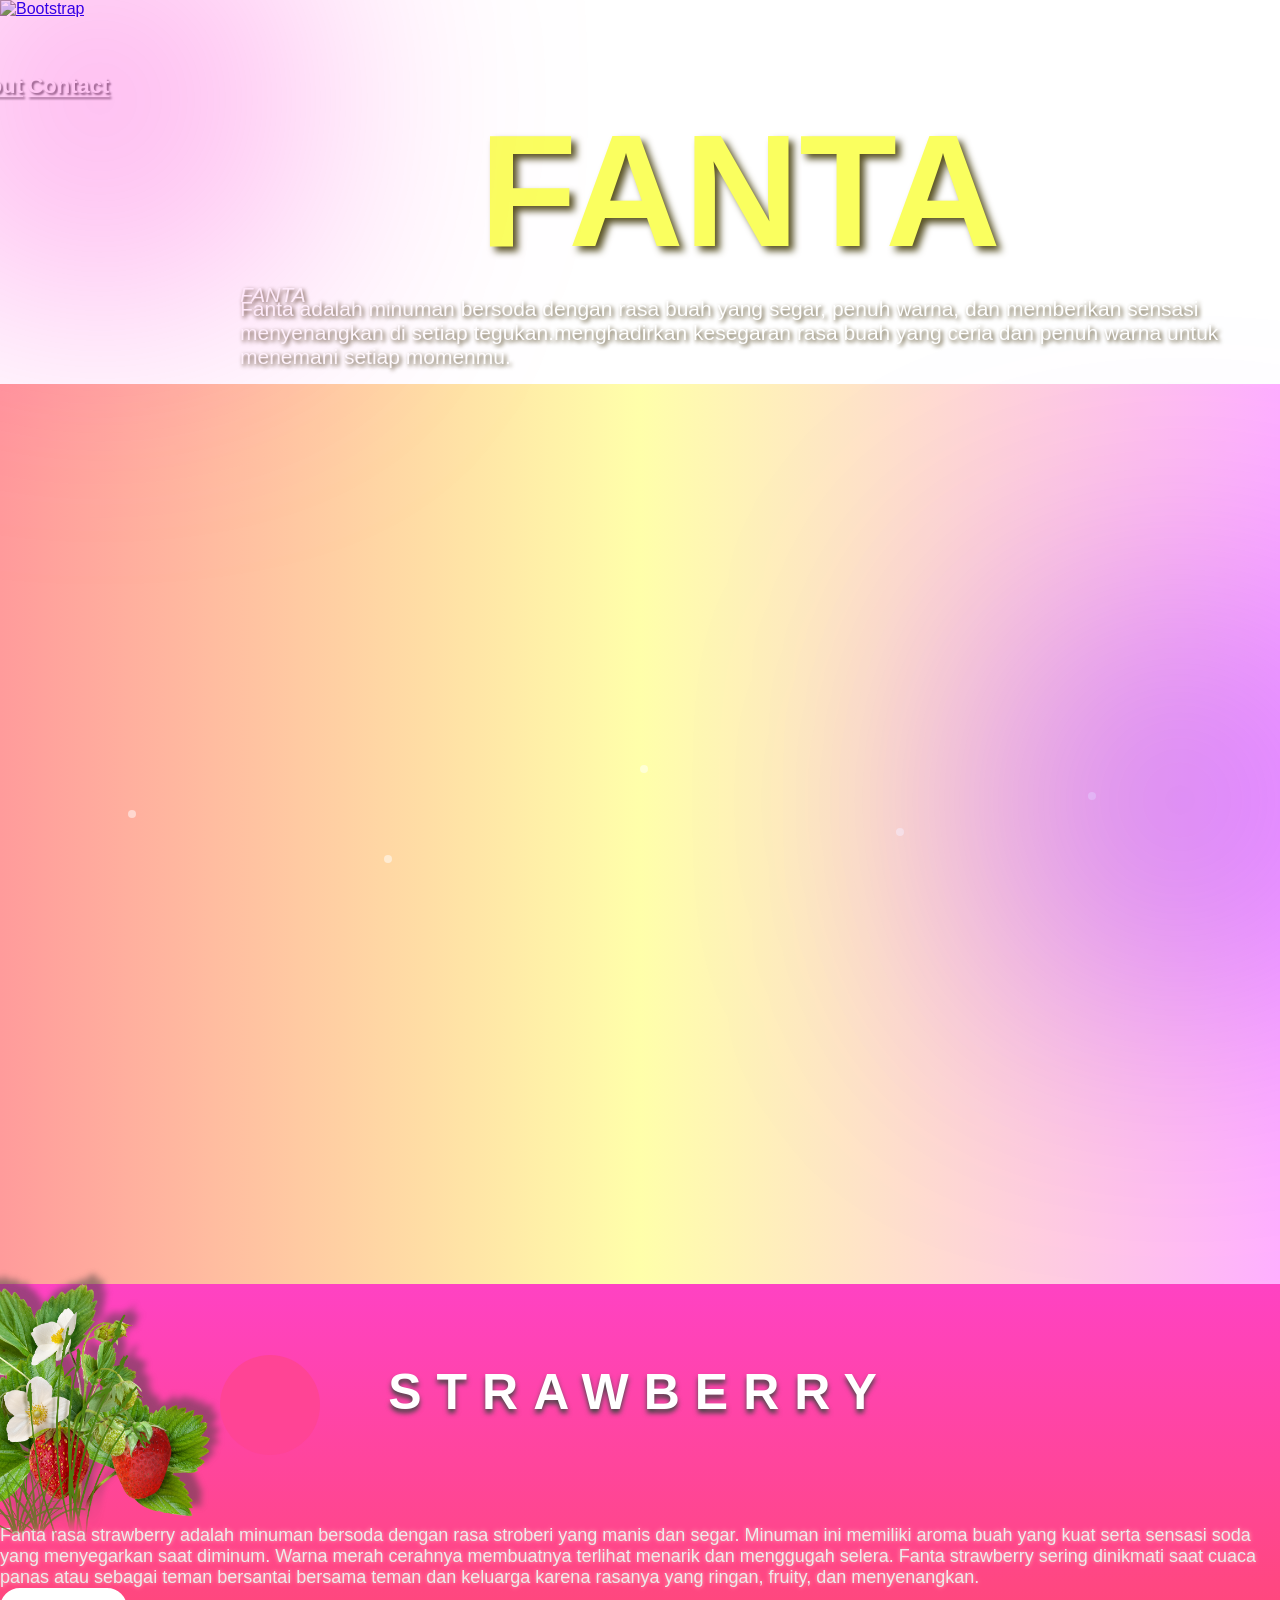
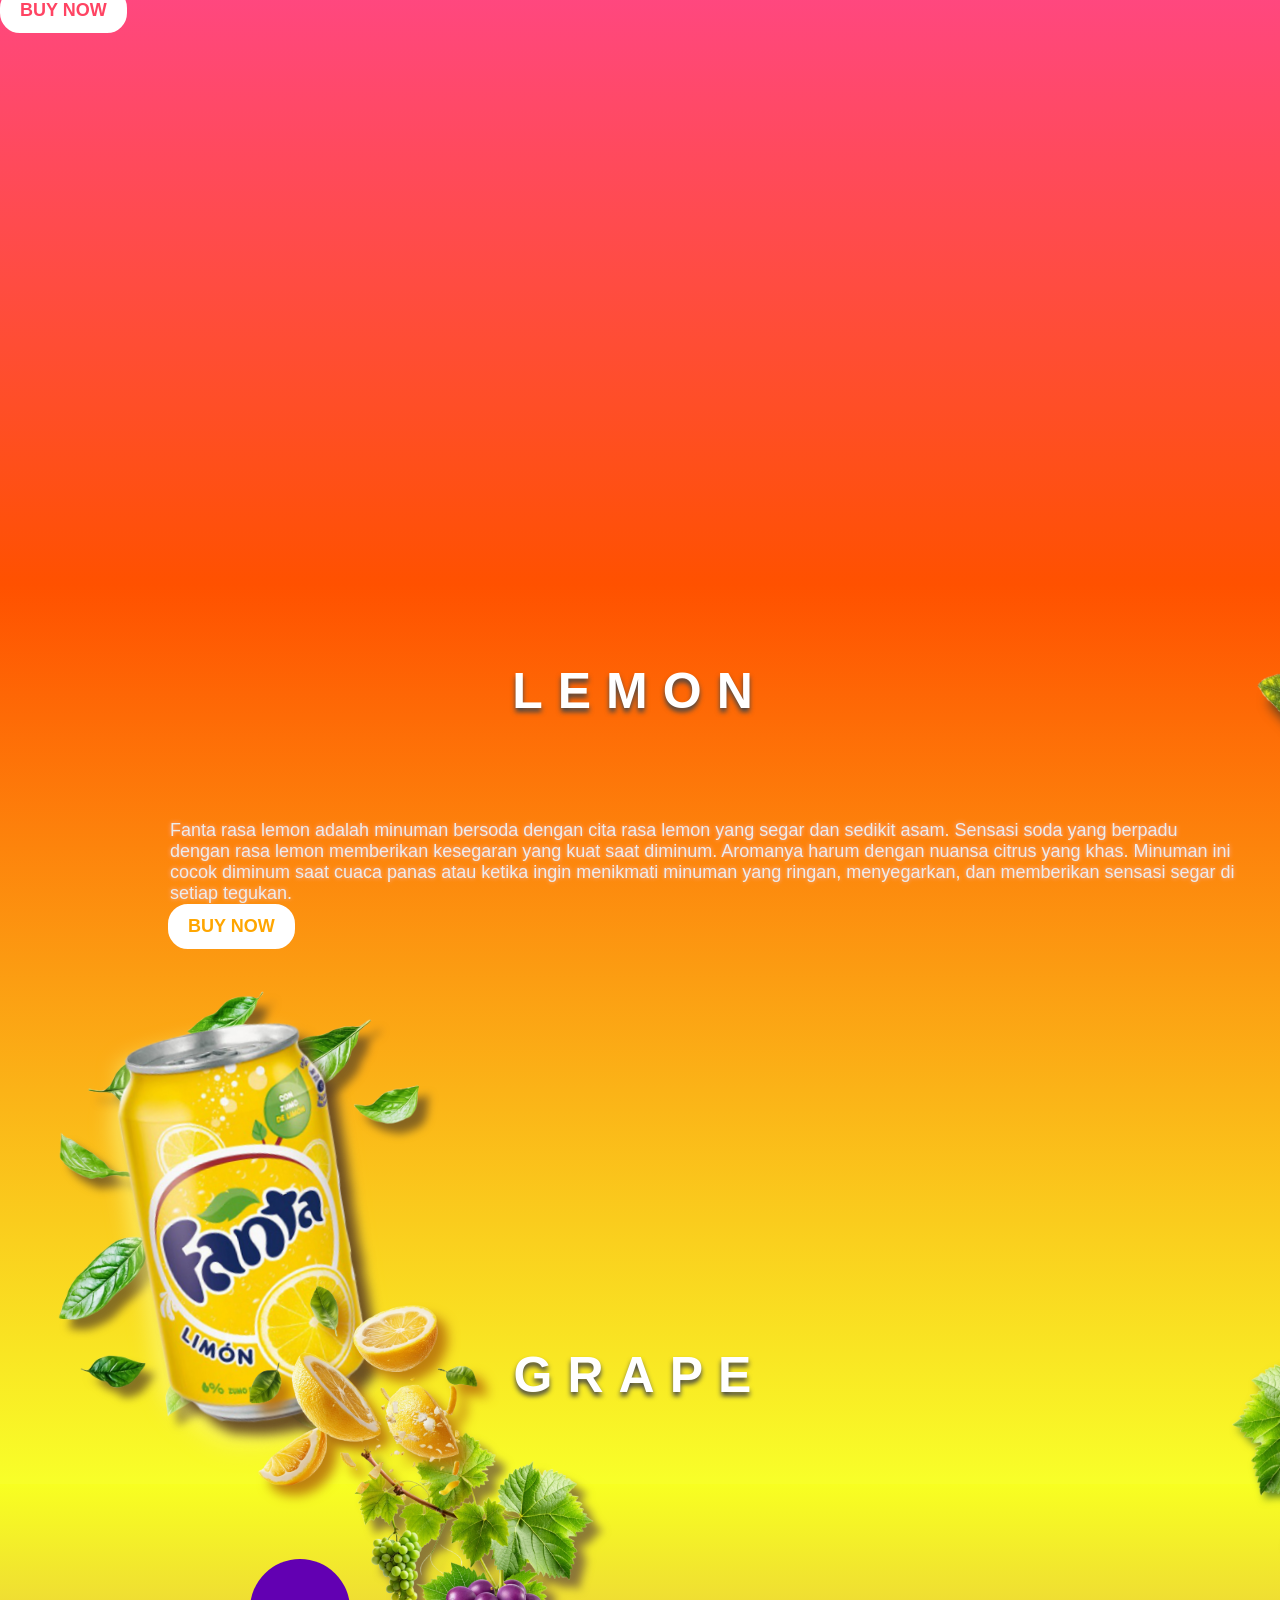
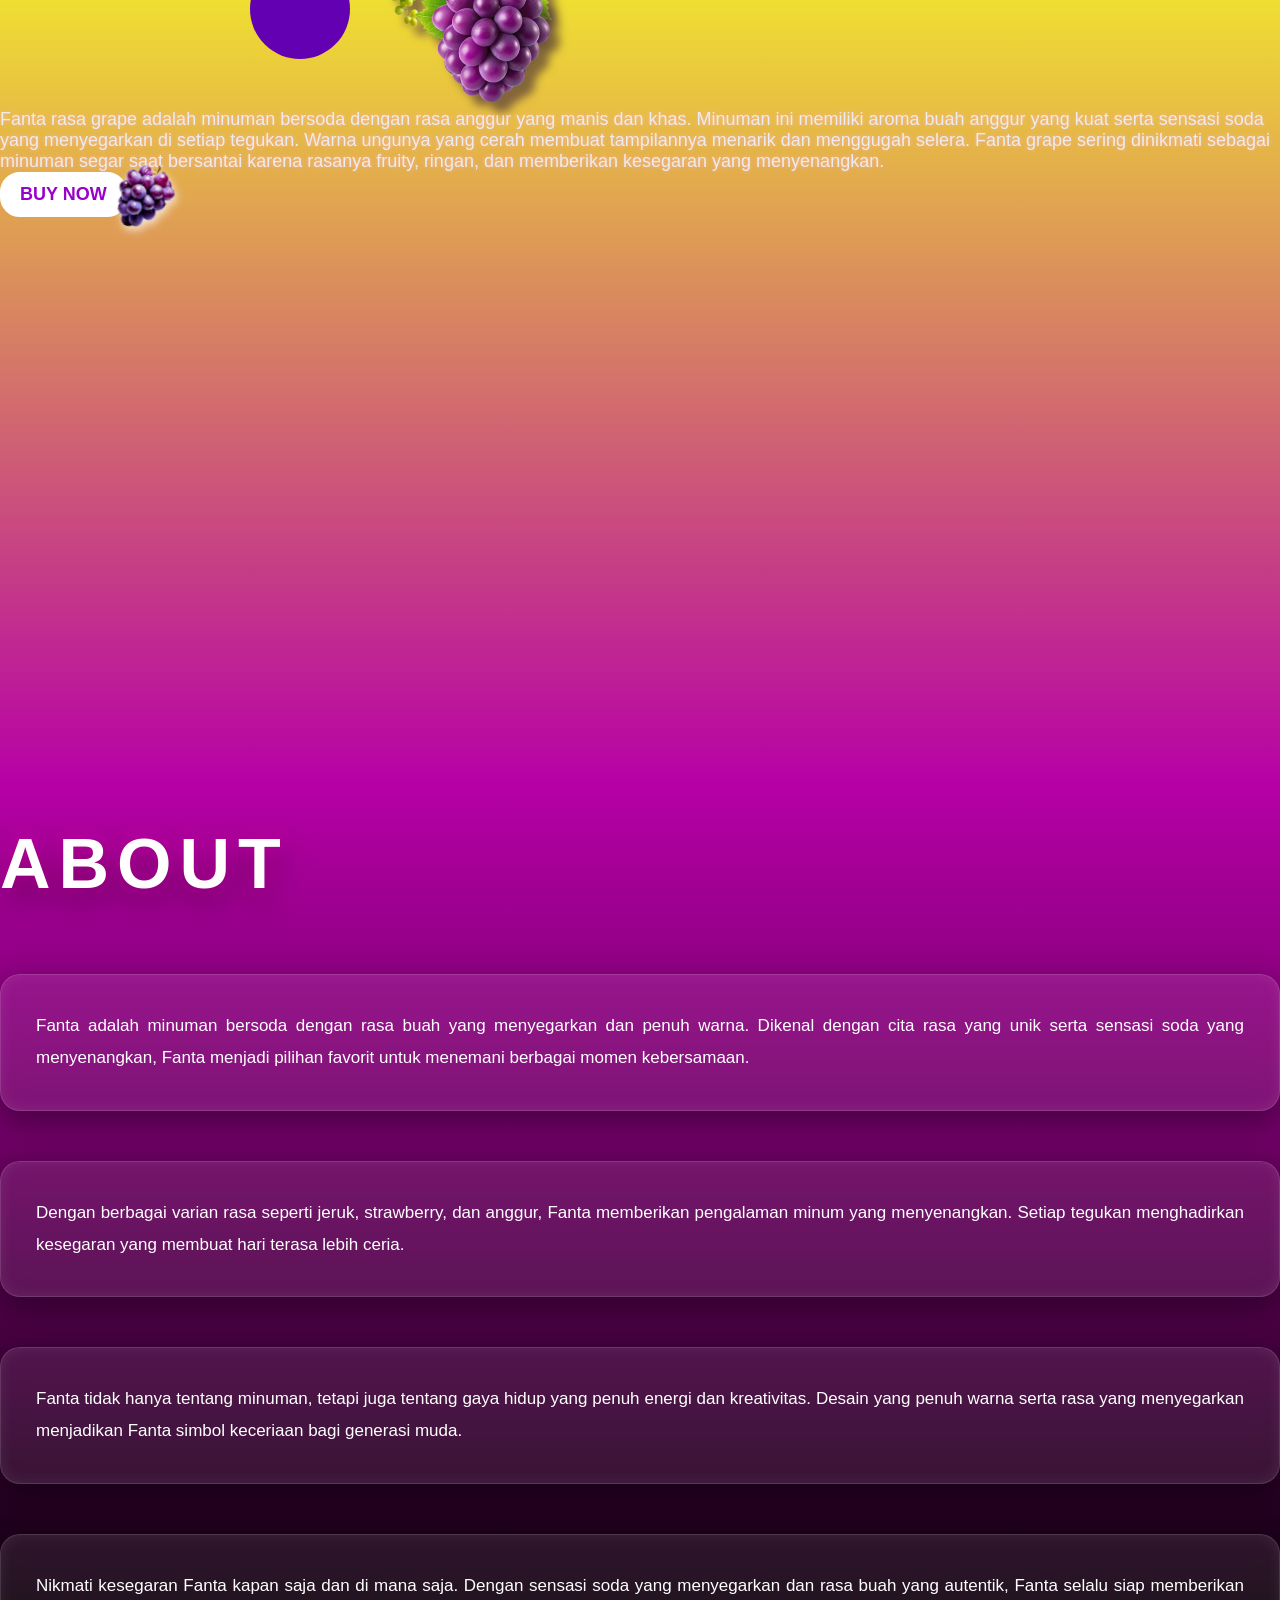
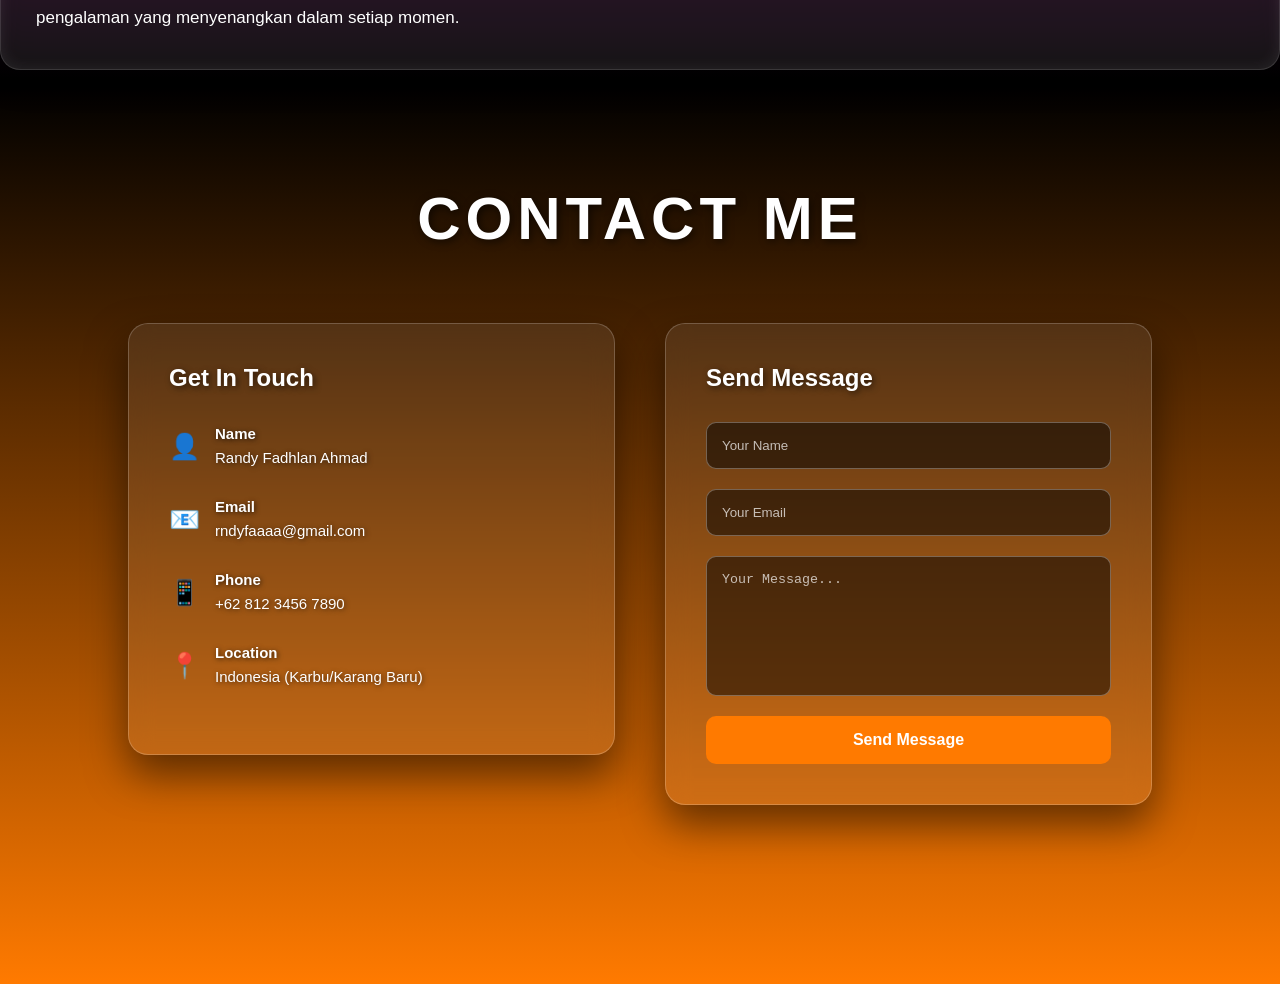
==== index.html @ 45013e1c "first commit" ====
<!doctype html>
<html lang="en">
  <head>
    <meta charset="UTF-8" />
    <meta name="viewport" content="width=device-width, initial-scale=1.0" />
    <title>Fanta</title>
    <link rel="stylesheet" href="css/bootstrap.min.css" />
    <link rel="stylesheet" href="style.css" />
    <link href="aos-master/dist/aos.css" rel="stylesheet" />
    <link rel="icon" type="image/png" href="img/fanta.png" />
  </head>
  <body>
    <div
      class="container-fluid"
      style="background-image: url(img/bg.jpg); height: 100vh"
    >
      <div class="row">
        <div class="col-3" style="background-color: rgba(240, 248, 255, 0)">
          <nav class="navbar">
            <div class="container">
              <a class="navbar-brand" href="#">
                <div data-aos="fade-down">
                  <img src="img/logo.png" alt="Bootstrap" class="logo" />
                </div>
              </a>
            </div>
          </nav>
        </div>
        <div class="col-9">
          <div data-aos="zoom-in">
            <nav class="navbar navbar-expand-lg">
              <div class="container-fluid">
                <div id="navbarNavAltMarkup">
                  <div class="navbar-nav">
                    <a class="nav-link" href="#">Home</a>
                    <a class="nav-link" href="#flavour">Flavour</a>
                    <a class="nav-link" href="#about">About</a>
                    <a class="nav-link" href="#contact">Contact</a>
                  </div>
                </div>
              </div>
            </nav>
          </div>
        </div>
      </div>
      <div class="container-fluid">
        <div class="row" id="herosec">
          <div class="col-6 kiri">
            <div data-aos="fade-up">
              <h1>FANTA</h1>
            </div>
            <p style="font-style: italic">FANTA</p>
            <p style="margin-top: -10px">
              Fanta adalah minuman bersoda dengan rasa buah yang segar, penuh
              warna, dan memberikan sensasi menyenangkan di setiap
              tegukan.menghadirkan kesegaran rasa buah yang ceria dan penuh
              warna untuk menemani setiap momenmu.
            </p>
          </div>
          <div class="col-6 kanan">
            <div data-aos="fade-up">
              <img src="img/jeruk1.png" alt="" class="hero-2" />
            </div>

            <img src="img/fanta.png" alt="" class="hero-3" />

            <img src="img/daunkelapa.png" alt="" class="hero-1" />
            <img src="img/daunjeruk.png" alt="" class="hero-4" />
            <img
              src="img/jeruk.png"
              alt=""
              style="
                width: 200px;
                margin-top: -300px;
                margin-left: -200px;
                filter: drop-shadow(10px 10px 17px rgba(255, 170, 0, 0.536));
              "
            />
          </div>
        </div>
      </div>
      <div
        class="row flavour"
        id="flavour"
        style="
          background: linear-gradient(
            to right,
            rgb(255, 155, 155),
            rgb(255, 255, 170),
            rgb(255, 176, 255)
          );
          margin-top: -21px;
          text-align: center;
          height: 100vh;
          padding-bottom: 600px;
        "
      >
        <div data-aos="fade-down" data-aos-duration="500">
          <img src="img/daunkelapa.png" alt="" class="flavour-1" />
        </div>
        <div data-aos="fade-left">
          <img src="img/daunkelapa2.png" alt="" class="flavour-2" />
        </div>
        <h1 class="flavour-3">
          <div data-aos="fade-up">Flavour</div>
        </h1>
        <div class="col-1"></div>
        <div class="col-3">
          <div data-aos="fade-right">
            <div class="stramberyh">
              <a href="#strawberry">
                <img src="img/fantamerah.png" alt="" />
              </a>
            </div>
            <div class="stramberyp">
              <a href="#strawberry">
                <img src="img/strawberry.png" alt="" />
              </a>
            </div>
          </div>
        </div>
        <div class="col-4">
          <div data-aos="fade-down">
            <div class="lemonh">
              <a href="#lemon">
                <img src="img/fantalemon.png" alt="" />
              </a>
            </div>
            <div class="lemonp">
              <a href="#lemon">
                <img src="img/limon.png" alt="" />
              </a>
            </div>
          </div>
        </div>
        <div class="col-3">
          <div data-aos="fade-left">
            <div class="berrih">
              <a href="#grape">
                <img src="img/fantaungu.png" alt="" />
              </a>
            </div>
            <div class="berrip">
              <img src="img/berries.png" alt="" />
            </div>
          </div>
        </div>
      </div>
      <div class="col-1"></div>
      <div class="row" id="strawberry">
        <div class="col-12">
          <div data-aos="fade-right">
            <img src="img/daunstraw.png" alt="" class="straw-bg1" />
          </div>
          <div data-aos="fade-up">
            <h1 class="straw-1p">STRAW<span>BERRY</span></h1>
          </div>
        </div>
        <div class="col-6">
          <div data-aos="fade-up">
            <img src="img/daunjatuh.png" alt="" class="straw-0" />
          </div>
          <div class="straw-1">
            <img src="img/fantamerah.png" alt="" />
          </div>
          <img src="img/strawberry.png" alt="" class="straw-2" />
          <div class="bulat"></div>
        </div>
        <div class="col-4">
          <div data-aos="fade-left">
            <p class="straw-p">
              Fanta rasa strawberry adalah minuman bersoda dengan rasa stroberi
              yang manis dan segar. Minuman ini memiliki aroma buah yang kuat
              serta sensasi soda yang menyegarkan saat diminum. Warna merah
              cerahnya membuatnya terlihat menarik dan menggugah selera. Fanta
              strawberry sering dinikmati saat cuaca panas atau sebagai teman
              bersantai bersama teman dan keluarga karena rasanya yang ringan,
              fruity, dan menyenangkan.
            </p>
          </div>
          <div class="bstraw">
            <div data-aos="fade-left">
              <a href="">
                <button>BUY NOW</button>
              </a>
            </div>
          </div>
          <div data-aos="fade-up">
            <img src="img/straw1.png" alt="" class="straw-bg2" />
          </div>
        </div>
      </div>
      <!-- Jeruk Start -->
      <div class="row" id="lemon">
        <div class="col-12">
          <div data-aos="fade-left">
            <img src="img/lemon3.png" alt="" class="daunlemon" />
          </div>
          <div data-aos="fade-up">
            <h1 class="lemon-h1">LEMON</h1>
          </div>
        </div>
        <div class="col-6">
          <div data-aos="fade-right">
            <p class="lemon-p">
              Fanta rasa lemon adalah minuman bersoda dengan cita rasa lemon
              yang segar dan sedikit asam. Sensasi soda yang berpadu dengan rasa
              lemon memberikan kesegaran yang kuat saat diminum. Aromanya harum
              dengan nuansa citrus yang khas. Minuman ini cocok diminum saat
              cuaca panas atau ketika ingin menikmati minuman yang ringan,
              menyegarkan, dan memberikan sensasi segar di setiap tegukan.
            </p>
          </div>
          <div class="blemon">
            <div data-aos="fade-right" data-aos-delay="250">
              <a href="">
                <button>BUY NOW</button>
              </a>
            </div>
          </div>
          <div data-aos="fade-up" data-aos-delay="400">
            <img src="img/limon.png" alt="" class="daunlemon2" />
          </div>
        </div>
        <div class="col-6">
          <div data-aos="fade-up" data-aos-delay="180">
            <img src="img/lemon5.png" alt="" class="lemon-2" />
          </div>
          <div class="lemon-1">
            <img src="img/fantalemon.png" alt="" />
          </div>
          <img src="img/lemon4.png" alt="" class="lemon-3" />
        </div>
      </div>
      <!-- Jeruk End -->

      <!-- Grape Start -->
      <div class="row" id="grape">
        <div class="col-12">
          <div data-aos="fade-right">
            <img src="img/daunanggur.PNG" alt="" class="grape-bg1" />

            <img src="img/daunanggur.png" alt="" class="grape-3" />
          </div>
          <div data-aos="fade-up">
            <img src="img/daunanggur4.png" alt="" class="grape-5" />
          </div>
          <div data-aos="fade-up">
            <h1 class="grapep">GRAPE</h1>
          </div>
        </div>
        <div class="col-6">
          <div data-aos="fade-up">
            <img src="img/daunanggur4.png" alt="" class="grape-4" />
          </div>
          <div data-aos="fade-up">
            <div class="grape-1">
              <img src="img/fantagrape.png" alt="" />
            </div>
          </div>
          <div data-aos="fade-up">
            <img src="img/anggur4.png" alt="" class="grape-2" />
          </div>
          <div class="bulatg"></div>
        </div>
        <div class="col-4">
          <div data-aos="fade-left">
            <p class="grapep2">
              Fanta rasa grape adalah minuman bersoda dengan rasa anggur yang
              manis dan khas. Minuman ini memiliki aroma buah anggur yang kuat
              serta sensasi soda yang menyegarkan di setiap tegukan. Warna
              ungunya yang cerah membuat tampilannya menarik dan menggugah
              selera. Fanta grape sering dinikmati sebagai minuman segar saat
              bersantai karena rasanya fruity, ringan, dan memberikan kesegaran
              yang menyenangkan.
            </p>
          </div>
          <div class="bgrape">
            <div data-aos="fade-left" data-aos-delay="150">
              <a href="">
                <button>BUY NOW</button>
              </a>
            </div>
          </div>
          <div data-aos="fade-up" data-aos-delay="250">
            <img src="img/anggur1.png" alt="" class="grape-bg2" />
          </div>
        </div>
      </div>
      <!-- Grape End -->
      <!-- About Start -->
      <section id="about">
        <!-- efek partikel -->
        <span></span>
        <span></span>
        <span></span>
        <span></span>
        <span></span>

        <div class="container">
          <div class="row">
            <!-- JUDUL -->
            <div class="col-12">
              <div data-aos="fade-up">
                <h1>ABOUT</h1>
              </div>
            </div>

            <!-- ROW 1 -->
            <div class="col-lg-6 col-md-6 col-12" data-aos="fade-down">
              <p>
                Fanta adalah minuman bersoda dengan rasa buah yang menyegarkan
                dan penuh warna. Dikenal dengan cita rasa yang unik serta
                sensasi soda yang menyenangkan, Fanta menjadi pilihan favorit
                untuk menemani berbagai momen kebersamaan.
              </p>
            </div>

            <div class="col-lg-6 col-md-6 col-12" data-aos="fade-left">
              <p>
                Dengan berbagai varian rasa seperti jeruk, strawberry, dan
                anggur, Fanta memberikan pengalaman minum yang menyenangkan.
                Setiap tegukan menghadirkan kesegaran yang membuat hari terasa
                lebih ceria.
              </p>
            </div>

            <!-- ROW 2 -->

            <div class="col-lg-6 col-md-6 col-12" data-aos="fade-right">
              <p>
                Fanta tidak hanya tentang minuman, tetapi juga tentang gaya
                hidup yang penuh energi dan kreativitas. Desain yang penuh warna
                serta rasa yang menyegarkan menjadikan Fanta simbol keceriaan
                bagi generasi muda.
              </p>
            </div>

            <div class="col-lg-6 col-md-6 col-12" data-aos="fade-up">
              <p>
                Nikmati kesegaran Fanta kapan saja dan di mana saja. Dengan
                sensasi soda yang menyegarkan dan rasa buah yang autentik, Fanta
                selalu siap memberikan pengalaman yang menyenangkan dalam setiap
                momen.
              </p>
            </div>
          </div>
        </div>
      </section>
      <!-- About End -->
      <section id="contact">
        <div data-aos="fade-up">
          <h1 class="contact-title">CONTACT ME</h1>
        </div>

        <div class="contact-container">
          <div data-aos="fade-down">
            <!-- KOLOM 1 : INFORMASI -->
            <div class="contact-info">
              <div data-aos="fade-up">
                <h2>Get In Touch</h2>
              </div>
              <div data-aos="fade-up">
                <div class="info-item">
                  <span>👤</span>
                  <p>
                    <strong>Name</strong><br />
                    Randy Fadhlan Ahmad
                  </p>
                </div>
              </div>
              <div data-aos="fade-up">
                <div class="info-item">
                  <span>📧</span>
                  <p>
                    <strong>Email</strong><br />
                    rndyfaaaa@gmail.com
                  </p>
                </div>
              </div>
              <div data-aos="fade-up">
                <div class="info-item">
                  <span>📱</span>
                  <p>
                    <strong>Phone</strong><br />
                    +62 812 3456 7890
                  </p>
                </div>
              </div>
              <div data-aos="fade-up">
                <div class="info-item">
                  <span>📍</span>
                  <p>
                    <strong>Location</strong><br />
                    Indonesia (Karbu/Karang Baru)
                  </p>
                </div>
              </div>
            </div>
          </div>

          <!-- KOLOM 2 : FORM -->
          <div data-aos="fade-up">
            <div class="contact-form">
              <div data-aos="fade-up">
                <h2>Send Message</h2>
              </div>

              <form>
                <input
                  type="text"
                  placeholder="Your Name"
                  required
                  data-aos="fade-up"
                />

                <input
                  type="email"
                  placeholder="Your Email"
                  required
                  data-aos="fade-up"
                />

                <textarea
                  placeholder="Your Message..."
                  required
                  data-aos="fade-up"
                ></textarea>

                <button type="submit" data-aos="fade-right">
                  Send Message
                </button>
              </form>
            </div>
          </div>
        </div>
      </section>
    </div>
    <script src="js/bootstrap.bundle.js"></script>
    <script src="aos-master/dist/aos.js"></script>
    <script>
      AOS.init();
    </script>
  </body>
</html>
---- style.css ----
/* =========================
   GLOBAL
========================= */
* {
  margin: 0;
  padding: 0;
  box-sizing: border-box;
}

html {
  scroll-behavior: smooth;
}

body {
  background-repeat: no-repeat;
  font-family: "Segoe UI", sans-serif;
  overflow-x: hidden;
}

/* =========================
   PARALLAX BACKGROUND
========================= */
.container-fluid {
  background-attachment: fixed;
  background-size: cover;
  background-position: center;
}

/* =========================
   NAVBAR
========================= */
.navbar-nav {
  margin-left: -190px;
  margin-top: 55px;
}

.navbar-nav a {
  font-size: 22px;
  font-weight: 700;
  color: white;
  text-shadow: 2px 2px 2px grey;
  border-bottom: 2px solid transparent;
  transition: all 0.4s ease;
}

.navbar-nav a:hover {
  color: rgb(248, 255, 48);
  border-bottom: 2px solid rgb(248, 255, 48);
  transform: translateY(-3px);
}

/* =========================
   HERO SECTION
========================= */
.kiri {
  padding-left: 200px;
  animation: fadeSlideLeft 1.5s ease forwards;
}

.kiri h1 {
  color: rgb(250, 255, 95);
  text-align: center;
  font-size: 160px;
  font-weight: 800;
  text-shadow: 5px 5px 7px rgb(90, 83, 38);
  animation: fadeZoom 1.5s ease forwards;
  transition: 0.4s ease;
}

.kiri p {
  padding-left: 40px;
  color: white;
  font-weight: 500;
  font-size: 21px;
  text-shadow: 2px 2px 4px rgb(81, 69, 33);
  animation: fadeZoom 2s ease forwards;
}

/* =========================
   HERO IMAGE FLOATING
========================= */
.kanan img {
  animation: floating 3s ease-in-out infinite;
}

.kanan img:nth-child(2) {
  animation-delay: 0.5s;
}

.kanan img:nth-child(3) {
  animation-delay: 1s;
}

.kanan img:nth-child(4) {
  animation-delay: 1.5s;
}

/* =========================
   FLAVOUR SECTION
========================= */
.flavour {
  position: relative;
  overflow: hidden;
}

.flavour h2 {
  font-size: 40px;
  margin-top: 70px;
  font-weight: 800;
  color: white;
  text-shadow: 1px 1px 1px black;
  margin-bottom: 50px;
}

/* .flavour img {
  transition:
    transform 0.5s ease,
    filter 0.5s ease;
}

.flavour img:hover {
  transform: scale(1.1) rotate(-5deg);
  filter: drop-shadow(0px 10px 15px rgba(0, 0, 0, 0.4));
} */
.stramberyh {
  width: 150px;
  margin-top: -220px;
  margin-left: 180px;
  animation: floating 3s ease infinite;
  filter: drop-shadow(10px 10px 4px rgba(0, 0, 0, 0.536));
  transition: all 0.5s;
}
.stramberyh img {
  transition: all 0.5s;
  width: 150px;
  filter: drop-shadow(0px 0px 40px rgba(255, 53, 53, 0.834));
  transform: scale(1.1) rotate(-5deg);
}
.stramberyp {
  animation: floating 4s ease infinite;
  filter: drop-shadow(10px 10px 4px rgba(0, 0, 0, 0.536));
}
.stramberyh img:hover {
  transform: scale(1.3) rotate(0deg);
  width: 155px;
  filter: drop-shadow(0px 0px 60px rgb(255, 53, 53));
}

.lemonh {
  margin-top: -250px;
  animation: floating 4s ease infinite;
  filter: drop-shadow(10px 10px 3px rgba(0, 0, 0, 0.536));
  transition: all 0.5s;
}
.lemonh img {
  transition: all 0.5s;
  width: 450px;
  filter: drop-shadow(0px 0px 40px rgba(255, 251, 21, 0.808));
  transform: scale(1) rotate(0deg);
}
.lemonh img:hover {
  transform: scale(1.1) rotate(0deg);
  width: 470px;
  filter: drop-shadow(0px 0px 60px rgb(255, 251, 21));
}
.lemonp {
  margin-left: 160px;
  margin-top: -160px;
  animation: floating 4.5s ease infinite;
  filter: drop-shadow(10px 10px 4px rgba(0, 0, 0, 0.536));
}
.lemonp img {
  width: 200px;
}

.berrih {
  margin-top: -250px;
  margin-left: -150px;
  animation: floating 5s ease infinite;
  filter: drop-shadow(10px 10px 4px rgba(0, 0, 0, 0.536));
  transition: all 0.5s;
}
.berrih img {
  width: 370px;
  transition: all 0.5s;
  filter: drop-shadow(0px 0px 40px rgba(177, 16, 201, 0.734));
  transform: scale(1.1) rotate(5deg);
}
.berrih img:hover {
  transform: scale(1.3) rotate(0deg);
  filter: drop-shadow(0px 0px 60px rgb(176, 16, 201));
}
.berrip img {
  width: 180px;
  margin-top: -150px;
  margin-left: -50px;
  animation: floating 5.5s ease infinite;
  filter: drop-shadow(10px 10px 4px rgba(0, 0, 0, 0.536));
}

/* =========================
   STRAWBERRY SECTION
========================= */
.straw-bg1 {
  margin-left: -90px;
  width: 300px;
  filter: drop-shadow(10px -10px 3px rgba(60, 62, 60, 0.49));
  animation: daun3 5s ease infinite;
}

.straw-0 {
  margin-left: 100px;
  filter: drop-shadow(8px 10px 4px rgba(65, 63, 63, 0.748));
  animation: putarstraw 3s ease infinite;
}
.straw-1 {
  filter: drop-shadow(0px 10px 27px rgba(255, 0, 132, 0.941));
  animation: floating 3s ease infinite;
}
.straw-1 img {
  width: 180px;
  margin-top: -380px;
  margin-left: 170px;
  transform: scale(1.1) rotate(8deg);
  margin-left: 300px;
  filter: drop-shadow(15px 15px 5px rgba(63, 63, 63, 0.621));
}
.straw-2 {
  width: 200px;
  margin-left: 350px;
  margin-top: -130px;
  transform: scale(1.3) rotate(-5deg);
  filter: drop-shadow(7px 7px 10px rgba(59, 59, 59, 0.656));
  animation: floating 5s ease infinite;
}
.bulat {
  width: 100px;
  height: 100px;
  background-color: rgb(255, 68, 149);
  border-radius: 50%;
  position: absolute;
  margin-left: 220px;
  margin-top: -120px;
  animation: pulse 3s infinite;
}
.bstraw a button {
  padding: 10px;
  padding-left: 18px;
  padding-right: 18px;
  border: 2px solid white;
  border-radius: 20px;
  color: rgb(255, 68, 99);
  background-color: white;
  font-weight: 700;
  font-size: 18px;
  transition: all 0.4s;
}
.bstraw a button:hover {
  padding: 12px;
  padding-left: 23px;
  padding-right: 23px;
}
.straw-bg2 {
  transform: rotate(25deg);
  margin-left: 109px;
  width: 70px;
  margin-top: -81px;
  filter: drop-shadow(4px 4px 2px rgba(255, 255, 255, 0.889));
}
#strawberry {
  background: linear-gradient(rgb(255, 66, 195), rgb(255, 81, 0));
  height: 100vh;
}
#lemon {
  background: linear-gradient(rgb(255, 81, 0), rgb(248, 255, 41));
  height: 100vh;
}
.blemon a button {
  margin-left: 168px;
  padding: 10px;
  padding-left: 18px;
  padding-right: 18px;
  border: 2px solid white;
  border-radius: 20px;
  color: rgb(255, 166, 0);
  background-color: white;
  font-weight: 700;
  font-size: 18px;
  transition: all 0.4s;
}
.blemon a button:hover {
  padding: 12px;
  padding-left: 23px;
  padding-right: 23px;
}
.lemon-0 {
  width: 300px;
}
.daunlemon {
  width: 280px;
  margin-left: 1250px;
  filter: drop-shadow(10px 15px 6px rgba(73, 55, 31, 0.863));
  animation: floating 4s infinite;
}
.lemon-h1 {
  margin-top: -150px;
  font-size: 50px;
  font-weight: 800;
  color: rgb(255, 255, 255);
  text-align: center;
  letter-spacing: 15px;
  text-shadow: 0px 4px 5px rgb(70, 70, 70);
}
.lemon-p {
  color: rgb(236, 236, 236);
  font-size: 18px;
  font-weight: 500;
  margin-top: 100px;
  text-shadow: 0px 0px 4px rgb(255, 179, 179);
  padding-left: 170px;
  padding-right: 40px;
}
.daunlemon2 {
  position: relative;
  width: 80px;
  margin-left: 280px;
  margin-top: -80px;
  filter: drop-shadow(0px 5px 4px rgba(255, 255, 255, 0.889));
}
.lemon-1 {
  filter: drop-shadow(-8px 10px 10px rgba(255, 251, 132, 0.589));
  animation: floating 3s ease infinite;
}
.lemon-1 img {
  transform: rotate(-10deg);
  margin-left: -40px;
  width: 550px;
  margin-top: -520px;
  filter: drop-shadow(10px 15px 6px rgba(83, 55, 29, 0.863));
}
.lemon-2 {
  width: 500px;
  margin-left: -30px;
  filter: drop-shadow(10px 10px 4px rgba(87, 66, 34, 0.71));
  animation: putarlemon 3s ease infinite;
}
.lemon-3 {
  position: relative;
  width: 250px;
  margin-top: -300px;
  margin-left: 240px;
  z-index: 999 !important;
  filter: drop-shadow(10px 10px 6px rgba(181, 110, 10, 0.863));
  animation: floating 4.5s infinite;
}

#grape {
  background: linear-gradient(rgb(248, 255, 33), rgb(182, 0, 166));
  height: 100vh;
}
.grape-bg1 {
  margin-left: -90px;
  width: 300px;
  filter: drop-shadow(10px 10px 3px rgba(60, 62, 60, 0.49));
  margin-top: -80px;
  animation: floating 5.5s infinite;
}
.grape-1 img {
  width: 500px;
  margin-left: 160px;
  filter: drop-shadow(10px 10px 4px rgba(87, 34, 75, 0.71));
  margin-top: -250px;
  animation: grape1 3s ease infinite;
}
.grape-2 {
  position: relative;
  width: 150px;
  margin-top: -200px;
  margin-left: 410px;
  filter: drop-shadow(10px 10px 4px rgba(48, 25, 52, 0.555));
  animation: grape1 4s ease infinite;
}
.grape-3 {
  width: 250px;
  margin-top: 100px;
  margin-left: -230px;
  filter: drop-shadow(10px 10px 4px rgba(65, 26, 71, 0.71));
  animation: floating 4.5s infinite;
}
.grape-4 {
  width: 250px;
  margin-top: -60px;
  margin-left: 350px;
  filter: drop-shadow(10px 10px 4px rgba(58, 29, 63, 0.555));
  animation: grape4 3s ease infinite;
}
.grapep {
  margin-top: -260px;
  font-size: 50px;
  font-weight: 800;
  color: rgb(255, 255, 255);
  text-align: center;
  letter-spacing: 15px;
  text-shadow: 0px 4px 5px rgb(70, 70, 70);
}
.grape-5 {
  width: 300px;
  margin-left: 1224px;
  margin-top: -440px;
  transform: scaleX(-1);
  filter: drop-shadow(-5px 5px 4px rgba(17, 70, 31, 0.71));
}
.bgrape a button {
  padding: 10px;
  padding-left: 18px;
  padding-right: 18px;
  border: 2px solid white;
  border-radius: 20px;
  color: rgb(152, 0, 203);
  background-color: white;
  font-weight: 700;
  font-size: 18px;
  transition: all 0.4s;
}
.bulatg {
  width: 100px;
  height: 100px;
  background-color: rgb(98, 0, 178);
  border-radius: 50%;
  margin-left: 250px;
  margin-top: -150px;
  animation: pulse 3s infinite;
}
.bgrape a button:hover {
  padding: 12px;
  padding-left: 23px;
  padding-right: 23px;
}
.grapep2 {
  color: rgb(236, 236, 236);
  font-size: 18px;
  font-weight: 500;
  margin-top: 50px;
  text-shadow: 0px 0px 4px rgb(255, 179, 179);
}
.grape-bg2 {
  width: 70px;
  transform: rotate(19deg);
  margin-left: 110px;
  margin-top: -75px;
  filter: drop-shadow(3px 3px 4px rgba(255, 255, 255, 0.71));
}
/* =========================
   ABOUT SECTION
========================= */

#about {
  background: linear-gradient(rgb(182, 0, 166), black);
  height: 100vh;
}

/* =========================
   BACKGROUND GLOW
========================= */

#about::before {
  content: "";
  position: absolute;
  width: 500px;
  height: 500px;
  background: radial-gradient(circle, rgba(255, 0, 200, 0.4), transparent);
  top: -150px;
  left: -150px;
  filter: blur(120px);
}

#about::after {
  content: "";
  position: absolute;
  width: 500px;
  height: 500px;
  background: radial-gradient(circle, rgba(120, 0, 255, 0.4), transparent);
  bottom: -150px;
  right: -150px;
  filter: blur(120px);
}

/* =========================
   ROW FLEX FIX
========================= */

#about .row {
  display: flex;
  flex-wrap: wrap;
  align-items: stretch;
}

/* kolom flex */
#about .col-lg-4,
#about .col-md-6,
#about .col-4 {
  display: flex;
  margin-bottom: 50px;
}

/* =========================
   TITLE
========================= */

#about h1 {
  color: white;
  font-size: 70px;
  font-weight: 900;
  letter-spacing: 8px;
  text-align: center;
  margin-bottom: 70px;
  margin-top: 40px;

  text-shadow:
    0 10px 30px rgba(0, 0, 0, 0.5),
    0 0 20px rgba(255, 0, 200, 0.6);

  animation: fadeDown 1s ease;
  transform: translateZ(60px);
}

/* garis dekorasi */

/* =========================
   CARD ABOUT
========================= */

#about p {
  flex: 1;

  background: rgba(255, 255, 255, 0.08);
  backdrop-filter: blur(12px);

  color: white;
  padding: 35px;
  border-radius: 20px;

  font-size: 17px;
  line-height: 1.9;

  border: 1px solid rgba(255, 255, 255, 0.15);

  box-shadow:
    0 10px 30px rgba(0, 0, 0, 0.4),
    inset 0 0 15px rgba(255, 255, 255, 0.08);

  transform-style: preserve-3d;

  transition: all 0.5s ease;

  animation: fadeUp 1s ease;

  display: flex;
  align-items: center;

  text-align: justify;
}

/* =========================
   3D HOVER EFFECT
========================= */

#about p:hover {
  transform: rotateX(8deg) rotateY(-8deg) translateY(-15px) scale(1.05);

  background: rgba(255, 255, 255, 0.15);

  box-shadow:
    0 30px 80px rgba(0, 0, 0, 0.6),
    0 0 25px rgba(255, 0, 255, 0.5);
}

/* =========================
   FLOATING PARTICLES
========================= */

#about span {
  position: absolute;
  width: 8px;
  height: 8px;
  background: white;
  border-radius: 50%;
  opacity: 0.5;
  animation: float 10s linear infinite;
}

#about span:nth-child(1) {
  left: 10%;
  top: 90%;
  animation-duration: 8s;
}
#about span:nth-child(2) {
  left: 30%;
  top: 95%;
  animation-duration: 10s;
}
#about span:nth-child(3) {
  left: 50%;
  top: 85%;
  animation-duration: 7s;
}
#about span:nth-child(4) {
  left: 70%;
  top: 92%;
  animation-duration: 9s;
}
#about span:nth-child(5) {
  left: 85%;
  top: 88%;
  animation-duration: 11s;
}
.logo {
  width: 160px;
  height: 160px;
}
/* =========================
   ANIMATION
========================= */

@keyframes fadeUp {
  from {
    opacity: 0;
    transform: translateY(80px);
  }
  to {
    opacity: 1;
    transform: translateY(0);
  }
}

@keyframes fadeDown {
  from {
    opacity: 0;
    transform: translateY(-80px);
  }
  to {
    opacity: 1;
    transform: translateY(0);
  }
}

@keyframes float {
  0% {
    transform: translateY(0);
    opacity: 0;
  }

  20% {
    opacity: 1;
  }

  100% {
    transform: translateY(-900px);
    opacity: 0;
  }
}
/* =========================
   CONTACT SECTION
========================= */

#contact {
  min-height: 100vh;

  padding: 100px 10%;

  background: linear-gradient(to bottom, black, #ff7a00);
}

/* =========================
   TITLE
========================= */

.contact-title {
  text-align: center;

  font-size: 60px;

  color: white;

  letter-spacing: 5px;

  margin-bottom: 70px;

  font-weight: 800;

  text-shadow: 2px 2px 8px rgba(0, 0, 0, 0.6);
}

/* =========================
   CONTAINER
========================= */
.container-fluid,
.container {
  padding-left: 0;
  padding-right: 0;
}
.contact-container {
  display: grid;

  grid-template-columns: 1fr 1fr;

  gap: 50px;
}

/* =========================
   CARD STYLE
========================= */

.contact-info,
.contact-form {
  background: rgba(255, 255, 255, 0.08);

  backdrop-filter: blur(12px);

  border-radius: 20px;

  padding: 40px;

  border: 1px solid rgba(255, 255, 255, 0.2);

  box-shadow: 0 20px 40px rgba(0, 0, 0, 0.5);

  transition: 0.3s;
}

/* Hover */

.contact-info:hover,
.contact-form:hover {
  transform: translateY(-6px);
}

/* =========================
   INFO
========================= */

.contact-info h2 {
  color: white;

  margin-bottom: 30px;

  text-shadow: 2px 2px 6px rgba(0, 0, 0, 0.6);
}

.info-item {
  display: flex;

  gap: 15px;

  margin-bottom: 25px;

  align-items: center;
}

.info-item span {
  font-size: 25px;
}

.info-item p {
  color: white;

  font-size: 15px;

  line-height: 1.6;

  text-shadow: 1px 1px 5px rgba(0, 0, 0, 0.6);
}

.info-item strong {
  color: white;

  text-shadow: 1px 1px 5px rgba(0, 0, 0, 0.7);
}

/* =========================
   FORM
========================= */

.contact-form h2 {
  color: white;

  margin-bottom: 30px;

  text-shadow: 2px 2px 6px rgba(0, 0, 0, 0.6);
}

.contact-form form {
  display: flex;

  flex-direction: column;

  gap: 20px;
}

/* INPUT */

.contact-form input,
.contact-form textarea {
  padding: 15px;

  border-radius: 10px;

  border: 1px solid rgba(255, 255, 255, 0.3);

  background: rgba(0, 0, 0, 0.5);

  color: white;

  outline: none;

  transition: 0.3s;
}

/* Placeholder */

.contact-form input::placeholder,
.contact-form textarea::placeholder {
  color: rgba(255, 255, 255, 0.7);
}

/* Focus */

.contact-form input:focus,
.contact-form textarea:focus {
  border-color: #ff7a00;
}

/* TEXTAREA */

.contact-form textarea {
  min-height: 140px;

  resize: none;
}

/* BUTTON */

.contact-form button {
  padding: 15px;

  border-radius: 10px;

  border: none;

  background: #ff7a00;

  color: white;

  font-weight: bold;

  font-size: 16px;

  cursor: pointer;

  transition: 0.3s;
}

/* Hover */

.contact-form button:hover {
  background: #ff8c1a;

  transform: translateY(-3px);
}

@keyframes daun {
  0% {
    transform: scaleX(-1) translateY(0px) translateX(5px);
  }
  50% {
    transform: scaleX(-1) translateY(-7px) translateX(0px);
  }
  100% {
    transform: scaleX(-1) translateY(0px) translateX(5px);
  }
}
@keyframes daun2 {
  0% {
    transform: scaleX(1) translateY(0px) translateX(6px);
  }
  50% {
    transform: scaleX(1) translateY(-10px) translateX(0px);
  }
  100% {
    transform: scaleX(1) translateY(0px) translateX(6px);
  }
}
@keyframes daun3 {
  0% {
    transform: rotate(120deg) translateX(0px);
  }
  50% {
    transform: rotate(120deg) translateX(-12px);
  }
  100% {
    transform: rotate(120deg) translateX(0px);
  }
}

@keyframes fadeSlideLeft {
  0% {
    opacity: 0;
    transform: translateX(-100px);
  }
  100% {
    opacity: 1;
    transform: translateX(0);
  }
}

@keyframes putarstraw {
  0% {
    transform: scale(0.8) rotate(-30deg);
  }
  50% {
    transform: scale(0.83) rotate(-25deg);
  }
  100% {
    transform: scale(0.8) rotate(-30deg);
  }
}
@keyframes putarlemon {
  0% {
    transform: scale(1) rotate(0deg);
  }
  50% {
    transform: scale(1.03) rotate(10deg);
  }
  100% {
    transform: scale(1) rotate(0deg);
  }
}
@keyframes grape1 {
  0% {
    transform: rotate(5deg) translateY(10px);
  }
  50% {
    transform: rotate(5deg) translateY(20px);
  }
  100% {
    transform: rotate(5deg) translateY(10px);
  }
}
@keyframes grape4 {
  0% {
    transform: scale(1) rotate(0deg);
  }
  50% {
    transform: scale(1.06) rotate(5deg);
  }
  100% {
    transform: scale(1) rotate(0deg);
  }
}
@keyframes fadeZoom {
  0% {
    opacity: 0;
    transform: scale(0.8) translateY(40px);
  }
  100% {
    opacity: 1;
    transform: scale(1) translateY(0);
  }
}

@keyframes floating {
  0% {
    transform: translateY(0px);
  }
  50% {
    transform: translateY(-12px);
  }
  100% {
    transform: translateY(0px);
  }
}

@keyframes pulse {
  0% {
    transform: scale(1);
    opacity: 0.8;
  }
  50% {
    transform: scale(1.3);
    opacity: 0.4;
  }
  100% {
    transform: scale(1);
    opacity: 0.8;
  }
}

/* =========================
   EXTRA EFFECT (Glow Text)
========================= */

.kiri h1:hover {
  text-shadow:
    0 0 15px yellow,
    0 0 30px orange,
    0 0 40px red;
  transition: 0.4s ease;
}
.hero-1 {
  width: 350px;
  margin-left: 398px;
  margin-top: -955px;
  filter: drop-shadow(20px 10px 3px rgba(15, 49, 19, 0.656));
}
.hero-2 {
  width: 400px;
  margin-left: 20px;
  margin-top: -100px;
  filter: drop-shadow(17px 14px 10px rgba(255, 248, 33, 0.745));
}
.hero-3 {
  width: 600px;
  margin-top: -520px;
  filter: drop-shadow(0px 20px 25px rgba(255, 255, 0, 0.756));
}
.hero-4 {
  width: 150px;
  margin-top: -900px;
  margin-left: 340px;
  filter: drop-shadow(15px 7px 12px rgba(43, 255, 24, 0.837));
}
.flavour-1 {
  transform: scaleX(-1);
  width: 320px;
  margin-left: -1220px;
  filter: drop-shadow(-10px -10px 2px rgba(0, 0, 0, 0.734));
  animation: daun 5s infinite;
}
.flavour-2 {
  transform: scaleX(1);
  width: 400px;
  margin-left: 1109px;
  margin-top: -600px;
  filter: drop-shadow(13px 12px 3px rgba(0, 0, 0, 0.734));
  animation: daun2 4s infinite;
}
.flavour-3 {
  margin-top: -390px;
  font-size: 80px;
  font-weight: 800;
  color: rgb(255, 251, 247);
  text-shadow:
    0 0 20px rgb(255, 119, 0),
    0 0 40px rgb(255, 251, 0);
}
.stramberyp img {
  width: 200px;
  margin-top: -120px;
  margin-left: 190px;
}
.straw-1p {
  margin-top: -200px;
  font-size: 50px;
  font-weight: 800;
  color: rgb(255, 255, 255);
  text-align: center;
  letter-spacing: 15px;
  text-shadow: 0px 4px 5px rgb(70, 70, 70);
}
.straw-p {
  color: rgb(236, 236, 236);
  font-size: 18px;
  font-weight: 500;
  margin-top: 50px;
  text-shadow: 0px 0px 4px rgb(255, 179, 179);
}
/* Responsive */
@media (max-width: 768px) {
  .logo {
    margin-top: -25px;
    width: 110px;
    height: 110px;
  }
  .navbar-nav {
    display: flex;
    flex-direction: row;
    margin-left: -100px;
    margin-bottom: 45px;
    margin-top: 77px;
  }
  .navbar-nav a {
    margin-bottom: 8px;
    border-radius: 35px;

    text-align: center;
    padding: 5px;
    width: 80px;
    font-size: 18px;
    font-weight: 700;
    color: white;
    text-shadow: 0px 0px 2px grey;
    border-bottom: 2px solid rgba(255, 231, 144, 0.679);
    border-top: 2px solid rgba(255, 231, 144, 0.679);
    transition: all 0.4s ease;
  }
  .kiri {
    margin-top: -40px;
    padding-left: 30px;
  }
  .kiri h1 {
    color: rgb(250, 255, 95);
    font-size: 80px;
    padding-left: 80px;
  }
  .kiri p {
    margin-top: 50px;
    padding-left: 50px;

    font-size: 15px;
  }
  .hero-1 {
    width: 170px;
    margin-left: 60px;
    margin-top: -1190px;
  }
  .hero-2 {
    width: 300px;
    margin-left: -70px;
    margin-top: 50px;
  }
  .hero-3 {
    width: 350px;
    margin-top: -450px;
    margin-left: -100px;
  }
  .hero-4 {
    width: 100px;
    margin-top: -780px;
    margin-left: 80px;
  }
  .flavour-1 {
    transform: scaleX(-1);
    width: 180px;
    margin-left: -310px;
  }
  .flavour-2 {
    transform: scaleX(1);
    width: 250px;
    margin-left: 236px;
    margin-top: -280px;
  }
  .flavour-3 {
    margin-top: -190px;
    font-size: 60px;
    font-weight: 800;
  }
  .stramberyh {
    margin-top: 20px;
    margin-left: -30px;
  }
  .stramberyh img {
    width: 80px;
  }
  .stramberyh img:hover {
    transform: rotate(0deg);
    width: 95px;
  }
  .stramberyp img {
    width: 100px;
    margin-top: -70px;
    margin-left: 20px;
  }
  .lemonh {
    margin-top: -10px;
  }
  .lemonh img {
    margin-left: -83px;
    width: 320px;
  }
  .lemonh img:hover {
    width: 330px;
  }
  .lemonp {
    margin-left: 30px;
    margin-top: -130px;
  }
  .lemonp img {
    width: 150px;
  }
  .berrih {
    margin-top: 0px;
    margin-left: -40px;
  }
  .berrih img {
    width: 200px;
  }
  .berrip img {
    width: 100px;
    margin-top: -90px;
    margin-left: 30px;
  }
  .straw-bg1 {
    margin-top: 10px;
    margin-left: -50px;
    width: 180px;
  }
  .straw-1p {
    display: grid;
    margin-top: -100px;
    font-size: 50px;
    letter-spacing: 3px;
  }
  .straw-0 {
    margin-left: -220px;
    filter: drop-shadow(8px 10px 4px rgba(65, 63, 63, 0.748));
    animation: putarstraw 3s ease infinite;
  }
  .straw-1 img {
    width: 100px;
    margin-top: -510px;
    margin-left: 70px !important;
  }
  .straw-2 {
    width: 120px;
    margin-left: 90px;
    margin-top: -390px;
    transform: scale(1.3) rotate(-5deg);
    filter: drop-shadow(7px 7px 10px rgba(59, 59, 59, 0.656));
    animation: floating 5s ease infinite;
  }
  .bulat {
    position: absolute;
    margin-left: 30px;
    margin-top: -260px;
    animation: pulse 3s infinite;
  }
  .straw-p {
    width: 180px;
    color: rgb(255, 255, 255);
    font-size: 11px;
    font-weight: 500;
    margin-top: 20px;
  }
  .bstraw a button {
    margin-left: -3px;
    padding: 10px;
    padding-left: 18px;
    padding-right: 18px;
    border: 2px solid white;
    border-radius: 20px;
    color: rgb(255, 68, 99);
    background-color: white;
    font-weight: 700;
    font-size: 15px;
    transition: all 0.4s;
  }
  .bstraw a button:hover {
    padding: 10px;
    padding-left: 23px;
    padding-right: 23px;
  }
  .straw-bg2 {
    transform: rotate(25deg);
    margin-left: 89px;
    width: 60px;
    margin-top: -75px;
    filter: drop-shadow(4px 4px 2px rgba(255, 255, 255, 0.889));
  }
  @keyframes putarstraw {
    0% {
      transform: scale(0.55) rotate(-35deg);
    }
    50% {
      transform: scale(0.6) rotate(-30deg);
    }
    100% {
      transform: scale(0.55) rotate(-35deg);
    }
  }
  .daunlemon {
    width: 180px;
    margin-left: 340px;
    margin-top: 0px;
    filter: drop-shadow(10px 15px 6px rgba(73, 55, 31, 0.863));
    animation: floating 4s infinite;
  }
  .lemon-h1 {
    margin-top: -40px;
    font-size: 50px;
    font-weight: 800;
    color: rgb(255, 255, 255);
    text-align: center;
    letter-spacing: 15px;
    text-shadow: 0px 4px 5px rgb(70, 70, 70);
  }
  .lemon-p {
    width: 360px;
    color: rgb(236, 236, 236);
    font-size: 12px;
    font-weight: 500;
    margin-top: -55px;
    text-shadow: 0px 0px 4px rgb(255, 179, 179);
    margin-left: -100px;
  }
  .blemon a button {
    margin-left: 68px;
    padding: 10px;
    padding-left: 18px;
    padding-right: 18px;
    border: 2px solid white;
    border-radius: 20px;
    color: rgb(255, 166, 0);
    background-color: white;
    font-weight: 700;
    font-size: 15px;
    transition: all 0.4s;
  }
  .blemon a button:hover {
    padding: 10px;
    padding-left: 23px;
    padding-right: 23px;
  }
  .daunlemon2 {
    position: relative;
    width: 70px;
    margin-left: 163px;
    margin-top: -70px;
    filter: drop-shadow(0px 5px 4px rgba(255, 255, 255, 0.889));
  }
  .lemon-2 {
    margin-top: -70px;
    width: 280px;
    margin-left: -70px;
    filter: drop-shadow(10px 10px 4px rgba(87, 66, 34, 0.71));
    animation: putarlemon 3s ease infinite;
  }
  .lemon-1 img {
    transform: rotate(-10deg);
    margin-left: -75px;
    width: 320px;
    margin-top: -270px;
    filter: drop-shadow(10px 15px 6px rgba(83, 55, 29, 0.863));
  }
  .lemon-3 {
    position: relative;
    width: 160px;
    margin-top: -170px;
    margin-left: 45px;
    z-index: 999 !important;
    filter: drop-shadow(10px 10px 6px rgba(181, 110, 10, 0.863));
    animation: floating 4.5s infinite;
  }
  .grape-bg1 {
    margin-left: -12px;
    width: 170px;
    filter: drop-shadow(10px 10px 3px rgba(60, 62, 60, 0.49));
    margin-top: -70px;
  }
  .grape-3 {
    width: 200px;
    margin-top: 50px;
    margin-left: -190px;
    filter: drop-shadow(10px 10px 4px rgba(65, 26, 71, 0.71));
    animation: floating 4.5s infinite;
  }
  .grape-5 {
    width: 250px;
    margin-left: 280px;
    margin-top: -300px;
    transform: scaleX(-1);
    filter: drop-shadow(-5px 5px 4px rgba(17, 70, 31, 0.71));
  }
  .grapep {
    margin-top: -190px;
    font-size: 50px;
    font-weight: 800;
    color: rgb(255, 255, 255);
    text-align: center;
    letter-spacing: 15px;
    text-shadow: 0px 4px 5px rgb(70, 70, 70);
  }
  .grape-1 img {
    width: 300px;
    margin-left: -30px;
    filter: drop-shadow(10px 10px 4px rgba(87, 34, 75, 0.71));
    margin-top: -167px;
    animation: grape1 3s ease infinite;
  }
  .grape-4 {
    width: 166px;
    margin-top: -30px;
    margin-left: 70px;
    filter: drop-shadow(10px 10px 4px rgba(58, 29, 63, 0.555));
    animation: grape4 3s ease infinite;
  }
  .grape-2 {
    position: relative;
    width: 110px;
    margin-top: -160px;
    margin-left: 110px;
    filter: drop-shadow(10px 10px 4px rgba(48, 25, 52, 0.555));
    animation: grape1 4s ease infinite;
  }
  .bulatg {
    width: 100px;
    height: 100px;
    background-color: rgb(98, 0, 178);
    border-radius: 50%;
    margin-left: -20px;
    margin-top: -150px;
    animation: pulse 3s infinite;
  }
  .grapep2 {
    width: 175px;
    margin-left: 15px;
    color: rgb(236, 236, 236);
    font-size: 12px;
    font-weight: 500;
    margin-top: 10px;
    text-shadow: 0px 0px 4px rgb(255, 179, 179);
  }
  .bgrape a button {
    margin-left: 13px;
    padding: 10px;
    padding-left: 18px;
    padding-right: 18px;
    border: 2px solid white;
    border-radius: 20px;
    color: rgb(152, 0, 203);
    background-color: white;
    font-weight: 700;
    font-size: 15px;
    transition: all 0.4s;
  }
  .bgrape a button:hover {
    padding: 10px;
    padding-left: 22px;
    padding-right: 22px;
  }
  #about {
    height: auto;
    padding: 60px 80px;
  }

  /* Judul */
  #about h1 {
    font-size: 40px;
    letter-spacing: 4px;
    margin-bottom: 40px;
  }

  /* paragraf card */
  #about p {
    font-size: 12px;
    padding: 25px;
    line-height: 1.7;
    background: rgba(255, 255, 255, 0.15);

    box-shadow:
      0 30px 80px rgba(0, 0, 0, 0.6),
      0 0 25px rgba(255, 0, 255, 0.5);
  }

  /* jarak antar card */
  #about .col-lg-6,
  #about .col-md-6,
  #about .col-12 {
    margin-bottom: 5px;
  }

  /* matikan efek hover 3D di HP (biar tidak berat) */

  /* glow background diperkecil */
  #about::before,
  #about::after {
    width: 300px;
    height: 300px;
    filter: blur(80px);
  }
  #contact {
    padding: 70px 55px;
  }

  /* TITLE */
  .contact-title {
    font-size: 36px;
    letter-spacing: 3px;
    margin-bottom: 40px;
  }

  /* CONTAINER JADI 1 KOLOM */
  .contact-container {
    grid-template-columns: 1fr;
    gap: 20px;
  }

  /* CARD */
  .contact-info,
  .contact-form {
    padding: 55px;
    border-radius: 26px;
  }

  /* H2 */
  .contact-info h2,
  .contact-form h2 {
    font-size: 22px;
    margin-bottom: 20px;
  }

  /* INFO ITEM */
  .info-item {
    gap: 12px;
    margin-bottom: 8px;
  }

  .info-item span {
    font-size: 20px;
  }

  .info-item p {
    font-size: 13px;
  }

  /* FORM INPUT */
  .contact-form input,
  .contact-form textarea {
    padding: 10px;
    font-size: 14px;
  }

  /* TEXTAREA */
  .contact-form textarea {
    min-height: 100px;
  }

  /* BUTTON */
  .contact-form button {
    padding: 13px;
    font-size: 14px;
  }
}

/* Responsive */
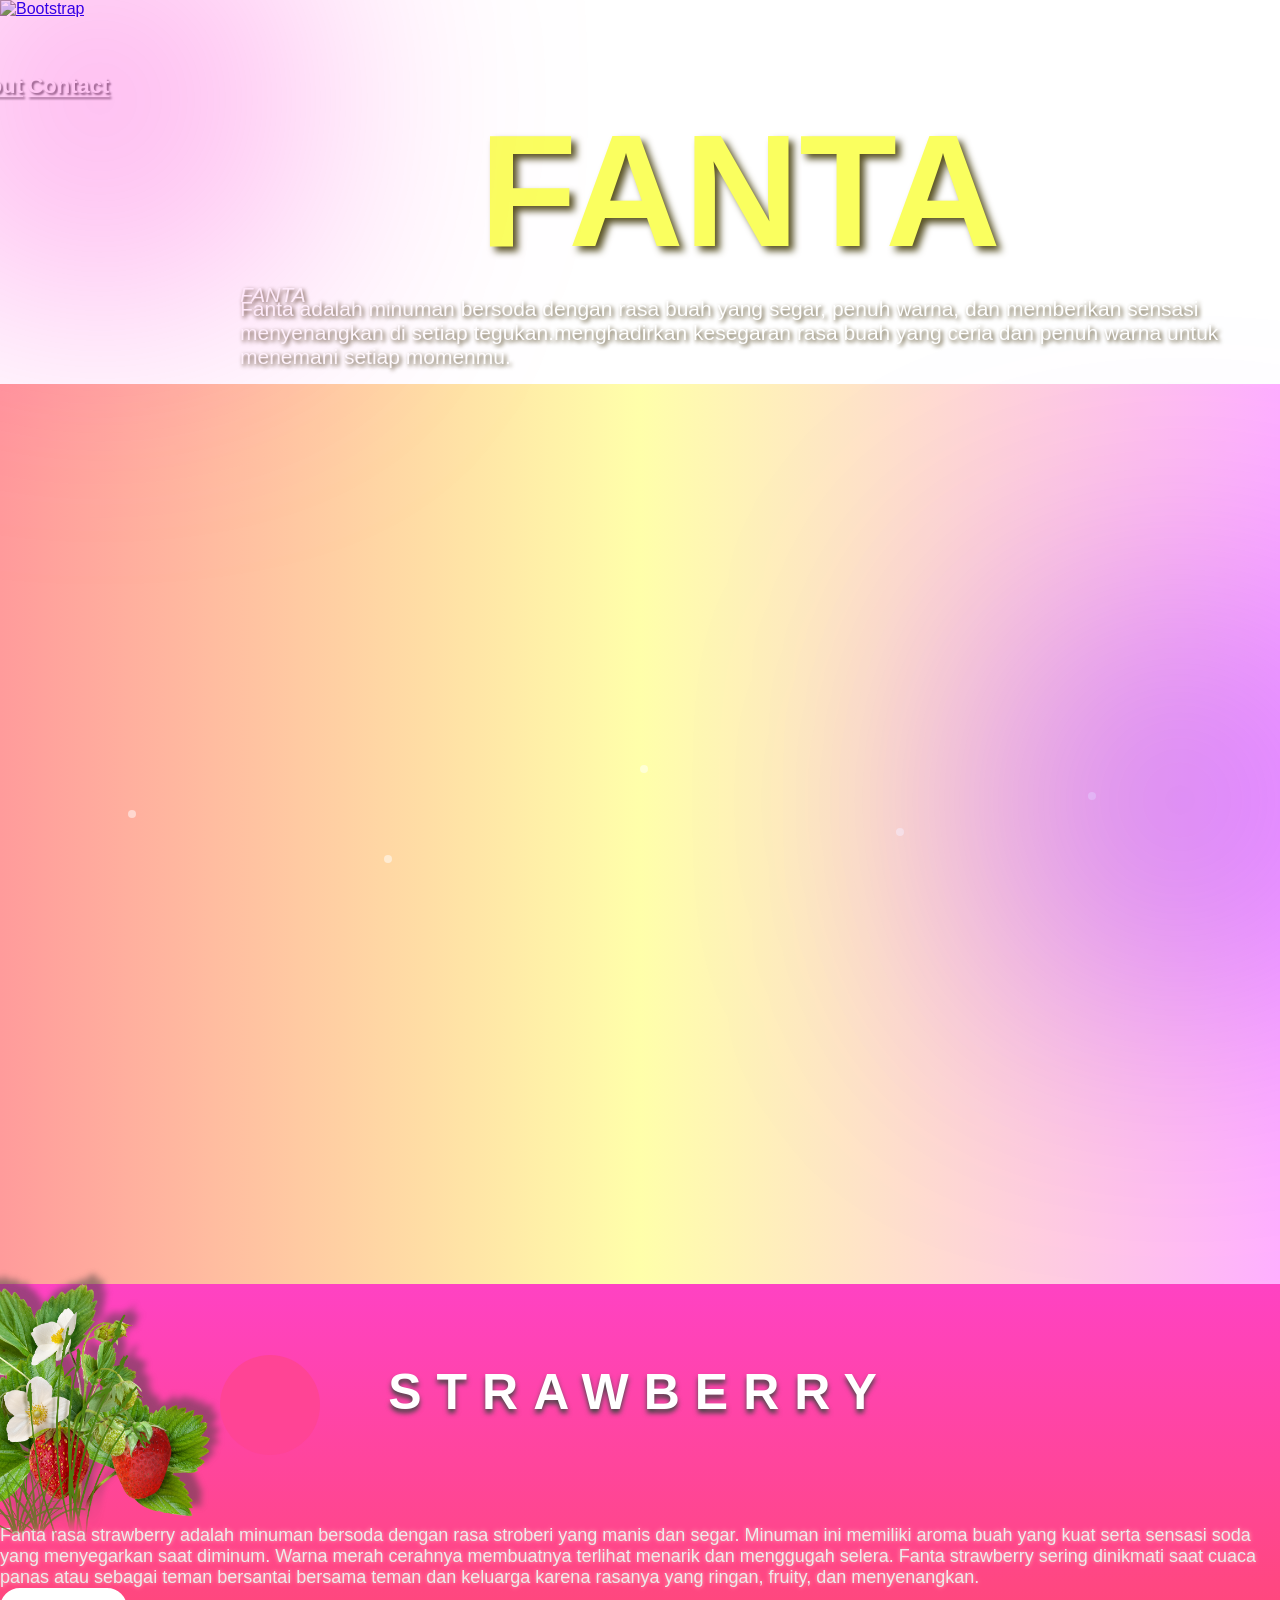
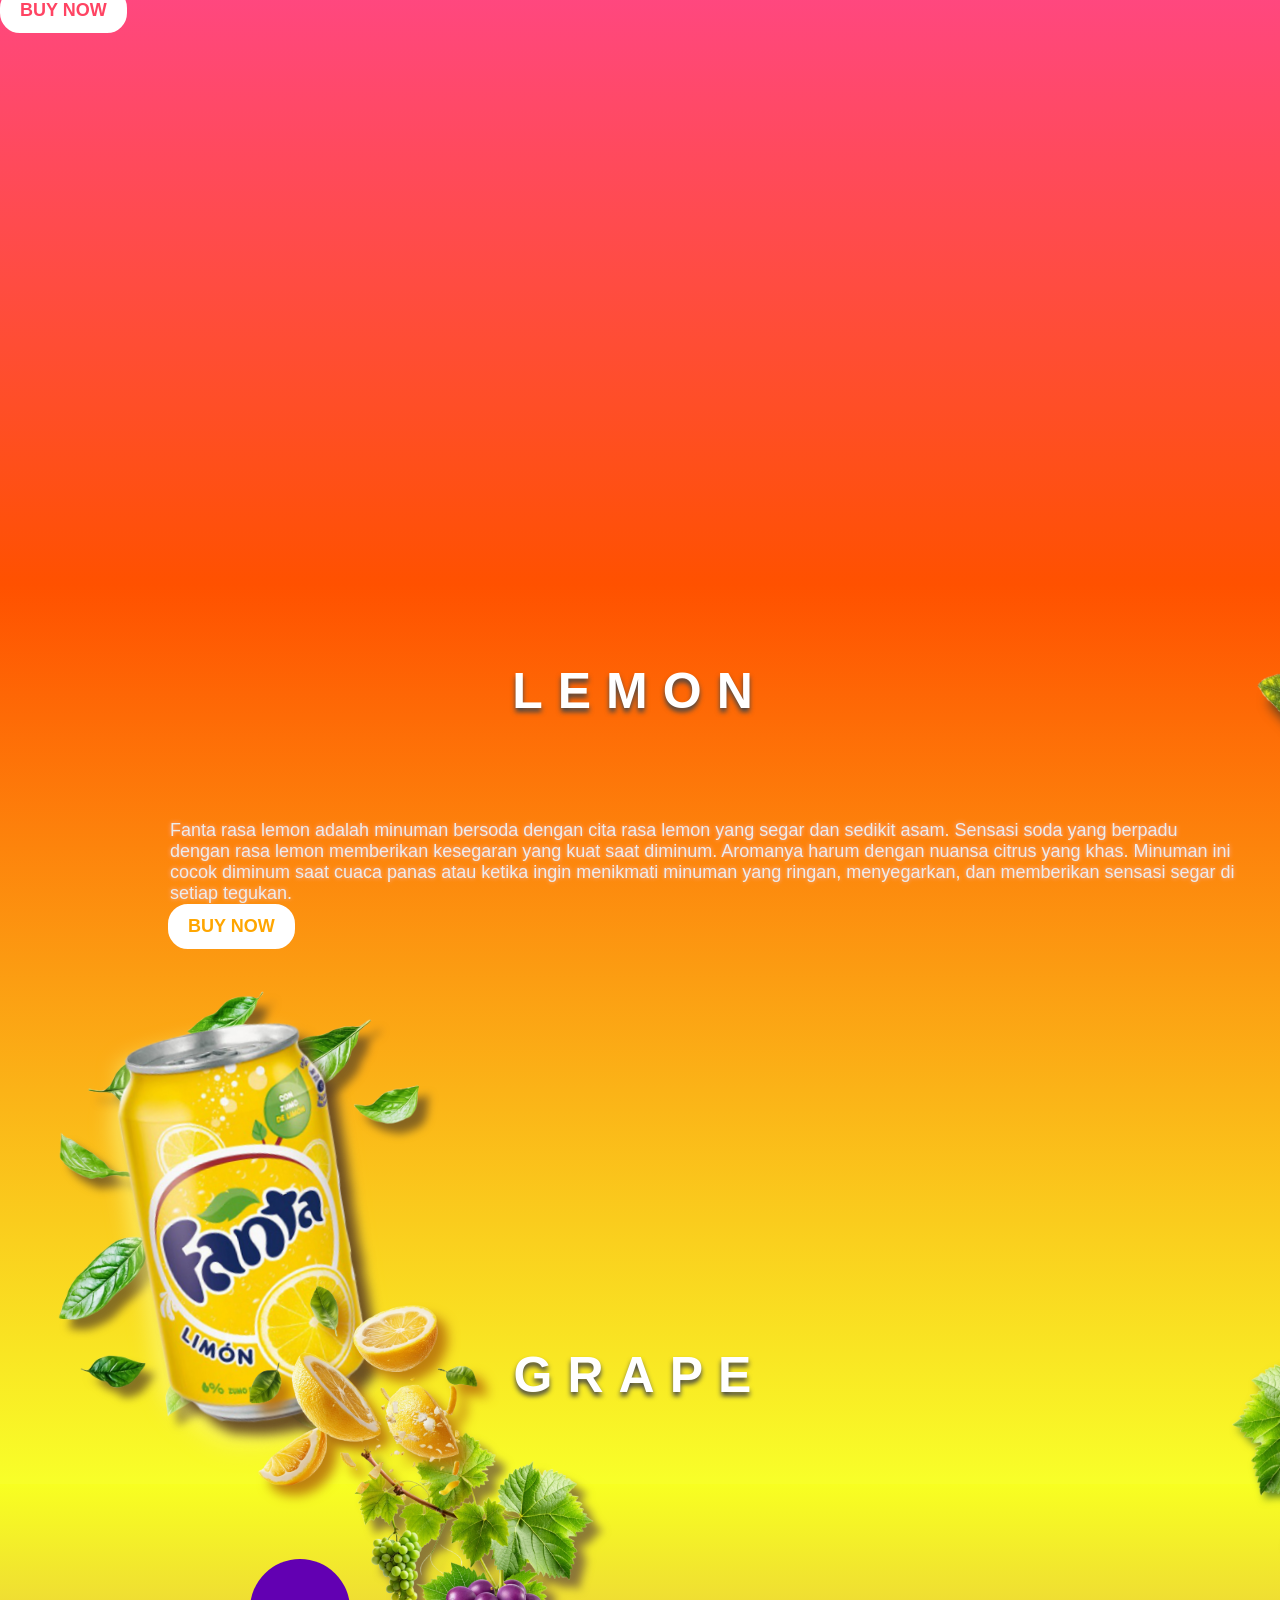
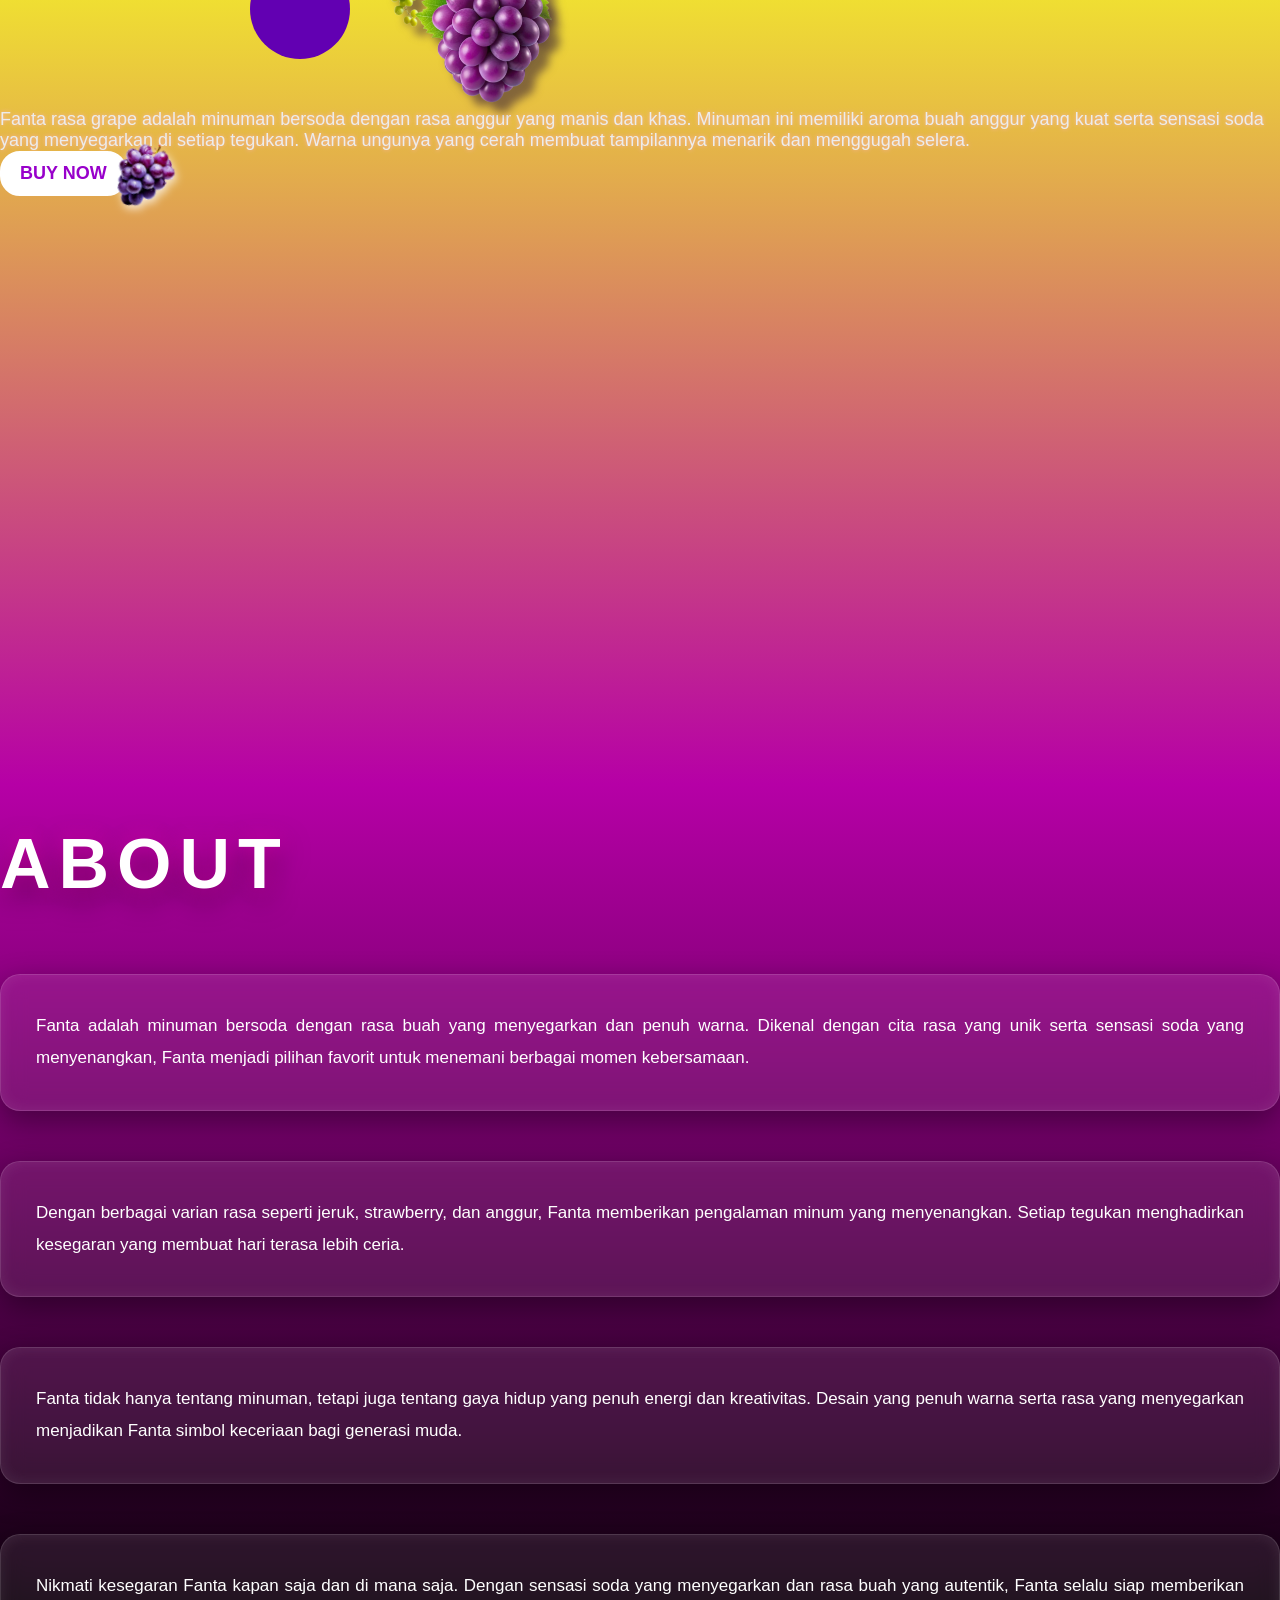
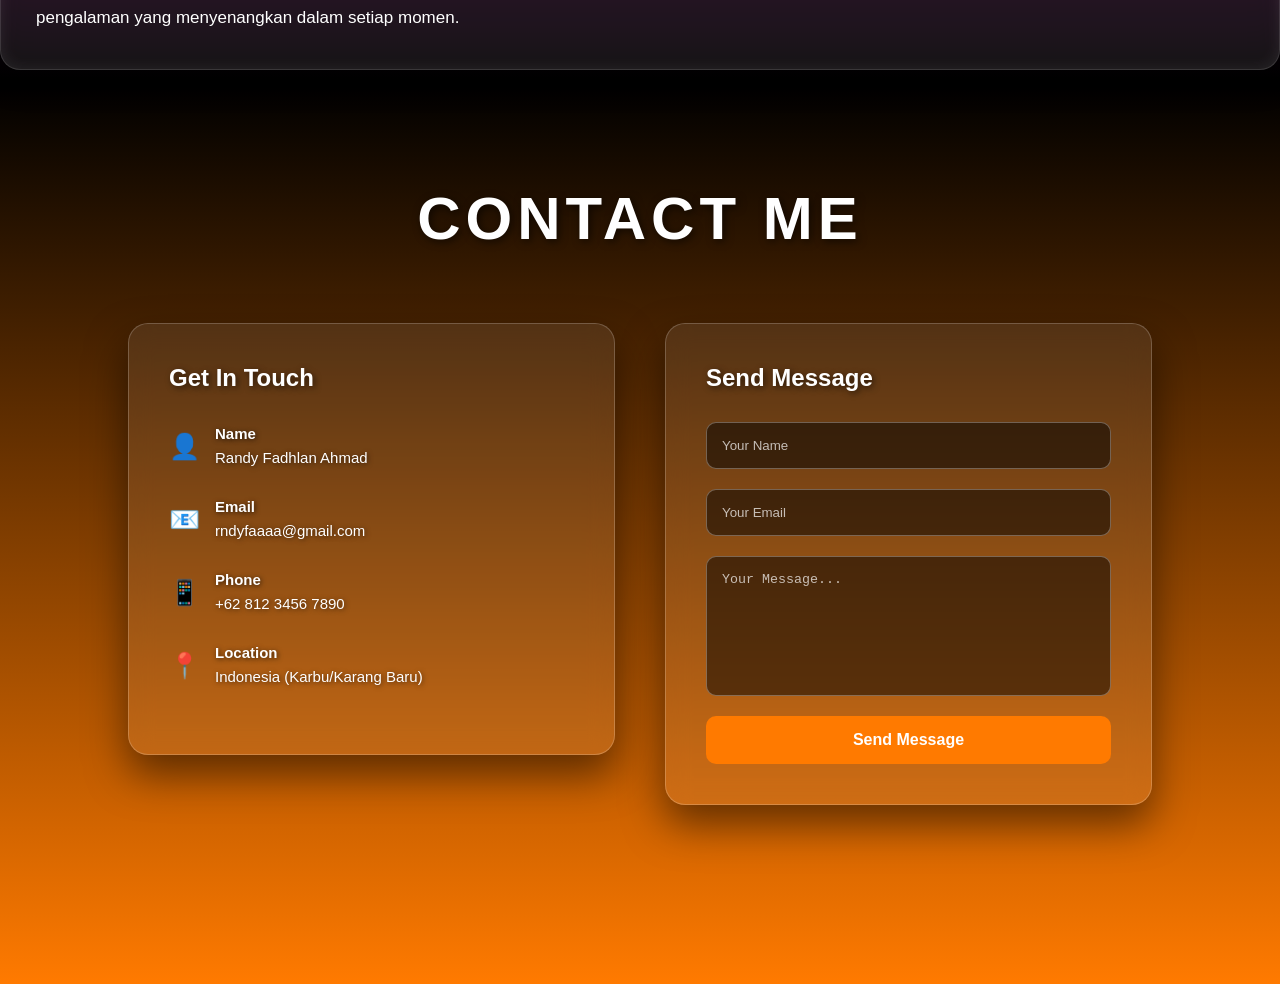
==== commit 22d552af: "first commit" ====
--- a/index.html
+++ b/index.html
@@ -12,7 +12,12 @@
   <body>
     <div
       class="container-fluid"
-      style="background-image: url(img/bg.jpg); height: 100vh"
+      style="
+        background-image: url(img/bg.jpg);
+        height: 100vh;
+        width: 100%;
+        box-sizing: border-box;
+      "
     >
       <div class="row">
         <div class="col-3" style="background-color: rgba(240, 248, 255, 0)">
@@ -66,16 +71,7 @@
 
             <img src="img/daunkelapa.png" alt="" class="hero-1" />
             <img src="img/daunjeruk.png" alt="" class="hero-4" />
-            <img
-              src="img/jeruk.png"
-              alt=""
-              style="
-                width: 200px;
-                margin-top: -300px;
-                margin-left: -200px;
-                filter: drop-shadow(10px 10px 17px rgba(255, 170, 0, 0.536));
-              "
-            />
+            <img src="img/jeruk.png" alt="" class="hero-6" />
           </div>
         </div>
       </div>
@@ -120,7 +116,7 @@
           </div>
         </div>
         <div class="col-4">
-          <div data-aos="fade-down">
+          <div data-aos="fade-down" data-aos-delay="100">
             <div class="lemonh">
               <a href="#lemon">
                 <img src="img/fantalemon.png" alt="" />
@@ -134,7 +130,7 @@
           </div>
         </div>
         <div class="col-3">
-          <div data-aos="fade-left">
+          <div data-aos="fade-left" data-aos-delay="200">
             <div class="berrih">
               <a href="#grape">
                 <img src="img/fantaungu.png" alt="" />
@@ -153,7 +149,7 @@
             <img src="img/daunstraw.png" alt="" class="straw-bg1" />
           </div>
           <div data-aos="fade-up">
-            <h1 class="straw-1p">STRAW<span>BERRY</span></h1>
+            <h1 class="straw-1p">STRAWBERRY</h1>
           </div>
         </div>
         <div class="col-6">
@@ -253,12 +249,12 @@
           <div data-aos="fade-up">
             <img src="img/daunanggur4.png" alt="" class="grape-4" />
           </div>
-          <div data-aos="fade-up">
+          <div data-aos="fade-up" data-aos-delay="200">
             <div class="grape-1">
               <img src="img/fantagrape.png" alt="" />
             </div>
           </div>
-          <div data-aos="fade-up">
+          <div data-aos="fade-up" data-aos-delay="300">
             <img src="img/anggur4.png" alt="" class="grape-2" />
           </div>
           <div class="bulatg"></div>
@@ -270,9 +266,7 @@
               manis dan khas. Minuman ini memiliki aroma buah anggur yang kuat
               serta sensasi soda yang menyegarkan di setiap tegukan. Warna
               ungunya yang cerah membuat tampilannya menarik dan menggugah
-              selera. Fanta grape sering dinikmati sebagai minuman segar saat
-              bersantai karena rasanya fruity, ringan, dan memberikan kesegaran
-              yang menyenangkan.
+              selera.
             </p>
           </div>
           <div class="bgrape">
@@ -301,13 +295,13 @@
           <div class="row">
             <!-- JUDUL -->
             <div class="col-12">
-              <div data-aos="fade-up">
+              <div data-aos="fade-down">
                 <h1>ABOUT</h1>
               </div>
             </div>
 
             <!-- ROW 1 -->
-            <div class="col-lg-6 col-md-6 col-12" data-aos="fade-down">
+            <div class="col-lg-6 col-md-6 col-12" data-aos="fade-up">
               <p>
                 Fanta adalah minuman bersoda dengan rasa buah yang menyegarkan
                 dan penuh warna. Dikenal dengan cita rasa yang unik serta
@@ -316,7 +310,7 @@
               </p>
             </div>
 
-            <div class="col-lg-6 col-md-6 col-12" data-aos="fade-left">
+            <div class="col-lg-6 col-md-6 col-12" data-aos="fade-up">
               <p>
                 Dengan berbagai varian rasa seperti jeruk, strawberry, dan
                 anggur, Fanta memberikan pengalaman minum yang menyenangkan.
@@ -327,7 +321,7 @@
 
             <!-- ROW 2 -->
 
-            <div class="col-lg-6 col-md-6 col-12" data-aos="fade-right">
+            <div class="col-lg-6 col-md-6 col-12" data-aos="fade-up">
               <p>
                 Fanta tidak hanya tentang minuman, tetapi juga tentang gaya
                 hidup yang penuh energi dan kreativitas. Desain yang penuh warna
--- a/style.css
+++ b/style.css
@@ -1029,6 +1029,12 @@
   margin-left: 340px;
   filter: drop-shadow(15px 7px 12px rgba(43, 255, 24, 0.837));
 }
+.hero-6 {
+  width: 200px;
+  margin-top: -300px;
+  margin-left: -200px;
+  filter: drop-shadow(10px 10px 17px rgba(255, 170, 0, 0.536));
+}
 .flavour-1 {
   transform: scaleX(-1);
   width: 320px;
@@ -1075,129 +1081,140 @@
   text-shadow: 0px 0px 4px rgb(255, 179, 179);
 }
 /* Responsive */
-@media (max-width: 768px) {
+@media (max-width: 376px) {
+  .container-fluid {
+    width: 100%;
+  }
   .logo {
-    margin-top: -25px;
-    width: 110px;
-    height: 110px;
+    margin-top: -15px;
+    width: 120px;
+    height: 120px;
   }
   .navbar-nav {
     display: flex;
     flex-direction: row;
-    margin-left: -100px;
+    margin-left: -50px;
     margin-bottom: 45px;
-    margin-top: 77px;
+    margin-top: 167px;
   }
   .navbar-nav a {
+    margin-left: 5px;
     margin-bottom: 8px;
     border-radius: 35px;
-
     text-align: center;
     padding: 5px;
-    width: 80px;
-    font-size: 18px;
+    width: 65px;
+    font-size: 11px;
     font-weight: 700;
     color: white;
     text-shadow: 0px 0px 2px grey;
-    border-bottom: 2px solid rgba(255, 231, 144, 0.679);
-    border-top: 2px solid rgba(255, 231, 144, 0.679);
+    border-bottom: 3px solid rgba(255, 231, 144, 0.679);
+    border-top: 2px solid rgba(255, 214, 66, 0.679);
     transition: all 0.4s ease;
   }
   .kiri {
     margin-top: -40px;
-    padding-left: 30px;
+    padding-left: 0px;
+    margin-left: -10px;
   }
   .kiri h1 {
     color: rgb(250, 255, 95);
-    font-size: 80px;
-    padding-left: 80px;
+    font-size: 45px;
+    padding-left: 70%;
+    margin-top: -130px;
   }
   .kiri p {
-    margin-top: 50px;
-    padding-left: 50px;
-
-    font-size: 15px;
+    width: 100%;
+    margin-top: 130px;
+    padding-left: 60px;
+    font-size: 13px;
   }
   .hero-1 {
-    width: 170px;
-    margin-left: 60px;
-    margin-top: -1190px;
+    width: 130px;
+    margin-left: 50px;
+    margin-top: -1260px;
   }
   .hero-2 {
+    width: 309px;
+    margin-left: -70px;
+    margin-top: -45px;
+  }
+  .hero-3 {
     width: 300px;
-    margin-left: -70px;
-    margin-top: 50px;
-  }
-  .hero-3 {
-    width: 350px;
-    margin-top: -450px;
-    margin-left: -100px;
+    margin-top: -480px;
+    margin-left: -80px;
   }
   .hero-4 {
-    width: 100px;
-    margin-top: -780px;
-    margin-left: 80px;
+    width: 90px;
+    margin-top: -730px;
+    margin-left: 90px;
+  }
+  .hero-6 {
+    width: 150px;
+    margin-top: -300px;
+    margin-left: -240px;
+    filter: drop-shadow(10px 10px 17px rgba(255, 170, 0, 0.536));
   }
   .flavour-1 {
     transform: scaleX(-1);
     width: 180px;
-    margin-left: -310px;
+    margin-left: -210px;
   }
   .flavour-2 {
     transform: scaleX(1);
     width: 250px;
-    margin-left: 236px;
+    margin-left: 116px;
     margin-top: -280px;
   }
   .flavour-3 {
-    margin-top: -190px;
-    font-size: 60px;
+    margin-top: -150px;
+    font-size: 50px;
     font-weight: 800;
   }
   .stramberyh {
-    margin-top: 20px;
-    margin-left: -30px;
+    margin-top: 10px;
+    margin-left: -40px;
   }
   .stramberyh img {
-    width: 80px;
+    width: 70px;
   }
   .stramberyh img:hover {
     transform: rotate(0deg);
     width: 95px;
   }
   .stramberyp img {
-    width: 100px;
-    margin-top: -70px;
-    margin-left: 20px;
+    width: 90px;
+    margin-top: -60px;
+    margin-left: 10px;
   }
   .lemonh {
-    margin-top: -10px;
+    margin-top: 60px;
   }
   .lemonh img {
     margin-left: -83px;
-    width: 320px;
+    width: 270px;
   }
   .lemonh img:hover {
     width: 330px;
   }
   .lemonp {
     margin-left: 30px;
-    margin-top: -130px;
+    margin-top: -100px;
   }
   .lemonp img {
-    width: 150px;
+    width: 120px;
   }
   .berrih {
     margin-top: 0px;
-    margin-left: -40px;
+    margin-left: -50px;
   }
   .berrih img {
-    width: 200px;
+    width: 180px;
   }
   .berrip img {
-    width: 100px;
+    width: 70px;
     margin-top: -90px;
-    margin-left: 30px;
+    margin-left: 20px;
   }
   .straw-bg1 {
     margin-top: 10px;
@@ -1206,23 +1223,23 @@
   }
   .straw-1p {
     display: grid;
-    margin-top: -100px;
-    font-size: 50px;
+    margin-top: -0px;
+    font-size: 35px;
     letter-spacing: 3px;
   }
   .straw-0 {
-    margin-left: -220px;
+    margin-left: -280px;
     filter: drop-shadow(8px 10px 4px rgba(65, 63, 63, 0.748));
     animation: putarstraw 3s ease infinite;
   }
   .straw-1 img {
     width: 100px;
     margin-top: -510px;
-    margin-left: 70px !important;
+    margin-left: 40px !important;
   }
   .straw-2 {
-    width: 120px;
-    margin-left: 90px;
+    width: 110px;
+    margin-left: 70px;
     margin-top: -390px;
     transform: scale(1.3) rotate(-5deg);
     filter: drop-shadow(7px 7px 10px rgba(59, 59, 59, 0.656));
@@ -1230,20 +1247,20 @@
   }
   .bulat {
     position: absolute;
-    margin-left: 30px;
+    margin-left: -40px;
     margin-top: -260px;
     animation: pulse 3s infinite;
   }
   .straw-p {
-    width: 180px;
+    width: 143px;
     color: rgb(255, 255, 255);
     font-size: 11px;
     font-weight: 500;
-    margin-top: 20px;
+    margin-top: 0px;
   }
   .bstraw a button {
     margin-left: -3px;
-    padding: 10px;
+    padding: 7px;
     padding-left: 18px;
     padding-right: 18px;
     border: 2px solid white;
@@ -1251,19 +1268,19 @@
     color: rgb(255, 68, 99);
     background-color: white;
     font-weight: 700;
-    font-size: 15px;
+    font-size: 12px;
     transition: all 0.4s;
   }
   .bstraw a button:hover {
-    padding: 10px;
-    padding-left: 23px;
-    padding-right: 23px;
+    padding: 8px;
+    padding-left: 20px;
+    padding-right: 20px;
   }
   .straw-bg2 {
     transform: rotate(25deg);
-    margin-left: 89px;
+    margin-left: 76px;
     width: 60px;
-    margin-top: -75px;
+    margin-top: -65px;
     filter: drop-shadow(4px 4px 2px rgba(255, 255, 255, 0.889));
   }
   @keyframes putarstraw {
@@ -1279,32 +1296,32 @@
   }
   .daunlemon {
     width: 180px;
-    margin-left: 340px;
+    margin-left: 200px;
     margin-top: 0px;
     filter: drop-shadow(10px 15px 6px rgba(73, 55, 31, 0.863));
     animation: floating 4s infinite;
   }
   .lemon-h1 {
-    margin-top: -40px;
-    font-size: 50px;
+    margin-top: 0px;
+    font-size: 40px;
     font-weight: 800;
+    margin-left: -40px;
     color: rgb(255, 255, 255);
-    text-align: center;
     letter-spacing: 15px;
     text-shadow: 0px 4px 5px rgb(70, 70, 70);
   }
   .lemon-p {
-    width: 360px;
+    width: 350px;
     color: rgb(236, 236, 236);
     font-size: 12px;
     font-weight: 500;
-    margin-top: -55px;
+    margin-top: -75px;
     text-shadow: 0px 0px 4px rgb(255, 179, 179);
-    margin-left: -100px;
+    margin-left: -120px;
   }
   .blemon a button {
-    margin-left: 68px;
-    padding: 10px;
+    margin-left: 48px;
+    padding: 7px;
     padding-left: 18px;
     padding-right: 18px;
     border: 2px solid white;
@@ -1312,23 +1329,23 @@
     color: rgb(255, 166, 0);
     background-color: white;
     font-weight: 700;
-    font-size: 15px;
+    font-size: 12px;
     transition: all 0.4s;
   }
   .blemon a button:hover {
-    padding: 10px;
-    padding-left: 23px;
-    padding-right: 23px;
+    padding: 8px;
+    padding-left: 20px;
+    padding-right: 20px;
   }
   .daunlemon2 {
     position: relative;
-    width: 70px;
-    margin-left: 163px;
-    margin-top: -70px;
+    width: 60px;
+    margin-left: 129px;
+    margin-top: -60px;
     filter: drop-shadow(0px 5px 4px rgba(255, 255, 255, 0.889));
   }
   .lemon-2 {
-    margin-top: -70px;
+    margin-top: -40px;
     width: 280px;
     margin-left: -70px;
     filter: drop-shadow(10px 10px 4px rgba(87, 66, 34, 0.71));
@@ -1336,43 +1353,42 @@
   }
   .lemon-1 img {
     transform: rotate(-10deg);
-    margin-left: -75px;
-    width: 320px;
+    margin-left: -85px;
+    width: 300px;
     margin-top: -270px;
     filter: drop-shadow(10px 15px 6px rgba(83, 55, 29, 0.863));
   }
   .lemon-3 {
     position: relative;
-    width: 160px;
-    margin-top: -170px;
-    margin-left: 45px;
-    z-index: 999 !important;
-    filter: drop-shadow(10px 10px 6px rgba(181, 110, 10, 0.863));
+    width: 130px;
+    margin-top: -140px;
+    margin-left: 35px;
+
     animation: floating 4.5s infinite;
   }
   .grape-bg1 {
     margin-left: -12px;
-    width: 170px;
+    width: 130px;
     filter: drop-shadow(10px 10px 3px rgba(60, 62, 60, 0.49));
-    margin-top: -70px;
+    margin-top: -120px;
   }
   .grape-3 {
+    width: 160px;
+    margin-top: 30px;
+    margin-left: -190px;
+    filter: drop-shadow(10px 10px 4px rgba(50, 24, 54, 0.386));
+    animation: floating 4.5s infinite;
+  }
+  .grape-5 {
     width: 200px;
-    margin-top: 50px;
-    margin-left: -190px;
-    filter: drop-shadow(10px 10px 4px rgba(65, 26, 71, 0.71));
-    animation: floating 4.5s infinite;
-  }
-  .grape-5 {
-    width: 250px;
-    margin-left: 280px;
-    margin-top: -300px;
+    margin-left: 230px;
+    margin-top: -270px;
     transform: scaleX(-1);
     filter: drop-shadow(-5px 5px 4px rgba(17, 70, 31, 0.71));
   }
   .grapep {
-    margin-top: -190px;
-    font-size: 50px;
+    margin-top: -130px;
+    font-size: 40px;
     font-weight: 800;
     color: rgb(255, 255, 255);
     text-align: center;
@@ -1380,24 +1396,24 @@
     text-shadow: 0px 4px 5px rgb(70, 70, 70);
   }
   .grape-1 img {
-    width: 300px;
-    margin-left: -30px;
+    width: 280px;
+    margin-left: -50px;
     filter: drop-shadow(10px 10px 4px rgba(87, 34, 75, 0.71));
     margin-top: -167px;
     animation: grape1 3s ease infinite;
   }
   .grape-4 {
     width: 166px;
-    margin-top: -30px;
-    margin-left: 70px;
+    margin-top: -90px;
+    margin-left: 30px;
     filter: drop-shadow(10px 10px 4px rgba(58, 29, 63, 0.555));
     animation: grape4 3s ease infinite;
   }
   .grape-2 {
     position: relative;
-    width: 110px;
-    margin-top: -160px;
-    margin-left: 110px;
+    width: 90px;
+    margin-top: -140px;
+    margin-left: 90px;
     filter: drop-shadow(10px 10px 4px rgba(48, 25, 52, 0.555));
     animation: grape1 4s ease infinite;
   }
@@ -1406,22 +1422,23 @@
     height: 100px;
     background-color: rgb(98, 0, 178);
     border-radius: 50%;
-    margin-left: -20px;
-    margin-top: -150px;
+    margin-left: -50px;
+    margin-top: -120px;
     animation: pulse 3s infinite;
   }
   .grapep2 {
-    width: 175px;
+    width: 125px;
     margin-left: 15px;
     color: rgb(236, 236, 236);
-    font-size: 12px;
+    font-size: 11px;
     font-weight: 500;
-    margin-top: 10px;
+    margin-top: -70px;
     text-shadow: 0px 0px 4px rgb(255, 179, 179);
   }
   .bgrape a button {
+    width: 100px;
     margin-left: 13px;
-    padding: 10px;
+    padding: 7px;
     padding-left: 18px;
     padding-right: 18px;
     border: 2px solid white;
@@ -1429,21 +1446,31 @@
     color: rgb(152, 0, 203);
     background-color: white;
     font-weight: 700;
-    font-size: 15px;
+    font-size: 12px;
     transition: all 0.4s;
   }
   .bgrape a button:hover {
-    padding: 10px;
-    padding-left: 22px;
-    padding-right: 22px;
+    width: 102px;
+
+    padding: 8px;
+    padding-left: 20px;
+    padding-right: 20px;
+  }
+  .grape-bg2 {
+    width: 40px;
+    transform: rotate(19deg);
+    margin-left: 95px;
+    margin-top: -60px;
+    filter: drop-shadow(3px 3px 4px rgba(255, 255, 255, 0.71));
   }
   #about {
     height: auto;
-    padding: 60px 80px;
+    padding: 60px 7%;
   }
 
   /* Judul */
   #about h1 {
+    margin-top: -20px;
     font-size: 40px;
     letter-spacing: 4px;
     margin-bottom: 40px;
@@ -1478,18 +1505,20 @@
     filter: blur(80px);
   }
   #contact {
-    padding: 70px 55px;
+    padding: 40px 8%;
   }
 
   /* TITLE */
   .contact-title {
-    font-size: 36px;
+    margin-top: 20px;
+    font-size: 30px;
     letter-spacing: 3px;
-    margin-bottom: 40px;
+    margin-bottom: 90px;
   }
 
   /* CONTAINER JADI 1 KOLOM */
   .contact-container {
+    margin-top: -30px;
     grid-template-columns: 1fr;
     gap: 20px;
   }
@@ -1497,7 +1526,7 @@
   /* CARD */
   .contact-info,
   .contact-form {
-    padding: 55px;
+    padding: 39px;
     border-radius: 26px;
   }
 
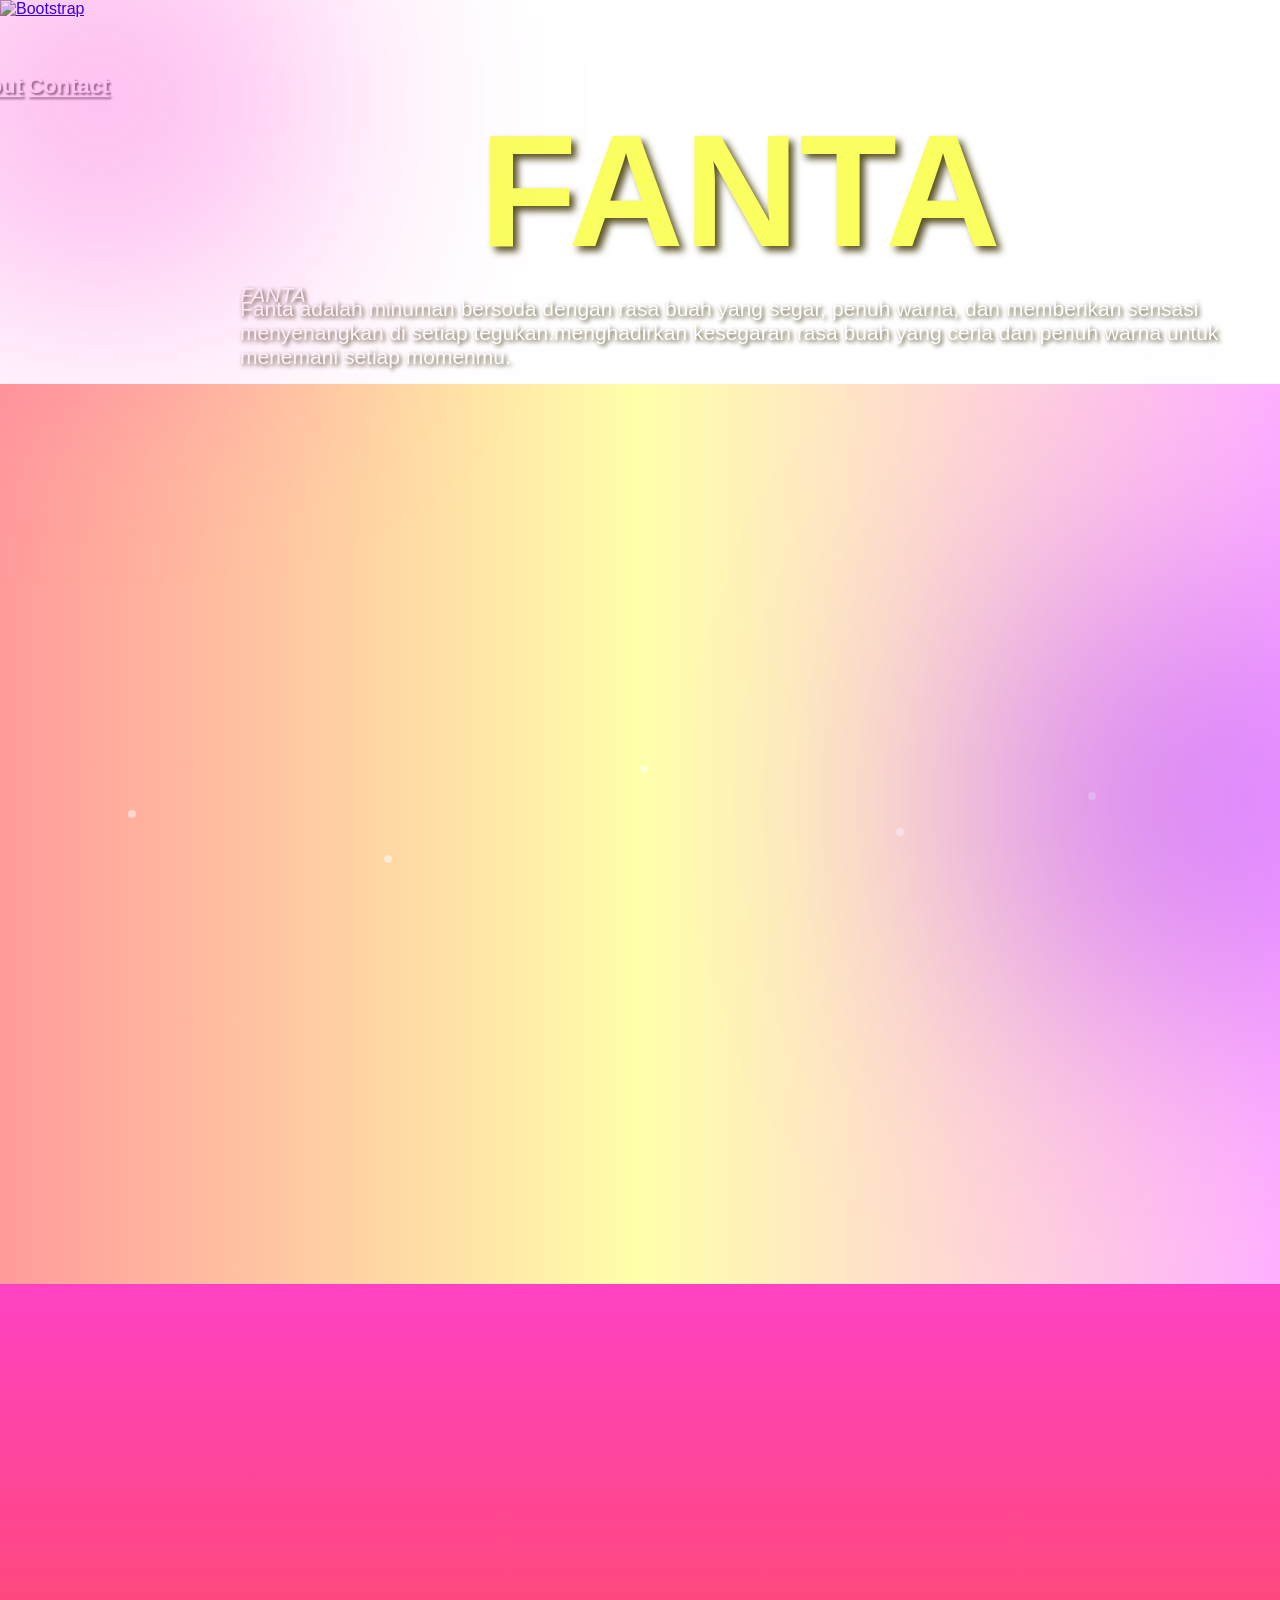
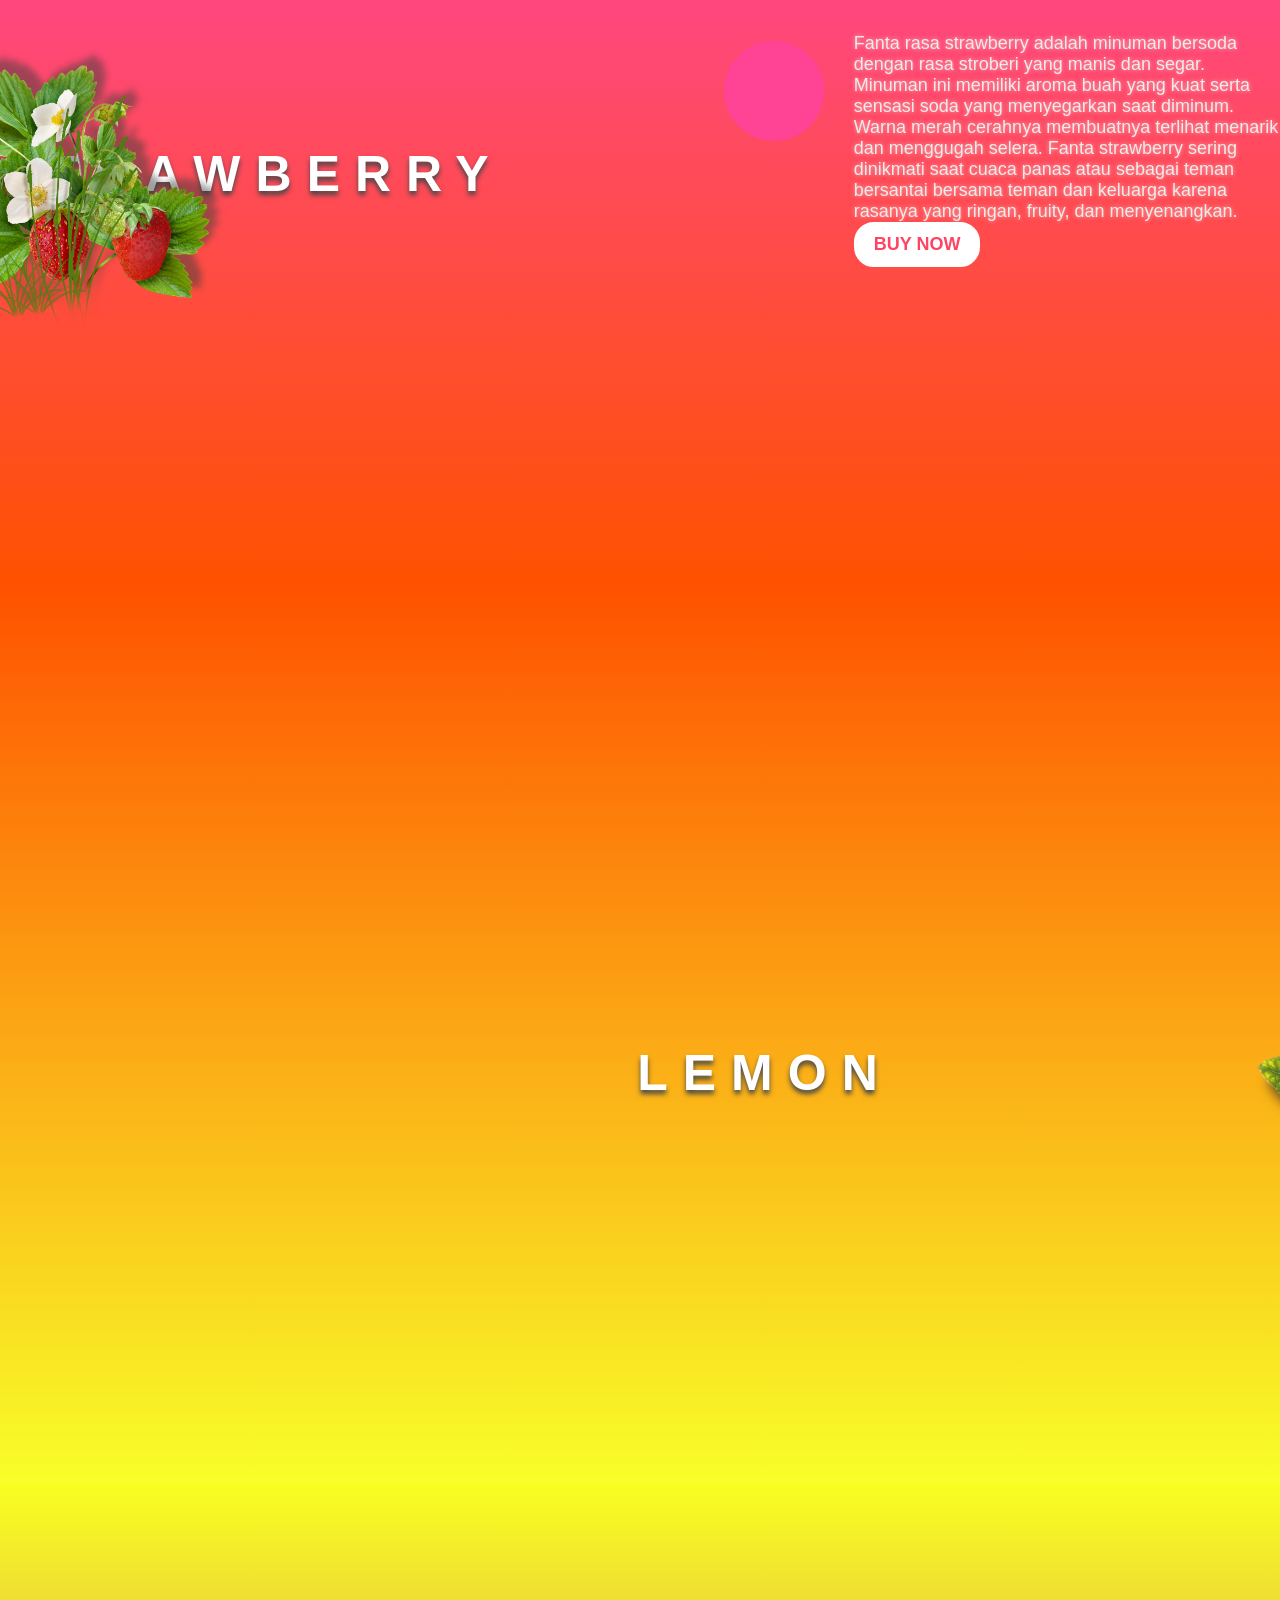
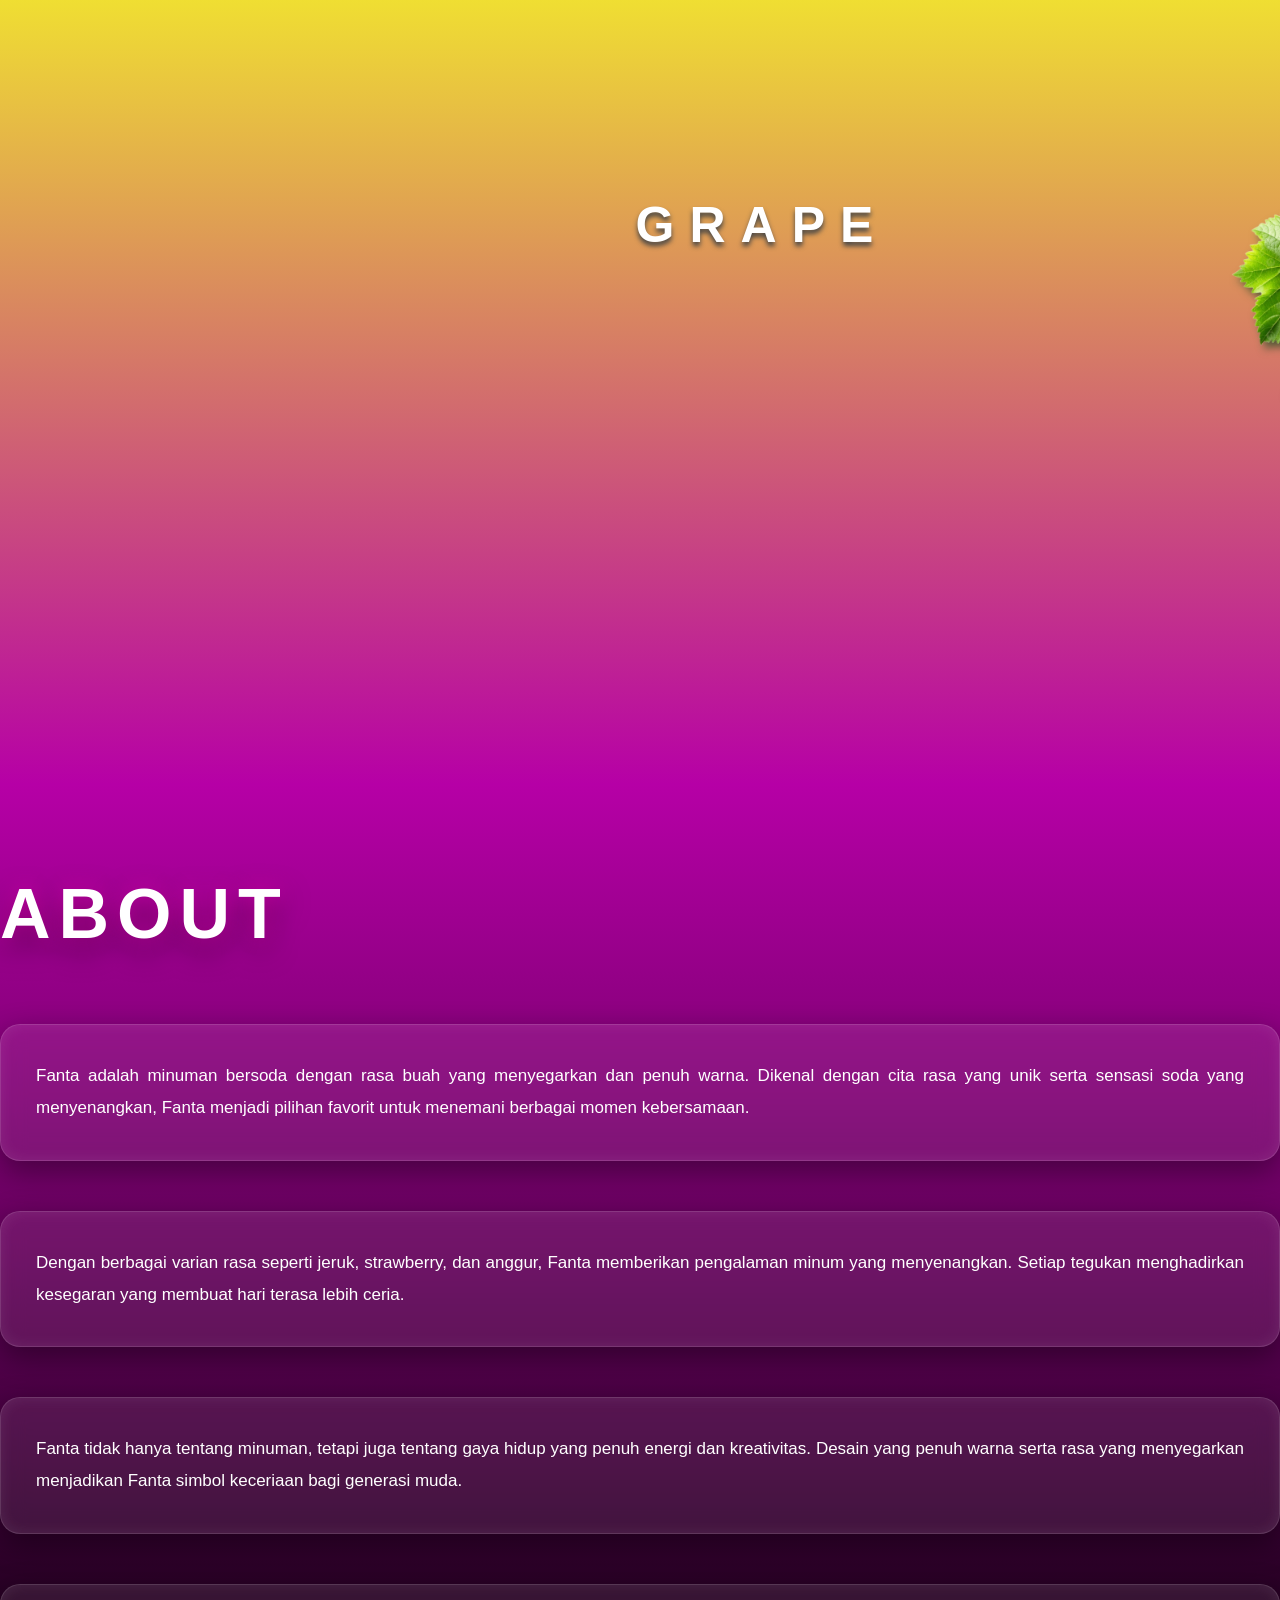
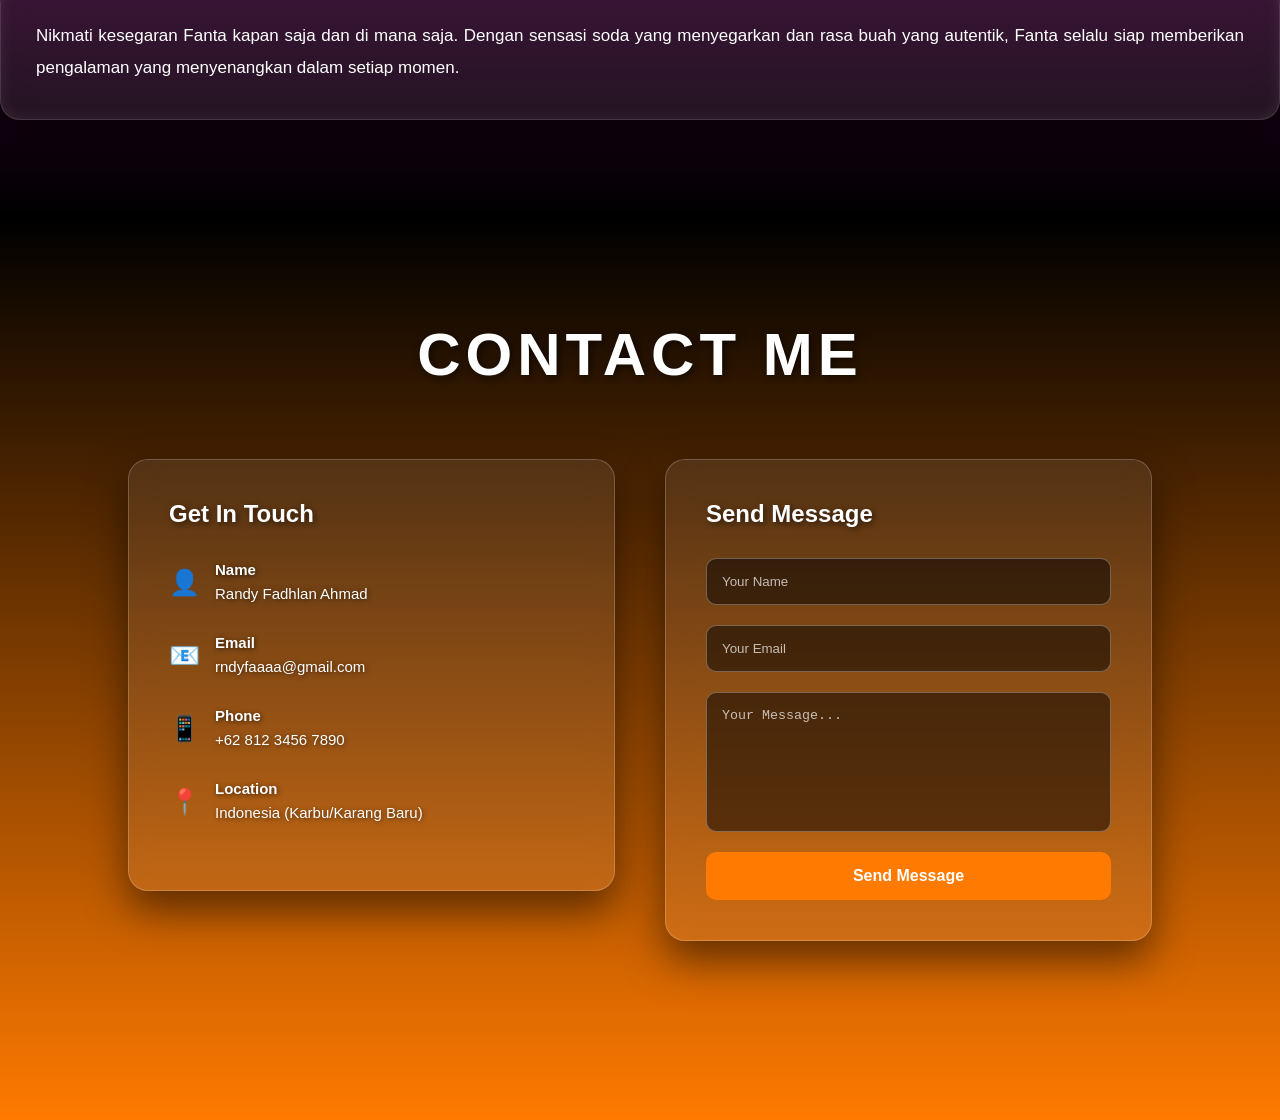
==== commit a3bfcc19: "first commit" ====
--- a/index.html
+++ b/index.html
@@ -143,7 +143,7 @@
         </div>
       </div>
       <div class="col-1"></div>
-      <div class="row" id="strawberry">
+      <div class="row" id="strawberry" style="height: 100vh">
         <div class="col-12">
           <div data-aos="fade-right">
             <img src="img/daunstraw.png" alt="" class="straw-bg1" />
@@ -202,9 +202,8 @@
               Fanta rasa lemon adalah minuman bersoda dengan cita rasa lemon
               yang segar dan sedikit asam. Sensasi soda yang berpadu dengan rasa
               lemon memberikan kesegaran yang kuat saat diminum. Aromanya harum
-              dengan nuansa citrus yang khas. Minuman ini cocok diminum saat
-              cuaca panas atau ketika ingin menikmati minuman yang ringan,
-              menyegarkan, dan memberikan sensasi segar di setiap tegukan.
+              dengan nuansa citrus yang khas.Minuman yang ringan, menyegarkan,
+              dan memberikan sensasi segar di setiap tegukan.
             </p>
           </div>
           <div class="blemon">
@@ -231,7 +230,7 @@
       <!-- Jeruk End -->
 
       <!-- Grape Start -->
-      <div class="row" id="grape">
+      <div class="row" id="grape" style="height: 100vh">
         <div class="col-12">
           <div data-aos="fade-right">
             <img src="img/daunanggur.PNG" alt="" class="grape-bg1" />
--- a/style.css
+++ b/style.css
@@ -269,11 +269,17 @@
 }
 #strawberry {
   background: linear-gradient(rgb(255, 66, 195), rgb(255, 81, 0));
-  height: 100vh;
+  min-height: 100vh;
+  display: flex;
+  align-items: center;
+  padding: 50px 0;
 }
 #lemon {
   background: linear-gradient(rgb(255, 81, 0), rgb(248, 255, 41));
-  height: 100vh;
+  min-height: 100vh;
+  display: flex;
+  align-items: center;
+  padding: 50px 0;
 }
 .blemon a button {
   margin-left: 168px;
@@ -356,7 +362,10 @@
 
 #grape {
   background: linear-gradient(rgb(248, 255, 33), rgb(182, 0, 166));
-  height: 100vh;
+  min-height: 100vh;
+  display: flex;
+  align-items: center;
+  padding: 50px 0;
 }
 .grape-bg1 {
   margin-left: -90px;
@@ -456,7 +465,10 @@
 
 #about {
   background: linear-gradient(rgb(182, 0, 166), black);
-  height: 100vh;
+  min-height: 100vh;
+  display: flex;
+  align-items: center;
+  padding: 50px 0;
 }
 
 /* =========================
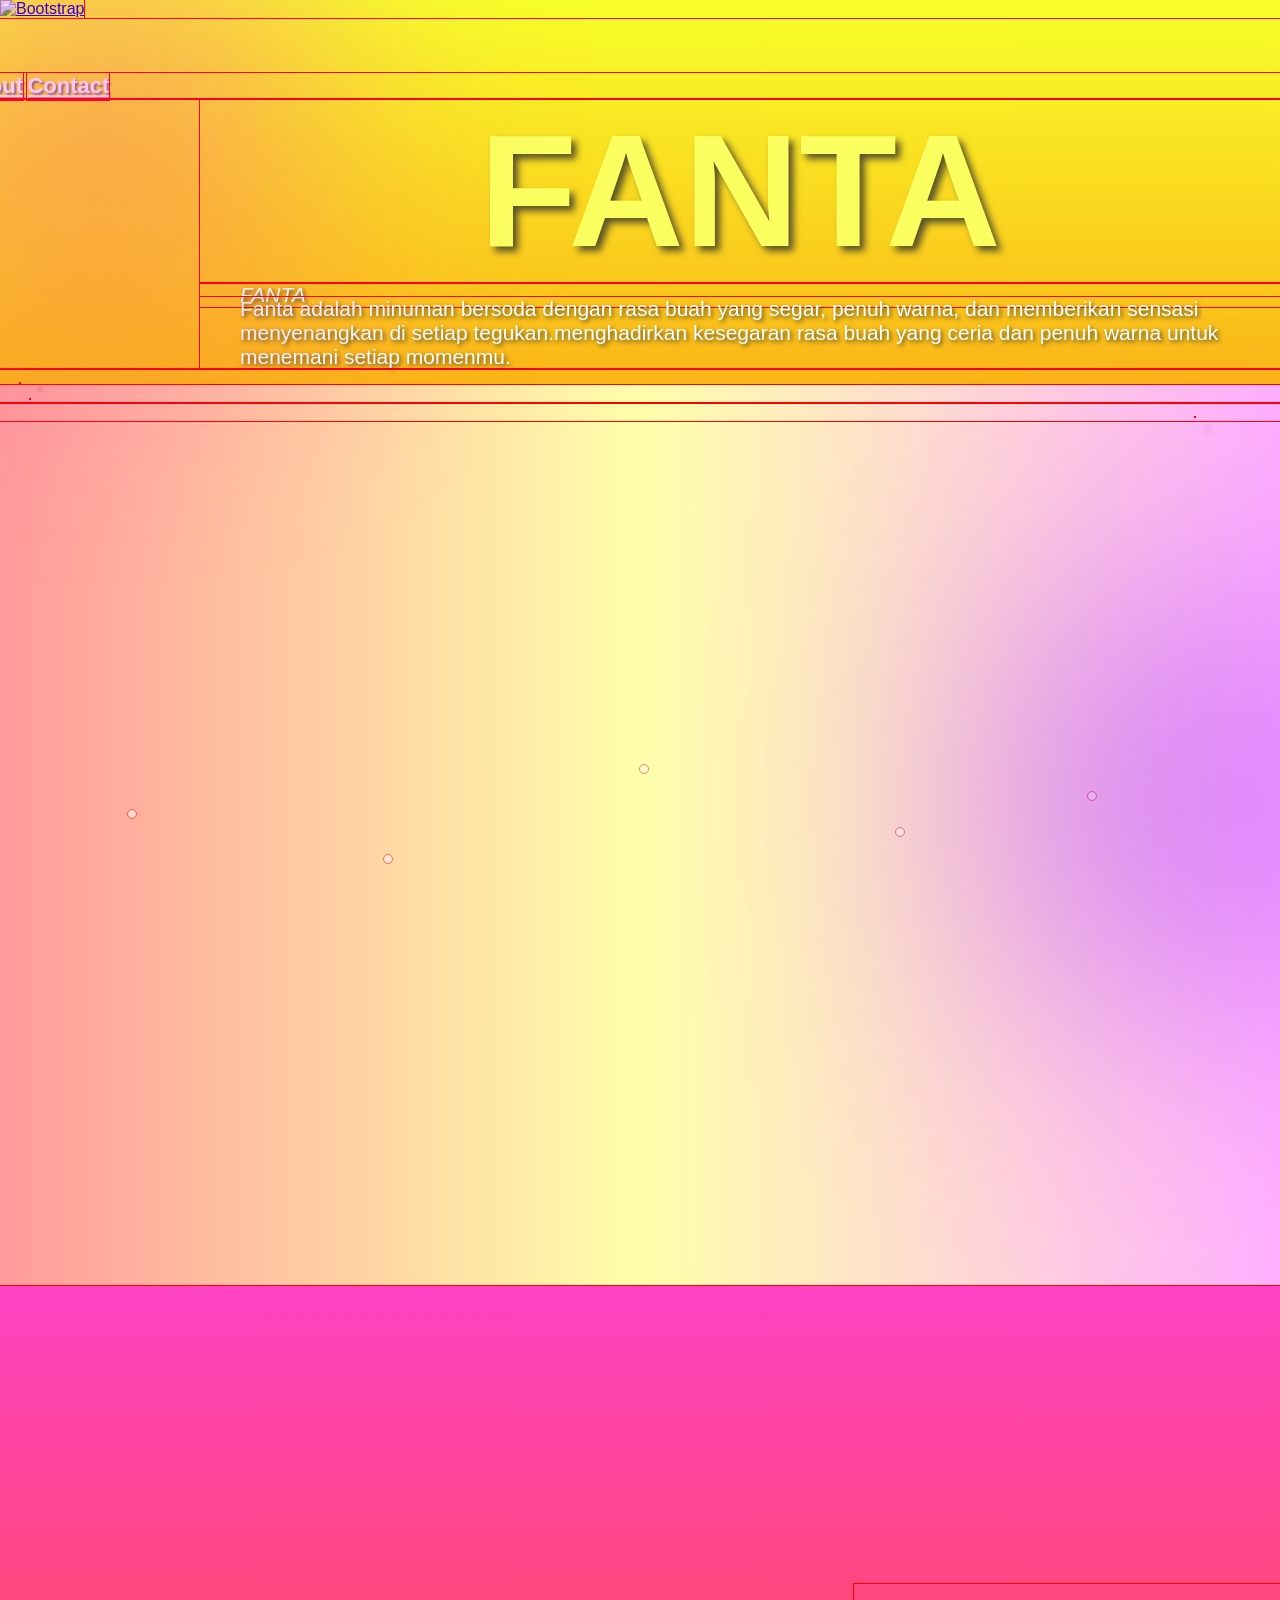
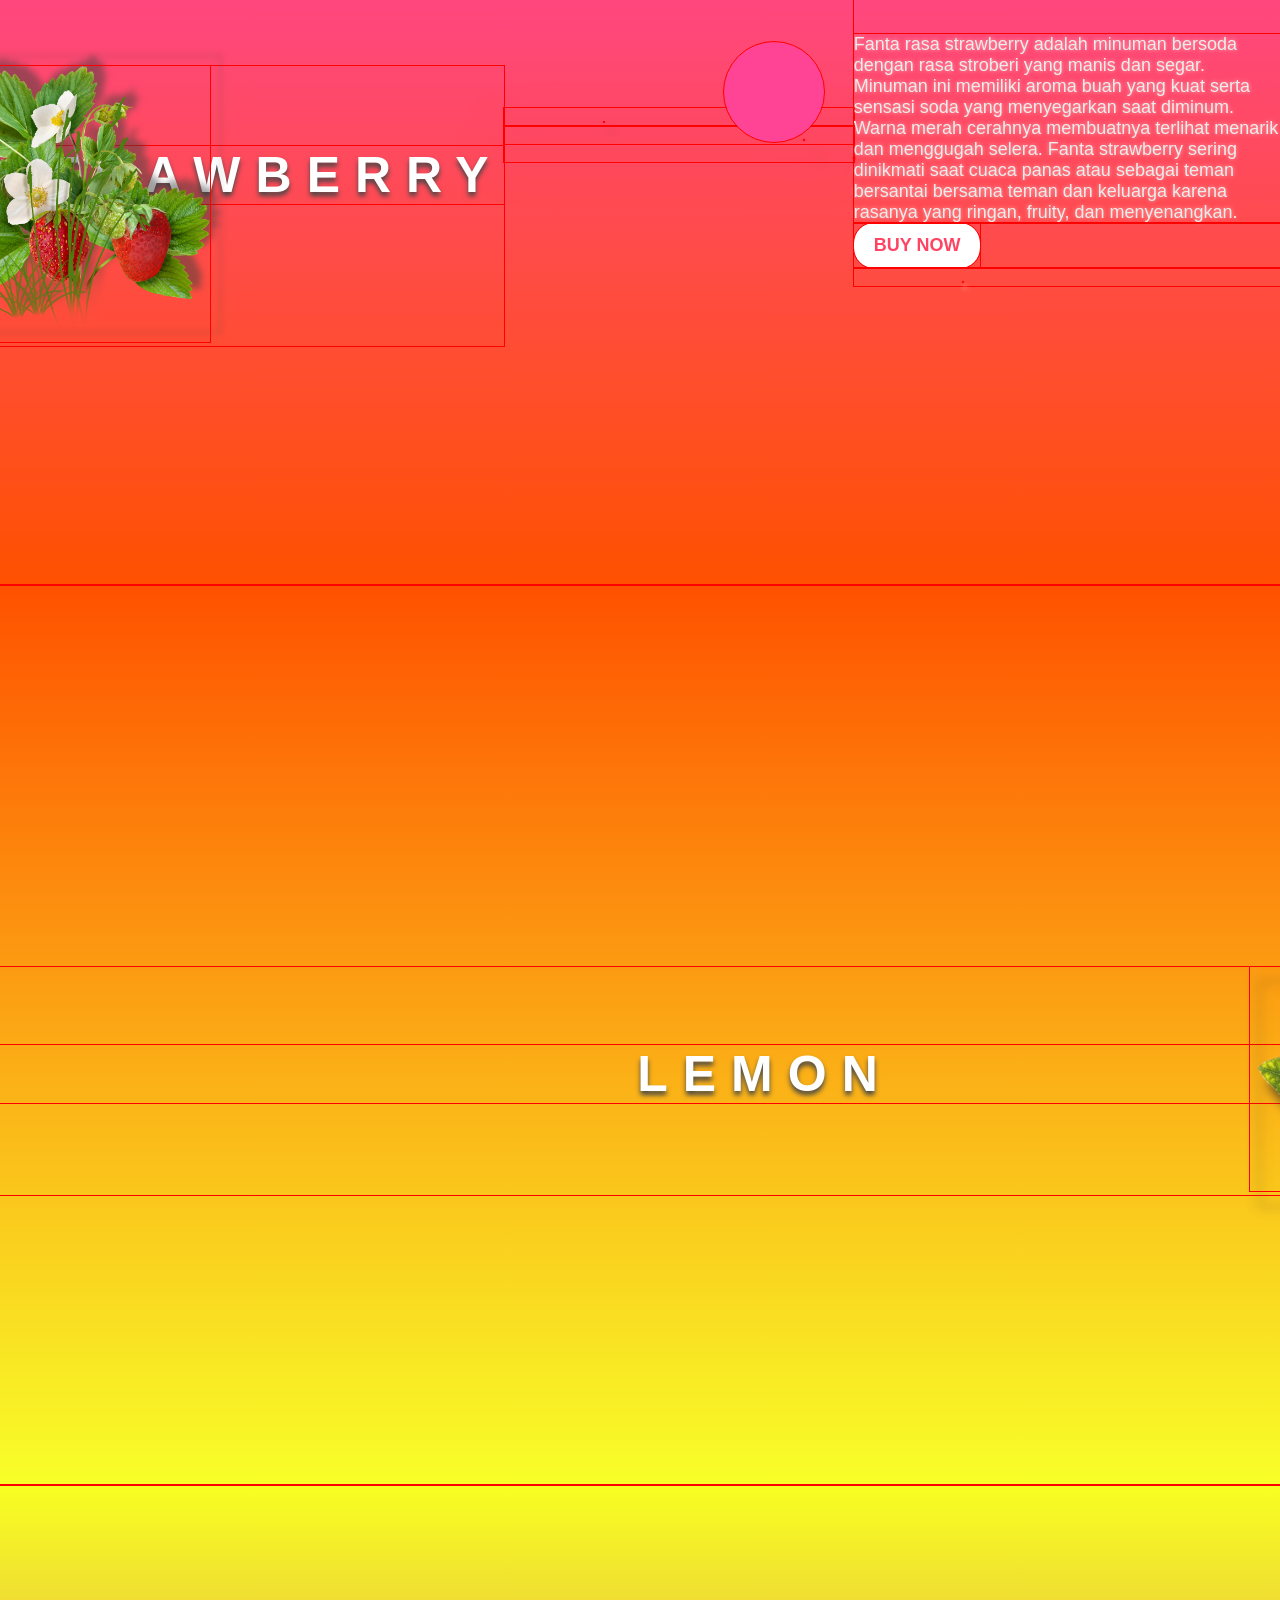
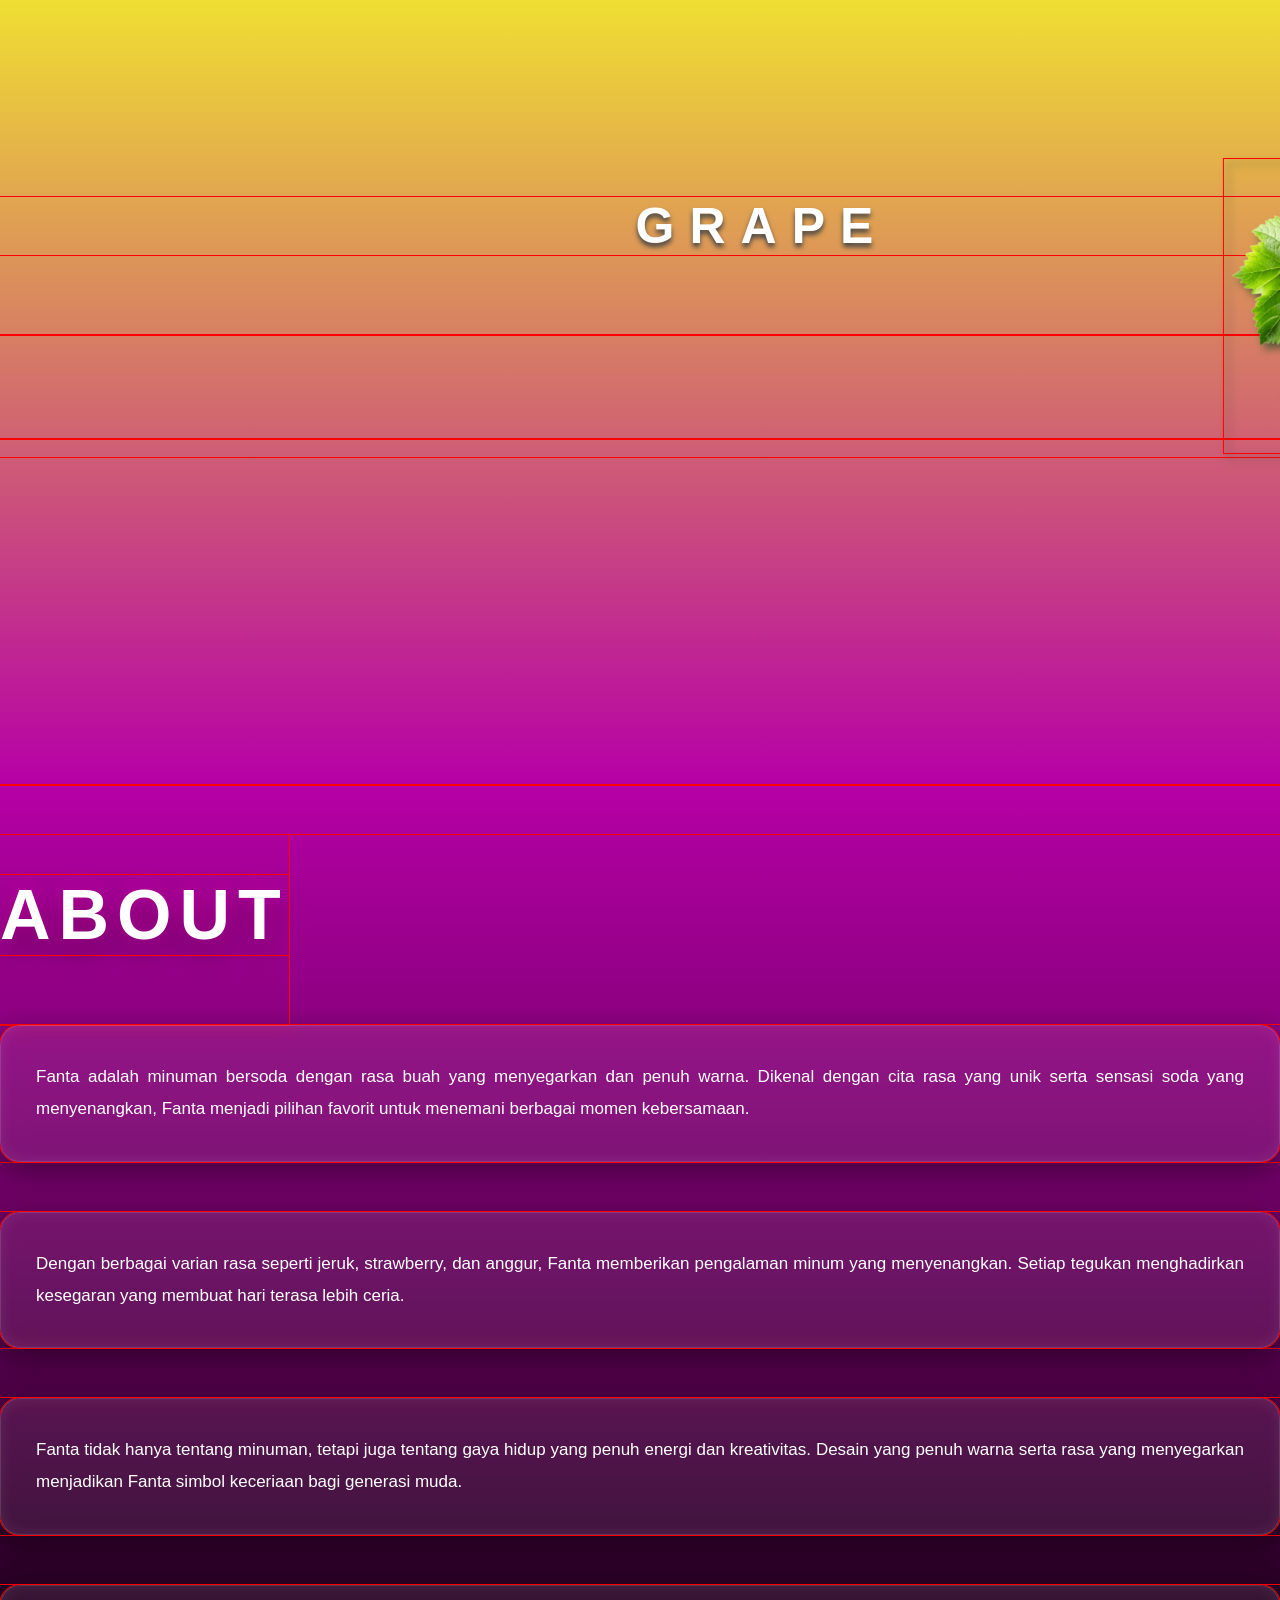
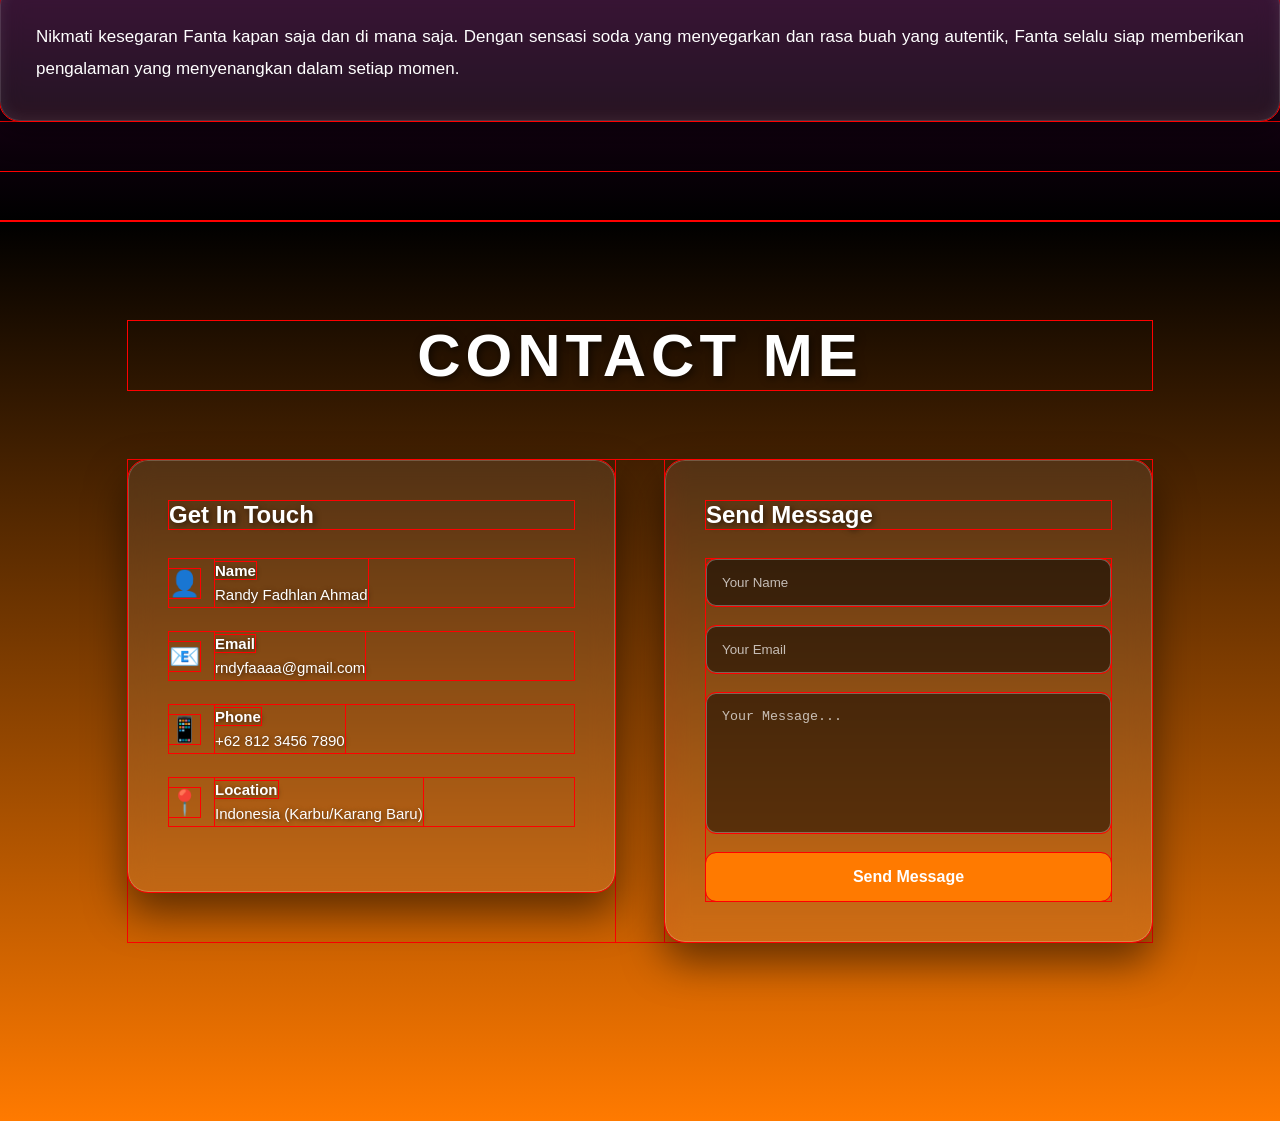
==== commit a22bd464: "first commit" ====
--- a/index.html
+++ b/index.html
@@ -13,9 +13,9 @@
     <div
       class="container-fluid"
       style="
-        background-image: url(img/bg.jpg);
+        width: 100%;
+        background: linear-gradient(rgb(248, 255, 41), rgb(255, 81, 0));
         height: 100vh;
-        width: 100%;
         box-sizing: border-box;
       "
     >
@@ -48,8 +48,8 @@
           </div>
         </div>
       </div>
-      <div class="container-fluid">
-        <div class="row" id="herosec">
+      <div class="container-fluid g-0">
+        <div class="row" id="herosec" style="width: 100%; position: relative">
           <div class="col-6 kiri">
             <div data-aos="fade-up">
               <h1>FANTA</h1>
@@ -76,16 +76,17 @@
         </div>
       </div>
       <div
-        class="row flavour"
+        class="row g-0 flavour"
         id="flavour"
         style="
+          width: 100%;
           background: linear-gradient(
             to right,
             rgb(255, 155, 155),
             rgb(255, 255, 170),
             rgb(255, 176, 255)
           );
-          margin-top: -21px;
+          margin-top: -20px;
           text-align: center;
           height: 100vh;
           padding-bottom: 600px;
@@ -143,7 +144,7 @@
         </div>
       </div>
       <div class="col-1"></div>
-      <div class="row" id="strawberry" style="height: 100vh">
+      <div class="row g-0" id="strawberry" style="height: 100vh">
         <div class="col-12">
           <div data-aos="fade-right">
             <img src="img/daunstraw.png" alt="" class="straw-bg1" />
@@ -187,7 +188,7 @@
         </div>
       </div>
       <!-- Jeruk Start -->
-      <div class="row" id="lemon">
+      <div class="row g-0" id="lemon">
         <div class="col-12">
           <div data-aos="fade-left">
             <img src="img/lemon3.png" alt="" class="daunlemon" />
@@ -230,7 +231,7 @@
       <!-- Jeruk End -->
 
       <!-- Grape Start -->
-      <div class="row" id="grape" style="height: 100vh">
+      <div class="row g-0" id="grape" style="height: 100vh">
         <div class="col-12">
           <div data-aos="fade-right">
             <img src="img/daunanggur.PNG" alt="" class="grape-bg1" />
--- a/style.css
+++ b/style.css
@@ -5,6 +5,7 @@
   margin: 0;
   padding: 0;
   box-sizing: border-box;
+  outline: 1px solid red !important;
 }
 
 html {
@@ -273,6 +274,7 @@
   display: flex;
   align-items: center;
   padding: 50px 0;
+  width: 100%;
 }
 #lemon {
   background: linear-gradient(rgb(255, 81, 0), rgb(248, 255, 41));
@@ -280,6 +282,7 @@
   display: flex;
   align-items: center;
   padding: 50px 0;
+  width: 100%;
 }
 .blemon a button {
   margin-left: 168px;
@@ -366,6 +369,7 @@
   display: flex;
   align-items: center;
   padding: 50px 0;
+  width: 100%;
 }
 .grape-bg1 {
   margin-left: -90px;
@@ -1030,6 +1034,7 @@
   margin-top: -100px;
   filter: drop-shadow(17px 14px 10px rgba(255, 248, 33, 0.745));
 }
+
 .hero-3 {
   width: 600px;
   margin-top: -520px;
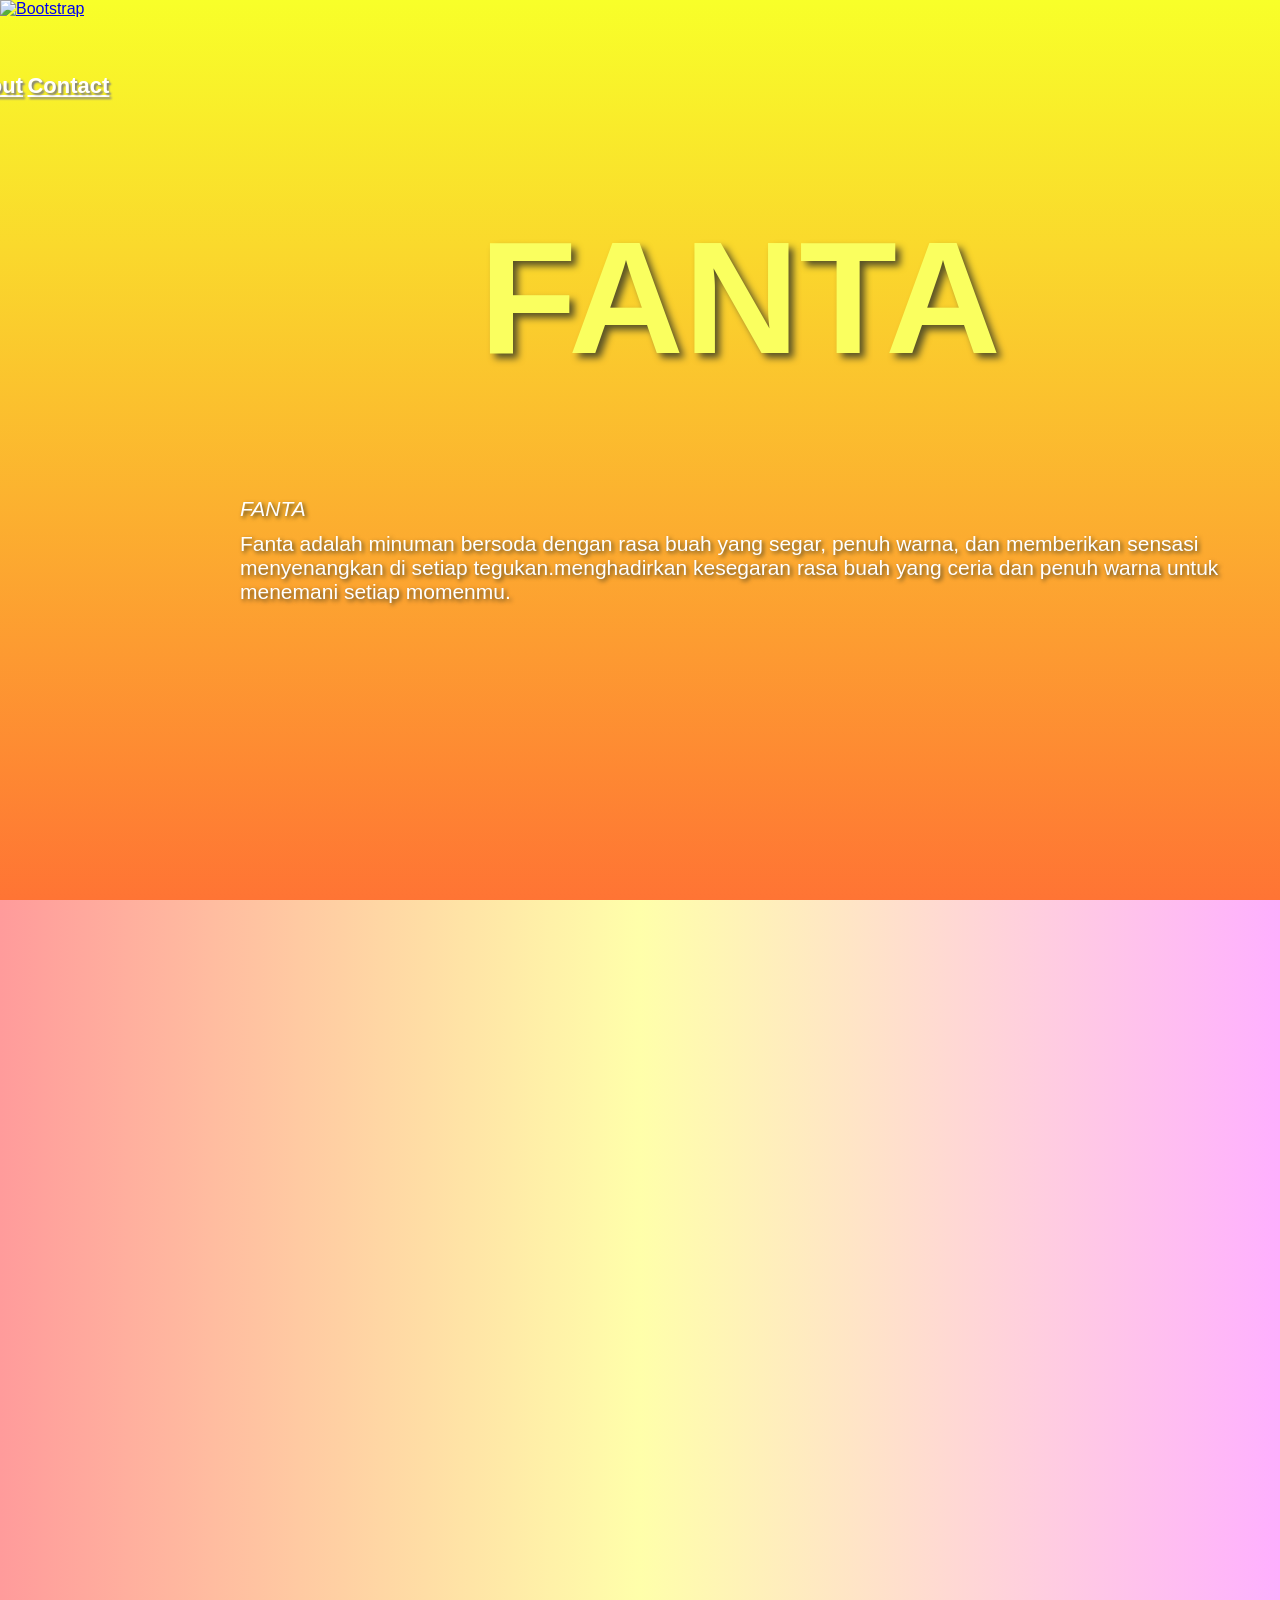
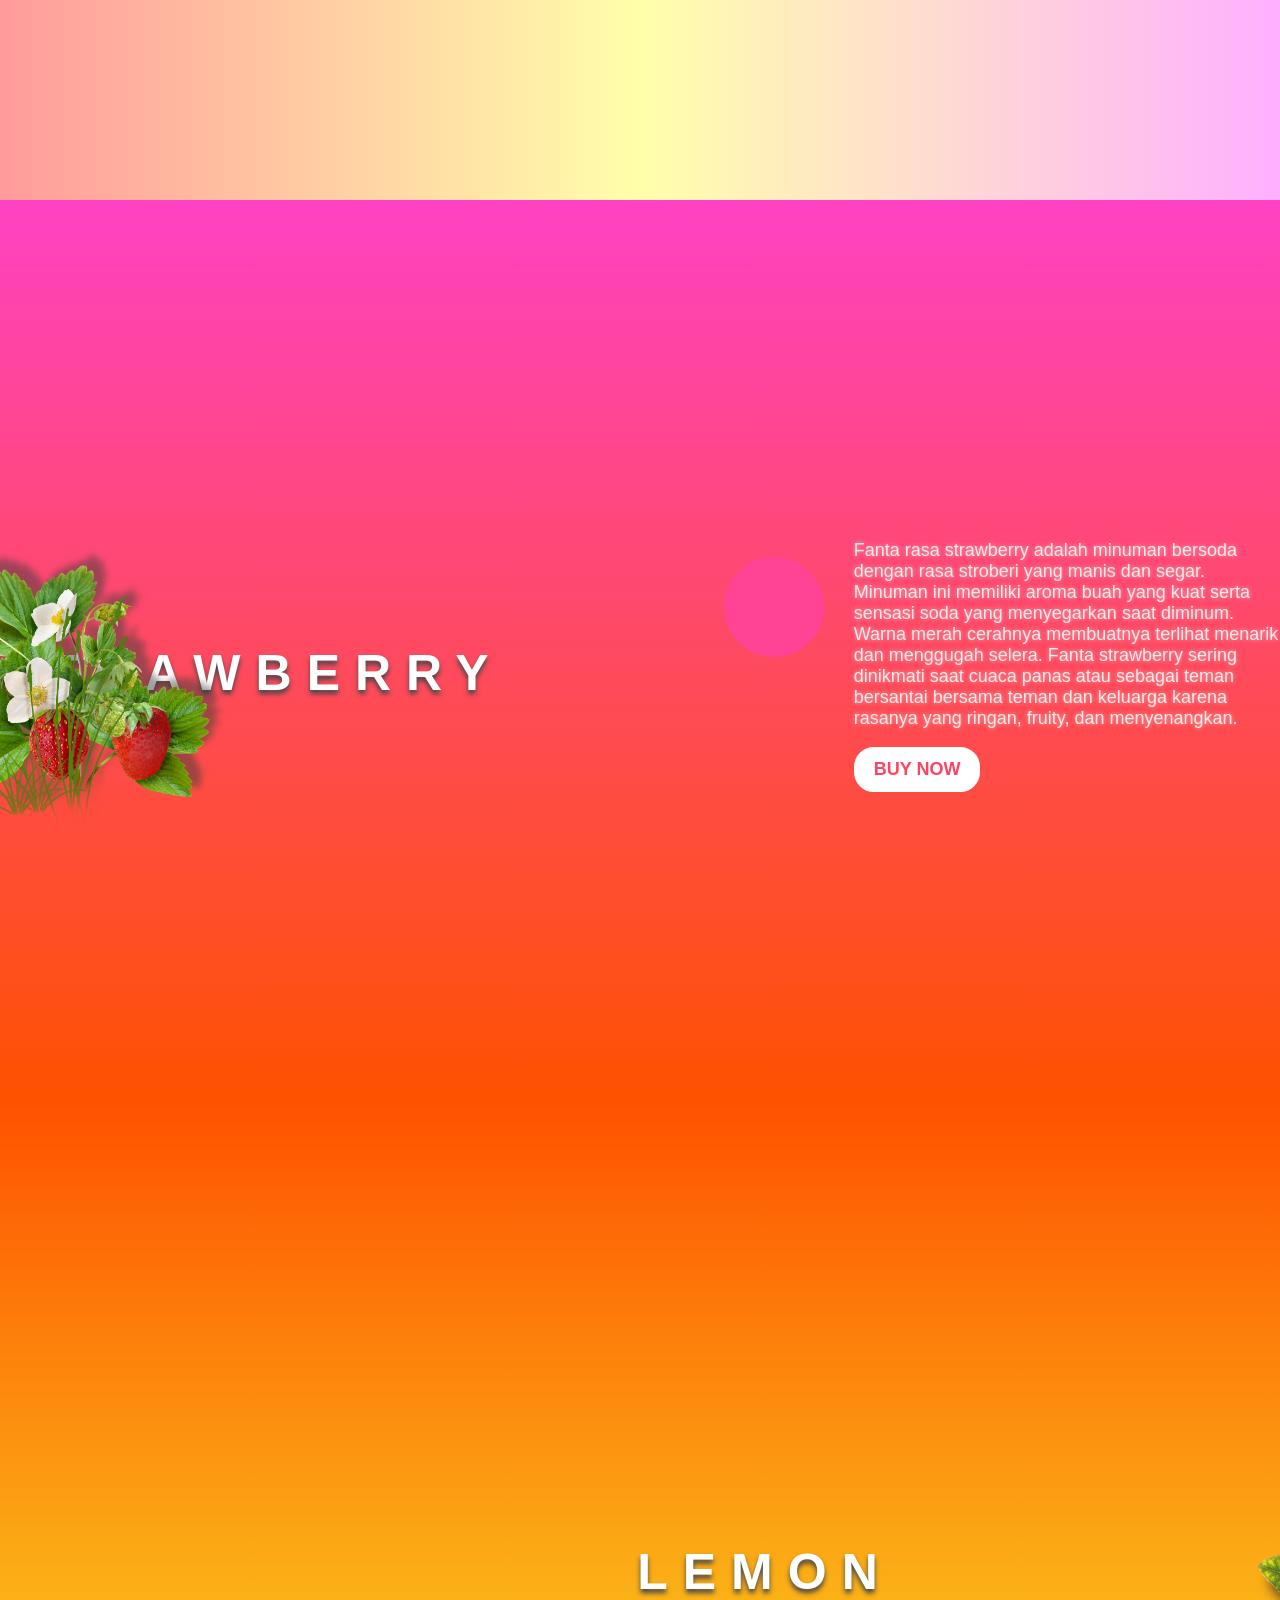
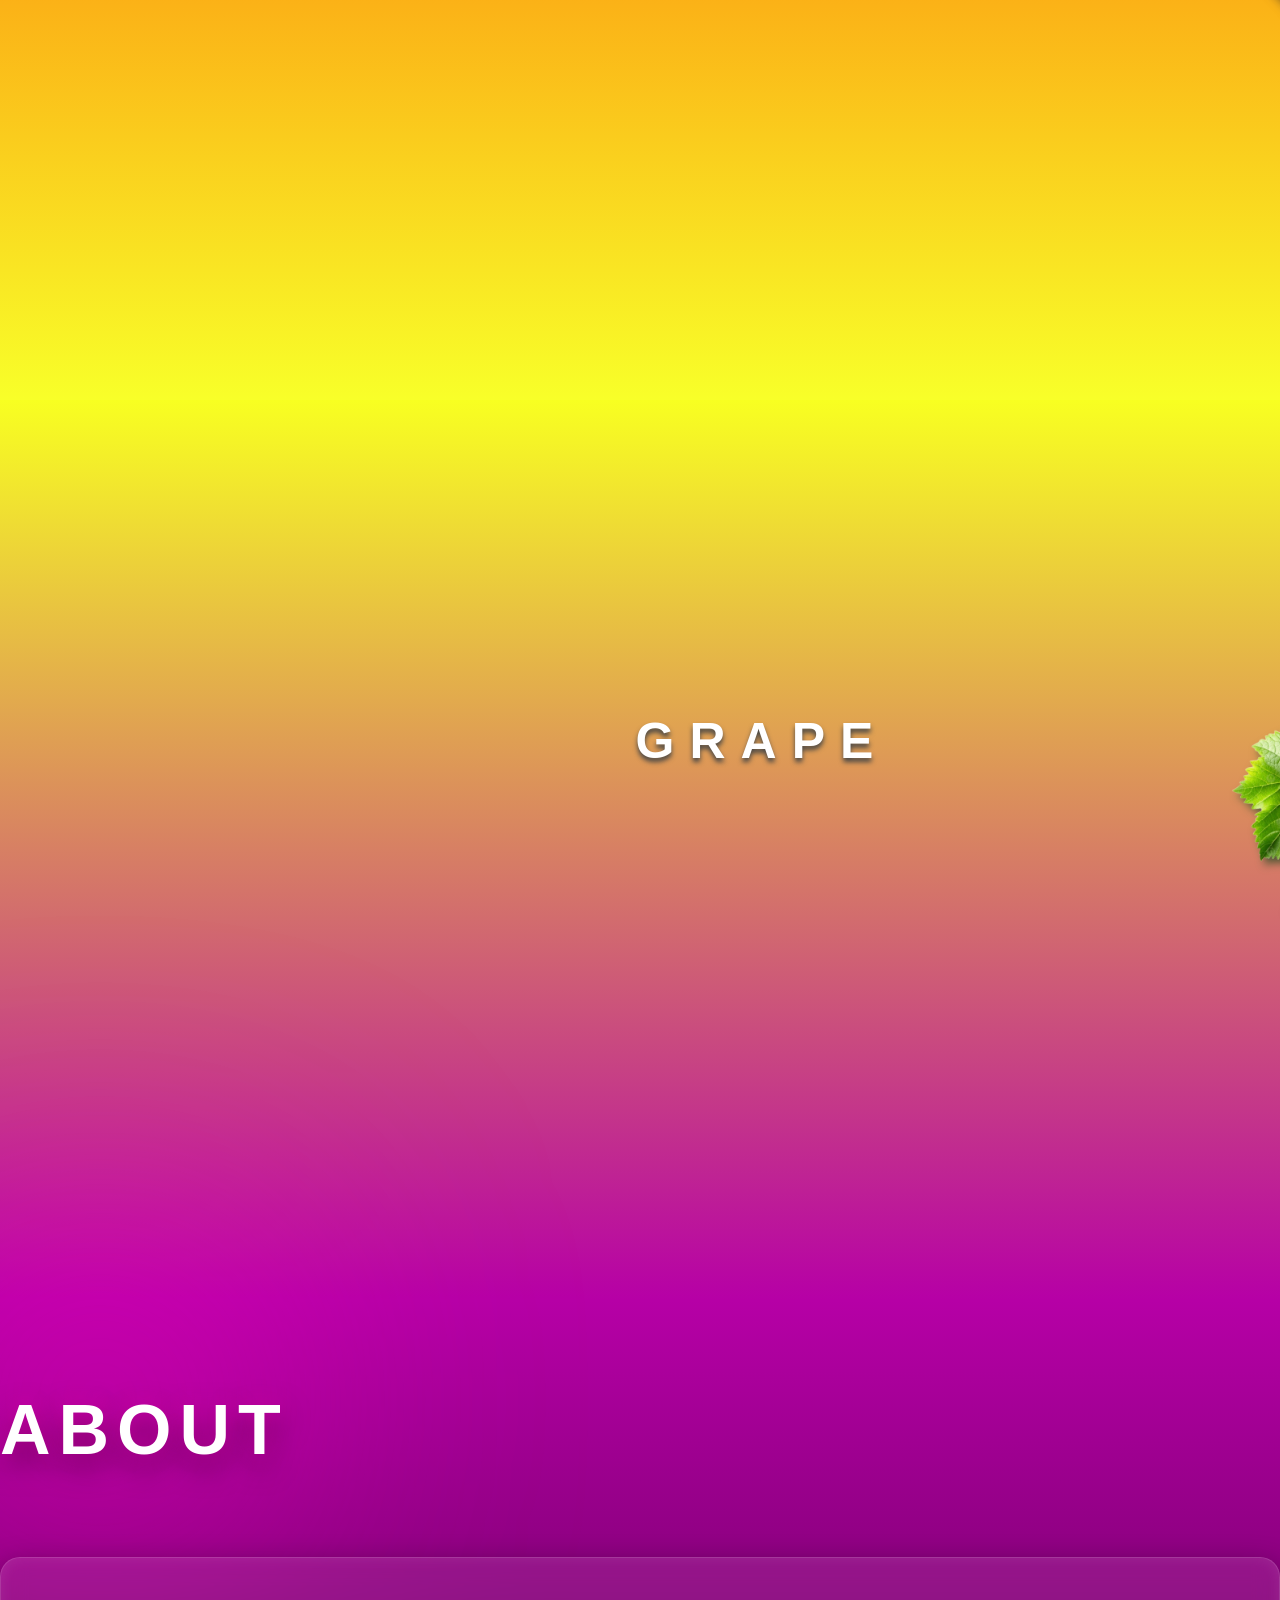
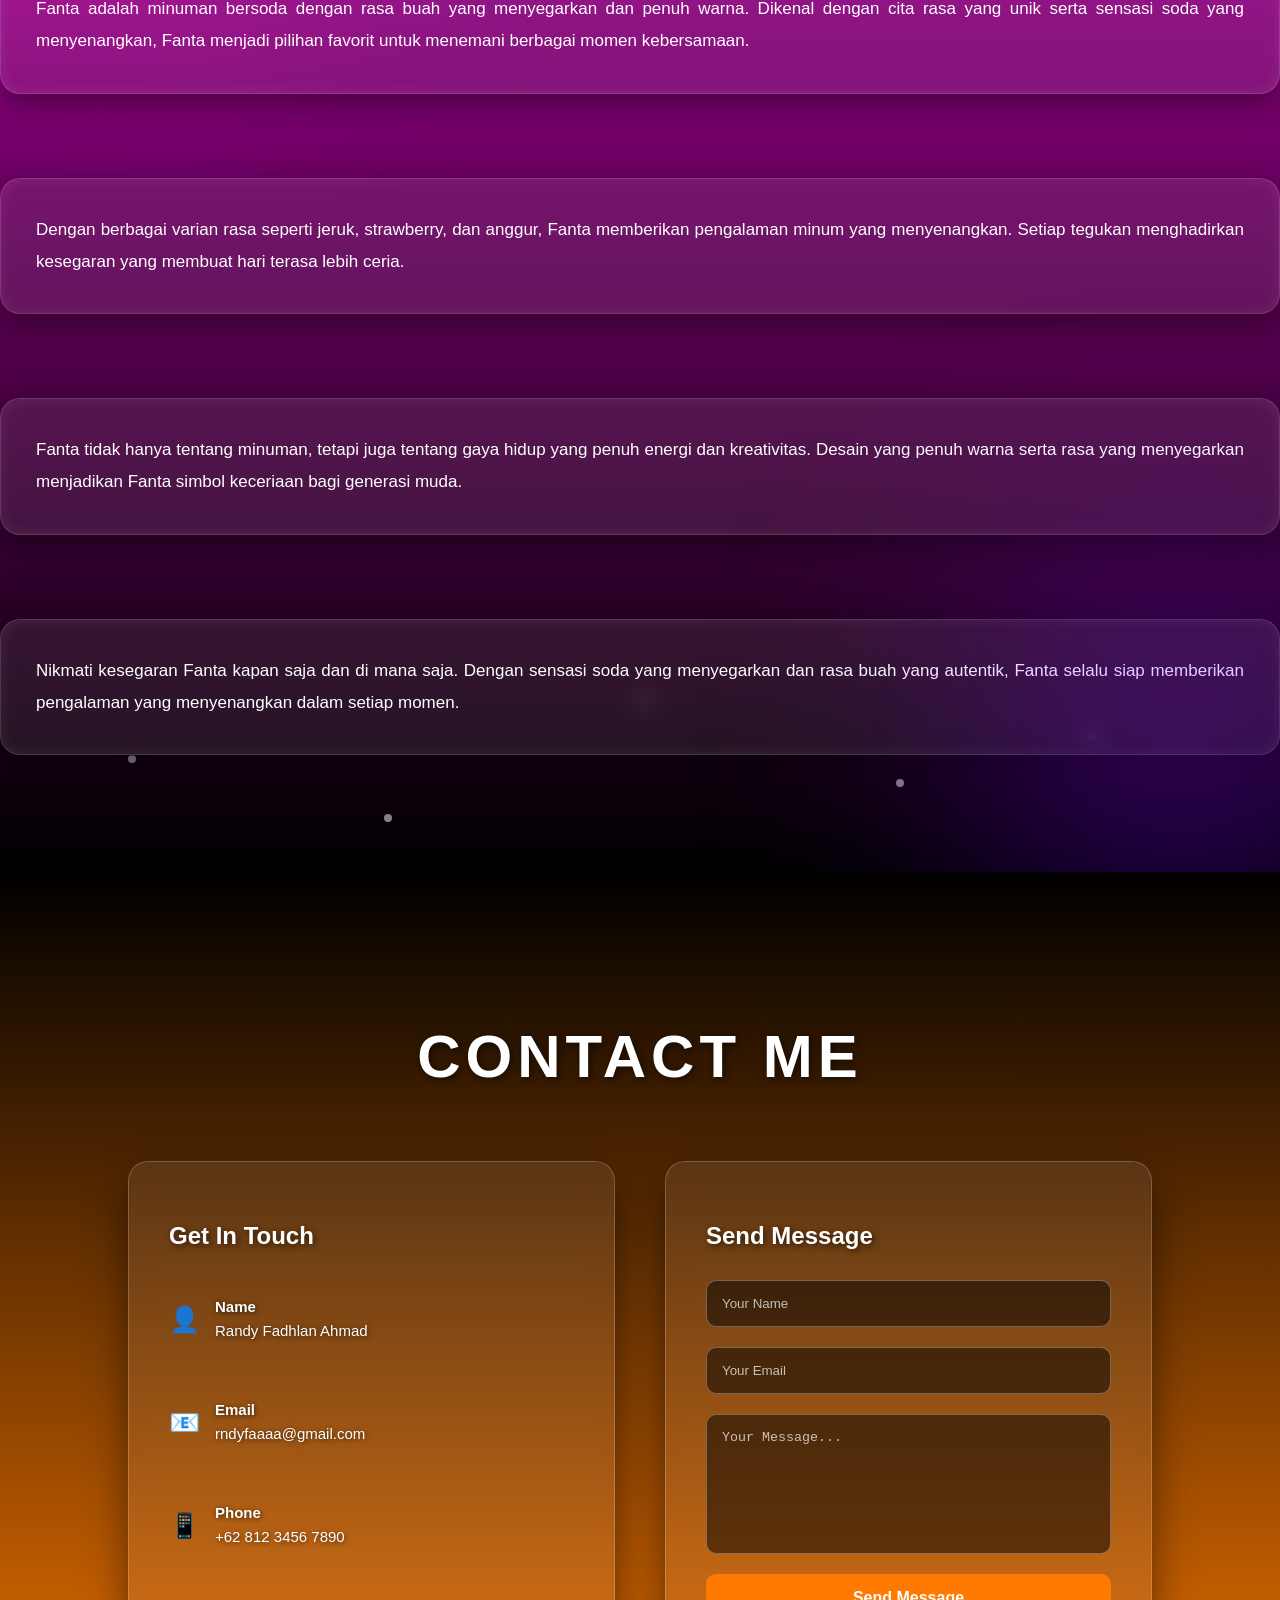
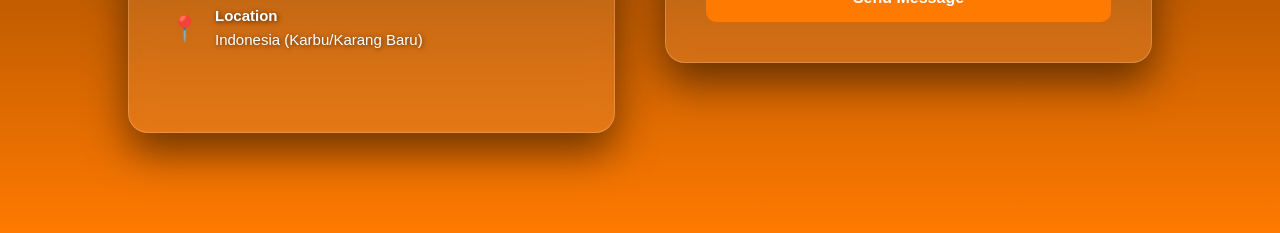
==== commit 9e48d829: "update layout fanta dan perbaikan responsive" ====
--- a/index.html
+++ b/index.html
@@ -11,12 +11,12 @@
   </head>
   <body>
     <div
-      class="container-fluid"
+      class="container-fluid g-0"
+      id="herosec"
       style="
         width: 100%;
-        background: linear-gradient(rgb(248, 255, 41), rgb(255, 81, 0));
+        background: linear-gradient(rgb(248, 255, 41), rgb(255, 116, 52));
         height: 100vh;
-        box-sizing: border-box;
       "
     >
       <div class="row">
@@ -48,8 +48,9 @@
           </div>
         </div>
       </div>
+
       <div class="container-fluid g-0">
-        <div class="row" id="herosec" style="width: 100%; position: relative">
+        <div class="row">
           <div class="col-6 kiri">
             <div data-aos="fade-up">
               <h1>FANTA</h1>
@@ -64,372 +65,361 @@
           </div>
           <div class="col-6 kanan">
             <div data-aos="fade-up">
-              <img src="img/jeruk1.png" alt="" class="hero-2" />
+              <img
+                src="img/jeruk1.png"
+                alt=""
+                class="hero-2"
+                style="overflow-x: hidden"
+              />
             </div>
 
             <img src="img/fanta.png" alt="" class="hero-3" />
-
             <img src="img/daunkelapa.png" alt="" class="hero-1" />
             <img src="img/daunjeruk.png" alt="" class="hero-4" />
             <img src="img/jeruk.png" alt="" class="hero-6" />
           </div>
         </div>
       </div>
-      <div
-        class="row g-0 flavour"
-        id="flavour"
-        style="
-          width: 100%;
-          background: linear-gradient(
-            to right,
-            rgb(255, 155, 155),
-            rgb(255, 255, 170),
-            rgb(255, 176, 255)
-          );
-          margin-top: -20px;
-          text-align: center;
-          height: 100vh;
-          padding-bottom: 600px;
-        "
-      >
-        <div data-aos="fade-down" data-aos-duration="500">
-          <img src="img/daunkelapa.png" alt="" class="flavour-1" />
-        </div>
+    </div>
+
+    <div
+      class="row g-0 flavour"
+      id="flavour"
+      style="
+        width: 100%;
+        background: linear-gradient(
+          to right,
+          rgb(255, 155, 155),
+          rgb(255, 255, 170),
+          rgb(255, 176, 255)
+        );
+        text-align: center;
+        height: 100vh;
+        padding-bottom: 600px;
+      "
+    >
+      <div data-aos="fade-down" data-aos-duration="500">
+        <img src="img/daunkelapa.png" alt="" class="flavour-1" />
+      </div>
+      <div data-aos="fade-left">
+        <img src="img/daunkelapa2.png" alt="" class="flavour-2" />
+      </div>
+      <h1 class="flavour-3">
+        <div data-aos="fade-up">Flavour</div>
+      </h1>
+      <div class="col-1"></div>
+      <div class="col-3">
+        <div data-aos="fade-right">
+          <div class="stramberyh">
+            <a href="#strawberry">
+              <img src="img/fantamerah.png" alt="" />
+            </a>
+          </div>
+          <div class="stramberyp">
+            <a href="#strawberry">
+              <img src="img/strawberry.png" alt="" />
+            </a>
+          </div>
+        </div>
+      </div>
+      <div class="col-4">
+        <div data-aos="fade-down" data-aos-delay="100">
+          <div class="lemonh">
+            <a href="#lemon">
+              <img src="img/fantalemon.png" alt="" />
+            </a>
+          </div>
+          <div class="lemonp">
+            <a href="#lemon">
+              <img src="img/limon.png" alt="" />
+            </a>
+          </div>
+        </div>
+      </div>
+      <div class="col-3">
+        <div data-aos="fade-left" data-aos-delay="200">
+          <div class="berrih">
+            <a href="#grape">
+              <img src="img/fantaungu.png" alt="" />
+            </a>
+          </div>
+          <div class="berrip">
+            <img src="img/berries.png" alt="" />
+          </div>
+        </div>
+      </div>
+    </div>
+
+    <div class="col-1"></div>
+
+    <div class="row g-0" id="strawberry" style="height: 100vh">
+      <div class="col-12">
+        <div data-aos="fade-right">
+          <img src="img/daunstraw.png" alt="" class="straw-bg1" />
+        </div>
+        <div data-aos="fade-up">
+          <h1 class="straw-1p">STRAWBERRY</h1>
+        </div>
+      </div>
+      <div class="col-6">
+        <div data-aos="fade-up">
+          <img src="img/daunjatuh.png" alt="" class="straw-0" />
+        </div>
+        <div class="straw-1">
+          <img src="img/fantamerah.png" alt="" />
+        </div>
+        <img src="img/strawberry.png" alt="" class="straw-2" />
+        <div class="bulat"></div>
+      </div>
+      <div class="col-4">
         <div data-aos="fade-left">
-          <img src="img/daunkelapa2.png" alt="" class="flavour-2" />
-        </div>
-        <h1 class="flavour-3">
-          <div data-aos="fade-up">Flavour</div>
-        </h1>
-        <div class="col-1"></div>
-        <div class="col-3">
-          <div data-aos="fade-right">
-            <div class="stramberyh">
-              <a href="#strawberry">
-                <img src="img/fantamerah.png" alt="" />
-              </a>
-            </div>
-            <div class="stramberyp">
-              <a href="#strawberry">
-                <img src="img/strawberry.png" alt="" />
-              </a>
-            </div>
-          </div>
-        </div>
-        <div class="col-4">
-          <div data-aos="fade-down" data-aos-delay="100">
-            <div class="lemonh">
-              <a href="#lemon">
-                <img src="img/fantalemon.png" alt="" />
-              </a>
-            </div>
-            <div class="lemonp">
-              <a href="#lemon">
-                <img src="img/limon.png" alt="" />
-              </a>
-            </div>
-          </div>
-        </div>
-        <div class="col-3">
-          <div data-aos="fade-left" data-aos-delay="200">
-            <div class="berrih">
-              <a href="#grape">
-                <img src="img/fantaungu.png" alt="" />
-              </a>
-            </div>
-            <div class="berrip">
-              <img src="img/berries.png" alt="" />
-            </div>
-          </div>
-        </div>
-      </div>
-      <div class="col-1"></div>
-      <div class="row g-0" id="strawberry" style="height: 100vh">
-        <div class="col-12">
-          <div data-aos="fade-right">
-            <img src="img/daunstraw.png" alt="" class="straw-bg1" />
-          </div>
-          <div data-aos="fade-up">
-            <h1 class="straw-1p">STRAWBERRY</h1>
-          </div>
-        </div>
-        <div class="col-6">
-          <div data-aos="fade-up">
-            <img src="img/daunjatuh.png" alt="" class="straw-0" />
-          </div>
-          <div class="straw-1">
-            <img src="img/fantamerah.png" alt="" />
-          </div>
-          <img src="img/strawberry.png" alt="" class="straw-2" />
-          <div class="bulat"></div>
-        </div>
-        <div class="col-4">
+          <p class="straw-p">
+            Fanta rasa strawberry adalah minuman bersoda dengan rasa stroberi
+            yang manis dan segar. Minuman ini memiliki aroma buah yang kuat
+            serta sensasi soda yang menyegarkan saat diminum. Warna merah
+            cerahnya membuatnya terlihat menarik dan menggugah selera. Fanta
+            strawberry sering dinikmati saat cuaca panas atau sebagai teman
+            bersantai bersama teman dan keluarga karena rasanya yang ringan,
+            fruity, dan menyenangkan.
+          </p>
+        </div>
+        <div class="bstraw">
           <div data-aos="fade-left">
-            <p class="straw-p">
-              Fanta rasa strawberry adalah minuman bersoda dengan rasa stroberi
-              yang manis dan segar. Minuman ini memiliki aroma buah yang kuat
-              serta sensasi soda yang menyegarkan saat diminum. Warna merah
-              cerahnya membuatnya terlihat menarik dan menggugah selera. Fanta
-              strawberry sering dinikmati saat cuaca panas atau sebagai teman
-              bersantai bersama teman dan keluarga karena rasanya yang ringan,
-              fruity, dan menyenangkan.
+            <a href="buy.html">
+              <button>BUY NOW</button>
+            </a>
+          </div>
+        </div>
+        <div data-aos="fade-up">
+          <img src="img/straw1.png" alt="" class="straw-bg2" />
+        </div>
+      </div>
+    </div>
+
+    <div class="row g-0" id="lemon">
+      <div class="col-12">
+        <div data-aos="fade-left">
+          <img src="img/lemon3.png" alt="" class="daunlemon" />
+        </div>
+        <div data-aos="fade-up">
+          <h1 class="lemon-h1">LEMON</h1>
+        </div>
+      </div>
+      <div class="col-6">
+        <div data-aos="fade-right">
+          <p class="lemon-p">
+            Fanta rasa lemon adalah minuman bersoda dengan cita rasa lemon yang
+            segar dan sedikit asam. Sensasi soda yang berpadu dengan rasa lemon
+            memberikan kesegaran yang kuat saat diminum. Aromanya harum dengan
+            nuansa citrus yang khas.Minuman yang ringan, menyegarkan, dan
+            memberikan sensasi segar di setiap tegukan.
+          </p>
+        </div>
+        <div class="blemon">
+          <div data-aos="fade-right" data-aos-delay="250">
+            <a href="buy.html">
+              <button>BUY NOW</button>
+            </a>
+          </div>
+        </div>
+        <div data-aos="fade-up" data-aos-delay="400">
+          <img src="img/limon.png" alt="" class="daunlemon2" />
+        </div>
+      </div>
+      <div class="col-6">
+        <div data-aos="fade-up" data-aos-delay="180">
+          <img src="img/lemon5.png" alt="" class="lemon-2" />
+        </div>
+        <div class="lemon-1">
+          <img src="img/fantalemon.png" alt="" />
+        </div>
+        <img src="img/lemon4.png" alt="" class="lemon-3" />
+      </div>
+    </div>
+    <div class="row g-0" id="grape" style="height: 100vh">
+      <div class="col-12">
+        <div data-aos="fade-right">
+          <img src="img/daunanggur.PNG" alt="" class="grape-bg1" />
+          <img src="img/daunanggur.png" alt="" class="grape-3" />
+        </div>
+        <div data-aos="fade-up">
+          <img src="img/daunanggur4.png" alt="" class="grape-5" />
+        </div>
+        <div data-aos="fade-up">
+          <h1 class="grapep">GRAPE</h1>
+        </div>
+      </div>
+      <div class="col-6">
+        <div data-aos="fade-up">
+          <img src="img/daunanggur4.png" alt="" class="grape-4" />
+        </div>
+        <div data-aos="fade-up">
+          <div class="grape-1">
+            <img src="img/fantagrape.png" alt="" />
+          </div>
+        </div>
+        <div data-aos="fade-up">
+          <img src="img/anggur4.png" alt="" class="grape-2" />
+        </div>
+        <div class="bulatg"></div>
+      </div>
+      <div class="col-4">
+        <div data-aos="fade-left">
+          <p class="grapep2">
+            Fanta rasa grape adalah minuman bersoda dengan rasa anggur yang
+            manis dan khas. Minuman ini memiliki aroma buah anggur yang kuat
+            serta sensasi soda yang menyegarkan di setiap tegukan. Warna ungunya
+            yang cerah membuat tampilannya menarik dan menggugah selera.
+          </p>
+        </div>
+        <div class="bgrape">
+          <div data-aos="fade-left" data-aos-delay="150">
+            <a href="buy.html">
+              <button>BUY NOW</button>
+            </a>
+          </div>
+        </div>
+        <div data-aos="fade-up" data-aos-delay="250">
+          <img src="img/anggur1.png" alt="" class="grape-bg2" />
+        </div>
+      </div>
+    </div>
+    <section id="about">
+      <span></span>
+      <span></span>
+      <span></span>
+      <span></span>
+      <span></span>
+
+      <div class="container">
+        <div class="row">
+          <div class="col-12">
+            <div data-aos="fade-down">
+              <h1>ABOUT</h1>
+            </div>
+          </div>
+
+          <div class="col-lg-6 col-md-6 col-12" data-aos="fade-up">
+            <p>
+              Fanta adalah minuman bersoda dengan rasa buah yang menyegarkan dan
+              penuh warna. Dikenal dengan cita rasa yang unik serta sensasi soda
+              yang menyenangkan, Fanta menjadi pilihan favorit untuk menemani
+              berbagai momen kebersamaan.
             </p>
           </div>
-          <div class="bstraw">
-            <div data-aos="fade-left">
-              <a href="">
-                <button>BUY NOW</button>
-              </a>
-            </div>
-          </div>
-          <div data-aos="fade-up">
-            <img src="img/straw1.png" alt="" class="straw-bg2" />
-          </div>
-        </div>
-      </div>
-      <!-- Jeruk Start -->
-      <div class="row g-0" id="lemon">
-        <div class="col-12">
-          <div data-aos="fade-left">
-            <img src="img/lemon3.png" alt="" class="daunlemon" />
-          </div>
-          <div data-aos="fade-up">
-            <h1 class="lemon-h1">LEMON</h1>
-          </div>
-        </div>
-        <div class="col-6">
-          <div data-aos="fade-right">
-            <p class="lemon-p">
-              Fanta rasa lemon adalah minuman bersoda dengan cita rasa lemon
-              yang segar dan sedikit asam. Sensasi soda yang berpadu dengan rasa
-              lemon memberikan kesegaran yang kuat saat diminum. Aromanya harum
-              dengan nuansa citrus yang khas.Minuman yang ringan, menyegarkan,
-              dan memberikan sensasi segar di setiap tegukan.
+
+          <div class="col-lg-6 col-md-6 col-12" data-aos="fade-up">
+            <p>
+              Dengan berbagai varian rasa seperti jeruk, strawberry, dan anggur,
+              Fanta memberikan pengalaman minum yang menyenangkan. Setiap
+              tegukan menghadirkan kesegaran yang membuat hari terasa lebih
+              ceria.
             </p>
           </div>
-          <div class="blemon">
-            <div data-aos="fade-right" data-aos-delay="250">
-              <a href="">
-                <button>BUY NOW</button>
-              </a>
-            </div>
-          </div>
-          <div data-aos="fade-up" data-aos-delay="400">
-            <img src="img/limon.png" alt="" class="daunlemon2" />
-          </div>
-        </div>
-        <div class="col-6">
-          <div data-aos="fade-up" data-aos-delay="180">
-            <img src="img/lemon5.png" alt="" class="lemon-2" />
-          </div>
-          <div class="lemon-1">
-            <img src="img/fantalemon.png" alt="" />
-          </div>
-          <img src="img/lemon4.png" alt="" class="lemon-3" />
-        </div>
-      </div>
-      <!-- Jeruk End -->
-
-      <!-- Grape Start -->
-      <div class="row g-0" id="grape" style="height: 100vh">
-        <div class="col-12">
-          <div data-aos="fade-right">
-            <img src="img/daunanggur.PNG" alt="" class="grape-bg1" />
-
-            <img src="img/daunanggur.png" alt="" class="grape-3" />
-          </div>
-          <div data-aos="fade-up">
-            <img src="img/daunanggur4.png" alt="" class="grape-5" />
-          </div>
-          <div data-aos="fade-up">
-            <h1 class="grapep">GRAPE</h1>
-          </div>
-        </div>
-        <div class="col-6">
-          <div data-aos="fade-up">
-            <img src="img/daunanggur4.png" alt="" class="grape-4" />
-          </div>
-          <div data-aos="fade-up" data-aos-delay="200">
-            <div class="grape-1">
-              <img src="img/fantagrape.png" alt="" />
-            </div>
-          </div>
-          <div data-aos="fade-up" data-aos-delay="300">
-            <img src="img/anggur4.png" alt="" class="grape-2" />
-          </div>
-          <div class="bulatg"></div>
-        </div>
-        <div class="col-4">
-          <div data-aos="fade-left">
-            <p class="grapep2">
-              Fanta rasa grape adalah minuman bersoda dengan rasa anggur yang
-              manis dan khas. Minuman ini memiliki aroma buah anggur yang kuat
-              serta sensasi soda yang menyegarkan di setiap tegukan. Warna
-              ungunya yang cerah membuat tampilannya menarik dan menggugah
-              selera.
+
+          <div class="col-lg-6 col-md-6 col-12" data-aos="fade-up">
+            <p>
+              Fanta tidak hanya tentang minuman, tetapi juga tentang gaya hidup
+              yang penuh energi dan kreativitas. Desain yang penuh warna serta
+              rasa yang menyegarkan menjadikan Fanta simbol keceriaan bagi
+              generasi muda.
             </p>
           </div>
-          <div class="bgrape">
-            <div data-aos="fade-left" data-aos-delay="150">
-              <a href="">
-                <button>BUY NOW</button>
-              </a>
-            </div>
-          </div>
-          <div data-aos="fade-up" data-aos-delay="250">
-            <img src="img/anggur1.png" alt="" class="grape-bg2" />
-          </div>
-        </div>
-      </div>
-      <!-- Grape End -->
-      <!-- About Start -->
-      <section id="about">
-        <!-- efek partikel -->
-        <span></span>
-        <span></span>
-        <span></span>
-        <span></span>
-        <span></span>
-
-        <div class="container">
-          <div class="row">
-            <!-- JUDUL -->
-            <div class="col-12">
-              <div data-aos="fade-down">
-                <h1>ABOUT</h1>
+
+          <div class="col-lg-6 col-md-6 col-12" data-aos="fade-up">
+            <p>
+              Nikmati kesegaran Fanta kapan saja dan di mana saja. Dengan
+              sensasi soda yang menyegarkan dan rasa buah yang autentik, Fanta
+              selalu siap memberikan pengalaman yang menyenangkan dalam setiap
+              momen.
+            </p>
+          </div>
+        </div>
+      </div>
+    </section>
+    <section id="contact">
+      <div data-aos="fade-up">
+        <h1 class="contact-title">CONTACT ME</h1>
+      </div>
+
+      <div class="contact-container">
+        <div data-aos="fade-down">
+          <div class="contact-info">
+            <div data-aos="fade-up">
+              <h2>Get In Touch</h2>
+            </div>
+            <div data-aos="fade-up">
+              <div class="info-item">
+                <span>👤</span>
+                <p>
+                  <strong>Name</strong><br />
+                  Randy Fadhlan Ahmad
+                </p>
               </div>
             </div>
-
-            <!-- ROW 1 -->
-            <div class="col-lg-6 col-md-6 col-12" data-aos="fade-up">
-              <p>
-                Fanta adalah minuman bersoda dengan rasa buah yang menyegarkan
-                dan penuh warna. Dikenal dengan cita rasa yang unik serta
-                sensasi soda yang menyenangkan, Fanta menjadi pilihan favorit
-                untuk menemani berbagai momen kebersamaan.
-              </p>
-            </div>
-
-            <div class="col-lg-6 col-md-6 col-12" data-aos="fade-up">
-              <p>
-                Dengan berbagai varian rasa seperti jeruk, strawberry, dan
-                anggur, Fanta memberikan pengalaman minum yang menyenangkan.
-                Setiap tegukan menghadirkan kesegaran yang membuat hari terasa
-                lebih ceria.
-              </p>
-            </div>
-
-            <!-- ROW 2 -->
-
-            <div class="col-lg-6 col-md-6 col-12" data-aos="fade-up">
-              <p>
-                Fanta tidak hanya tentang minuman, tetapi juga tentang gaya
-                hidup yang penuh energi dan kreativitas. Desain yang penuh warna
-                serta rasa yang menyegarkan menjadikan Fanta simbol keceriaan
-                bagi generasi muda.
-              </p>
-            </div>
-
-            <div class="col-lg-6 col-md-6 col-12" data-aos="fade-up">
-              <p>
-                Nikmati kesegaran Fanta kapan saja dan di mana saja. Dengan
-                sensasi soda yang menyegarkan dan rasa buah yang autentik, Fanta
-                selalu siap memberikan pengalaman yang menyenangkan dalam setiap
-                momen.
-              </p>
-            </div>
-          </div>
-        </div>
-      </section>
-      <!-- About End -->
-      <section id="contact">
-        <div data-aos="fade-up">
-          <h1 class="contact-title">CONTACT ME</h1>
-        </div>
-
-        <div class="contact-container">
-          <div data-aos="fade-down">
-            <!-- KOLOM 1 : INFORMASI -->
-            <div class="contact-info">
-              <div data-aos="fade-up">
-                <h2>Get In Touch</h2>
+            <div data-aos="fade-up">
+              <div class="info-item">
+                <span>📧</span>
+                <p>
+                  <strong>Email</strong><br />
+                  rndyfaaaa@gmail.com
+                </p>
               </div>
-              <div data-aos="fade-up">
-                <div class="info-item">
-                  <span>👤</span>
-                  <p>
-                    <strong>Name</strong><br />
-                    Randy Fadhlan Ahmad
-                  </p>
-                </div>
+            </div>
+            <div data-aos="fade-up">
+              <div class="info-item">
+                <span>📱</span>
+                <p>
+                  <strong>Phone</strong><br />
+                  +62 812 3456 7890
+                </p>
               </div>
-              <div data-aos="fade-up">
-                <div class="info-item">
-                  <span>📧</span>
-                  <p>
-                    <strong>Email</strong><br />
-                    rndyfaaaa@gmail.com
-                  </p>
-                </div>
+            </div>
+            <div data-aos="fade-up">
+              <div class="info-item">
+                <span>📍</span>
+                <p>
+                  <strong>Location</strong><br />
+                  Indonesia (Karbu/Karang Baru)
+                </p>
               </div>
-              <div data-aos="fade-up">
-                <div class="info-item">
-                  <span>📱</span>
-                  <p>
-                    <strong>Phone</strong><br />
-                    +62 812 3456 7890
-                  </p>
-                </div>
-              </div>
-              <div data-aos="fade-up">
-                <div class="info-item">
-                  <span>📍</span>
-                  <p>
-                    <strong>Location</strong><br />
-                    Indonesia (Karbu/Karang Baru)
-                  </p>
-                </div>
-              </div>
-            </div>
-          </div>
-
-          <!-- KOLOM 2 : FORM -->
-          <div data-aos="fade-up">
-            <div class="contact-form">
-              <div data-aos="fade-up">
-                <h2>Send Message</h2>
-              </div>
-
-              <form>
-                <input
-                  type="text"
-                  placeholder="Your Name"
-                  required
-                  data-aos="fade-up"
-                />
-
-                <input
-                  type="email"
-                  placeholder="Your Email"
-                  required
-                  data-aos="fade-up"
-                />
-
-                <textarea
-                  placeholder="Your Message..."
-                  required
-                  data-aos="fade-up"
-                ></textarea>
-
-                <button type="submit" data-aos="fade-right">
-                  Send Message
-                </button>
-              </form>
-            </div>
-          </div>
-        </div>
-      </section>
-    </div>
+            </div>
+          </div>
+        </div>
+
+        <div data-aos="fade-up">
+          <div class="contact-form">
+            <div data-aos="fade-up">
+              <h2>Send Message</h2>
+            </div>
+
+            <form>
+              <input
+                type="text"
+                placeholder="Your Name"
+                required
+                data-aos="fade-up"
+              />
+
+              <input
+                type="email"
+                placeholder="Your Email"
+                required
+                data-aos="fade-up"
+              />
+
+              <textarea
+                placeholder="Your Message..."
+                required
+                data-aos="fade-up"
+              ></textarea>
+              <button type="submit" data-aos="fade-right">Send Message</button>
+            </form>
+          </div>
+        </div>
+      </div>
+    </section>
+
     <script src="js/bootstrap.bundle.js"></script>
     <script src="aos-master/dist/aos.js"></script>
     <script>
--- a/style.css
+++ b/style.css
@@ -2,22 +2,29 @@
    GLOBAL
 ========================= */
 * {
+  box-sizing: border-box;
+}
+
+html {
+  scroll-behavior: smooth;
+}
+
+body {
+  max-width: 100%;
   margin: 0;
   padding: 0;
-  box-sizing: border-box;
-  outline: 1px solid red !important;
-}
-
-html {
-  scroll-behavior: smooth;
-}
-
-body {
-  background-repeat: no-repeat;
+  width: 100%;
   font-family: "Segoe UI", sans-serif;
   overflow-x: hidden;
 }
-
+#flavour,
+#strawberry,
+#lemon,
+#grape,
+#about,
+#contact {
+  position: relative;
+}
 /* =========================
    PARALLAX BACKGROUND
 ========================= */
@@ -1097,36 +1104,52 @@
   margin-top: 50px;
   text-shadow: 0px 0px 4px rgb(255, 179, 179);
 }
+
 /* Responsive */
-@media (max-width: 376px) {
+@media (575px <= width<=768px) {
+  #herosec {
+    overflow-x: hidden;
+  }
+  #flavour,
+  #strawberry,
+  #lemon,
+  #grape,
+  #about,
+  #contact {
+    position: relative;
+    overflow: hidden;
+  }
   .container-fluid {
     width: 100%;
   }
   .logo {
     margin-top: -15px;
-    width: 120px;
-    height: 120px;
+    width: 230px;
+    height: 230px;
   }
   .navbar-nav {
     display: flex;
     flex-direction: row;
-    margin-left: -50px;
+    margin-left: -90px;
     margin-bottom: 45px;
-    margin-top: 167px;
+    margin-top: 287px;
   }
   .navbar-nav a {
-    margin-left: 5px;
+    margin-left: 12px;
+    border-radius: 25px;
     margin-bottom: 8px;
-    border-radius: 35px;
     text-align: center;
-    padding: 5px;
-    width: 65px;
-    font-size: 11px;
-    font-weight: 700;
-    color: white;
-    text-shadow: 0px 0px 2px grey;
-    border-bottom: 3px solid rgba(255, 231, 144, 0.679);
-    border-top: 2px solid rgba(255, 214, 66, 0.679);
+    padding: 15px;
+    padding-left: 10px;
+    padding-right: 10px;
+    width: 100px;
+    font-size: 22px;
+    font-weight: 800;
+    letter-spacing: 1px;
+    color: rgb(255, 255, 255);
+    text-shadow: 0px 3px 3px grey;
+    border-bottom: 6px solid rgba(255, 231, 144, 0.679);
+    border-top: 6px solid rgba(255, 214, 66, 0.679);
     transition: all 0.4s ease;
   }
   .kiri {
@@ -1136,24 +1159,511 @@
   }
   .kiri h1 {
     color: rgb(250, 255, 95);
-    font-size: 45px;
+    font-size: 65px;
     padding-left: 70%;
+    margin-top: -190px;
+  }
+  .kiri p {
+    width: 350px;
+    margin-top: 170px;
+    padding-left: 100px;
+    font-size: 25px;
+  }
+  .hero-1 {
+    width: 230px;
+    margin-left: 90px;
+    margin-top: -1720px;
+  }
+  .hero-2 {
+    width: 399px;
+    margin-left: -70px;
+    margin-top: -45px;
+  }
+  .hero-3 {
+    width: 400px;
+    margin-top: -480px;
+    margin-left: -70px;
+  }
+  .hero-4 {
+    width: 120px;
+    margin-top: -830px;
+    margin-left: 120px;
+  }
+  .hero-6 {
+    width: 190px;
+    margin-top: -250px;
+    margin-left: -240px;
+    filter: drop-shadow(10px 10px 17px rgba(255, 170, 0, 0.536));
+  }
+  .flavour-1 {
+    transform: scaleX(-1);
+    width: 280px;
+    margin-left: -295px;
+  }
+  .flavour-2 {
+    transform: scaleX(1);
+    width: 320px;
+    margin-left: 246px;
+    margin-top: -480px;
+  }
+  .flavour-3 {
+    margin-top: -250px;
+    font-size: 90px;
+    font-weight: 800;
+  }
+  .stramberyh {
+    margin-top: 100px;
+    margin-left: -10px;
+  }
+  .stramberyh img {
+    width: 110px;
+  }
+  .stramberyh img:hover {
+    transform: rotate(0deg);
+    width: 135px;
+  }
+  .stramberyp img {
+    width: 120px;
+    margin-top: -80px;
+    margin-left: 40px;
+  }
+  .lemonh {
+    margin-top: 190px;
+  }
+  .lemonh img {
+    margin-left: -134px;
+    width: 480px;
+  }
+  .lemonh img:hover {
+    width: 510px;
+  }
+  .lemonp {
+    margin-left: 60px;
+    margin-top: -180px;
+  }
+  .lemonp img {
+    width: 190px;
+  }
+  .berrih {
+    margin-top: 72px;
+    margin-left: -50px;
+  }
+  .berrih img {
+    width: 265px;
+  }
+  .berrip img {
+    width: 120px;
+    margin-top: -90px;
+    margin-left: 40px;
+  }
+  .straw-bg1 {
+    margin-top: -90px;
+    margin-left: -50px;
+    width: 280px;
+  }
+  .straw-1p {
+    display: grid;
+    margin-top: 20px;
+    font-size: 55px;
+    letter-spacing: 3px;
+  }
+  @keyframes putarstraw {
+    0% {
+      transform: scale(0.95) rotate(-35deg);
+    }
+    50% {
+      transform: scale(1) rotate(-30deg);
+    }
+    100% {
+      transform: scale(0.95) rotate(-35deg);
+    }
+  }
+  .straw-0 {
+    margin-top: -190px;
+    margin-left: -290px;
+    filter: drop-shadow(8px 10px 4px rgba(65, 63, 63, 0.748));
+    animation: putarstraw 3s ease infinite;
+  }
+  .straw-1 img {
+    width: 150px;
+    margin-top: -510px;
+    margin-left: 80px !important;
+  }
+  .straw-2 {
+    width: 160px;
+    margin-left: 110px;
+    margin-top: -320px;
+    transform: scale(1.3) rotate(-5deg);
+    filter: drop-shadow(7px 7px 10px rgba(59, 59, 59, 0.656));
+    animation: floating 5s ease infinite;
+  }
+  .bulat {
+    position: absolute;
+    margin-left: 20px;
+    margin-top: -220px;
+    animation: pulse 3s infinite;
+  }
+  .straw-p {
+    width: 213px;
+    color: rgb(255, 255, 255);
+    font-size: 17px;
+    font-weight: 500;
+    margin-top: -290px;
+  }
+  .bstraw a button {
+    margin-left: -3px;
+    padding: 17px;
+    padding-left: 28px;
+    padding-right: 28px;
+    border: 2px solid white;
+    border-radius: 27px;
+    color: rgb(255, 68, 99);
+    background-color: white;
+    font-weight: 700;
+    font-size: 17px;
+    transition: all 0.4s;
+  }
+  .bstraw a button:hover {
+    padding: 17px;
+    padding-left: 30px;
+    padding-right: 30px;
+  }
+  .straw-bg2 {
+    transform: rotate(25deg);
+    margin-left: 106px;
+    width: 80px;
+    margin-top: -95px;
+    filter: drop-shadow(4px 4px 2px rgba(255, 255, 255, 0.889));
+  }
+
+  .daunlemon {
+    width: 310px;
+    margin-left: 280px;
+    margin-top: -90px;
+    filter: drop-shadow(10px 15px 6px rgba(73, 55, 31, 0.863));
+    animation: floating 4s infinite;
+  }
+  .lemon-h1 {
+    margin-top: 20px;
+    font-size: 60px;
+    font-weight: 800;
+    margin-left: 10px;
+    color: rgb(255, 255, 255);
+    letter-spacing: 15px;
+    text-shadow: 0px 4px 5px rgb(70, 70, 70);
+  }
+  .lemon-p {
+    width: 410px;
+    color: rgb(236, 236, 236);
+    font-size: 18px;
+    font-weight: 500;
+    margin-top: -285px;
+    text-shadow: 0px 0px 4px rgb(255, 179, 179);
+    margin-left: -70px;
+  }
+  .blemon a button {
+    margin-left: 97px;
+    padding: 17px;
+    padding-left: 28px;
+    padding-right: 28px;
+    border: 2px solid white;
+    border-radius: 27px;
+    color: rgb(255, 166, 0);
+    background-color: white;
+    font-weight: 700;
+    font-size: 17px;
+    transition: all 0.4s;
+  }
+  .blemon a button:hover {
+    padding: 17px;
+    padding-left: 30px;
+    padding-right: 30px;
+  }
+  .daunlemon2 {
+    position: relative;
+    width: 90px;
+    margin-left: 215px;
+    margin-top: -80px;
+    filter: drop-shadow(0px 5px 4px rgba(255, 255, 255, 0.889));
+  }
+  .lemon-2 {
+    margin-top: -340px;
+    width: 410px;
+    margin-left: -70px;
+    filter: drop-shadow(10px 10px 4px rgba(87, 66, 34, 0.71));
+    animation: putarlemon 3s ease infinite;
+  }
+  .lemon-1 img {
+    transform: rotate(-10deg);
+    margin-left: -75px;
+    width: 450px;
+    margin-top: -370px;
+    filter: drop-shadow(10px 15px 6px rgba(83, 55, 29, 0.863));
+  }
+  .lemon-3 {
+    position: relative;
+    width: 230px;
+    margin-top: -210px;
+    margin-left: 65px;
+
+    animation: floating 4.5s infinite;
+  }
+  .grape-bg1 {
+    margin-left: -22px;
+    width: 250px;
+    filter: drop-shadow(10px 10px 3px rgba(60, 62, 60, 0.49));
+    margin-top: -140px;
+  }
+  .grape-3 {
+    width: 160px;
+    margin-top: 30px;
+    margin-left: -190px;
+    filter: drop-shadow(10px 10px 4px rgba(50, 24, 54, 0.386));
+    animation: floating 4.5s infinite;
+  }
+  .grape-5 {
+    width: 270px;
+    margin-left: 325px;
+    margin-top: -320px;
+    transform: scaleX(-1);
+    filter: drop-shadow(-5px 5px 4px rgba(17, 70, 31, 0.71));
+  }
+  .grapep {
     margin-top: -130px;
+    font-size: 60px;
+    font-weight: 800;
+    color: rgb(255, 255, 255);
+    text-align: center;
+    letter-spacing: 15px;
+    text-shadow: 0px 4px 5px rgb(70, 70, 70);
+  }
+  .grape-1 img {
+    width: 400px;
+    margin-left: -50px;
+    filter: drop-shadow(10px 10px 4px rgba(87, 34, 75, 0.71));
+    margin-top: -337px;
+    animation: grape1 3s ease infinite;
+  }
+  .grape-4 {
+    width: 266px;
+    margin-top: -450px;
+    margin-left: 30px;
+    filter: drop-shadow(10px 10px 4px rgba(58, 29, 63, 0.555));
+    animation: grape4 3s ease infinite;
+  }
+  .grape-2 {
+    position: relative;
+    width: 130px;
+    margin-top: -140px;
+    margin-left: 140px;
+    filter: drop-shadow(10px 10px 4px rgba(48, 25, 52, 0.555));
+    animation: grape1 4s ease infinite;
+  }
+  .bulatg {
+    width: 100px;
+    height: 100px;
+    background-color: rgb(98, 0, 178);
+    border-radius: 50%;
+    margin-left: 20px;
+    margin-top: -120px;
+    animation: pulse 3s infinite;
+  }
+  .grapep2 {
+    width: 195px;
+    margin-left: 15px;
+    color: rgb(236, 236, 236);
+    font-size: 17px;
+    font-weight: 500;
+    margin-top: -350px;
+    text-shadow: 0px 0px 4px rgb(255, 179, 179);
+  }
+  .bgrape a button {
+    margin-left: 13px;
+    padding: 17px;
+    padding-left: 28px;
+    padding-right: 28px;
+    border: 2px solid white;
+    border-radius: 27px;
+    color: rgb(152, 0, 203);
+    background-color: white;
+    font-weight: 700;
+    font-size: 17px;
+    transition: all 0.4s;
+  }
+  .bgrape a button:hover {
+    padding: 17px;
+    padding-left: 30px;
+    padding-right: 30px;
+  }
+  .grape-bg2 {
+    width: 70px;
+    transform: rotate(19deg);
+    margin-left: 125px;
+    margin-top: -90px;
+    filter: drop-shadow(3px 3px 4px rgba(255, 255, 255, 0.71));
+  }
+  #about {
+    height: auto;
+    padding: 60px 10%;
+  }
+
+  /* Judul */
+  #about h1 {
+    margin-top: 80px;
+    font-size: 70px;
+    letter-spacing: 4px;
+    margin-bottom: 100px;
+  }
+
+  #about p {
+    font-size: 18px;
+    padding: 25px;
+    line-height: 1.7;
+    background: rgba(255, 255, 255, 0.15);
+
+    box-shadow:
+      0 30px 80px rgba(0, 0, 0, 0.6),
+      0 0 25px rgba(255, 0, 255, 0.5);
+  }
+
+  #about .col-lg-6,
+  #about .col-md-6,
+  #about .col-12 {
+    margin-bottom: 15px;
+  }
+
+  #about::before,
+  #about::after {
+    width: 300px;
+    height: 300px;
+    filter: blur(80px);
+  }
+  #contact {
+    padding: 40px 10%;
+  }
+
+  .contact-title {
+    margin-top: 100px;
+    font-size: 55px;
+    letter-spacing: 3px;
+    margin-bottom: 100px;
+  }
+
+  .contact-container {
+    grid-template-columns: 1fr;
+    gap: 20px;
+  }
+
+  .contact-info,
+  .contact-form {
+    padding: 59px;
+    border-radius: 28px;
+  }
+
+  .contact-info h2,
+  .contact-form h2 {
+    font-size: 30px;
+    margin-bottom: 20px;
+  }
+
+  .info-item {
+    gap: 12px;
+    margin-bottom: 8px;
+  }
+
+  .info-item span {
+    font-size: 40px;
+  }
+
+  .info-item p {
+    margin-top: 20px;
+    font-size: 18px;
+  }
+
+  .contact-form input,
+  .contact-form textarea {
+    padding: 13px;
+    font-size: 18px;
+  }
+
+  .contact-form textarea {
+    min-height: 100px;
+  }
+
+  .contact-form button {
+    padding: 16px;
+    font-size: 20px;
+    border-radius: 25px;
+  }
+}
+@media (414px <= width <= 575px) {
+  #herosec {
+    overflow-x: hidden;
+  }
+  #flavour,
+  #strawberry,
+  #lemon,
+  #grape,
+  #about,
+  #contact {
+    position: relative;
+    overflow: hidden;
+  }
+  .container-fluid {
+    width: 100%;
+  }
+  .logo {
+    margin-top: -15px;
+    width: 150px;
+    height: 150px;
+  }
+  .navbar-nav {
+    display: flex;
+    flex-direction: row;
+    margin-left: -70px;
+    margin-bottom: 45px;
+    margin-top: 187px;
+  }
+  .navbar-nav a {
+    margin-left: 5px;
+    margin-bottom: 5px;
+    border-radius: 35px;
+    text-align: center;
+    padding: 10px;
+    width: 80px;
+    font-size: 15px;
+    font-weight: 700;
+    color: white;
+    text-shadow: 0px 2px 2px rgb(0, 0, 0);
+    border-bottom: 2px solid rgba(255, 236, 236, 0.679);
+    border-top: 2px solid rgba(255, 239, 179, 0.679);
+    transition: all 0.4s ease;
+  }
+  .kiri {
+    margin-top: -40px;
+    padding-left: 0px;
+    margin-left: -10px;
+  }
+  .kiri h1 {
+    color: rgb(250, 255, 95);
+    font-size: 55px;
+    padding-left: 65%;
+    margin-top: -150px;
   }
   .kiri p {
     width: 100%;
     margin-top: 130px;
     padding-left: 60px;
-    font-size: 13px;
+    font-size: 15px;
   }
   .hero-1 {
-    width: 130px;
-    margin-left: 50px;
-    margin-top: -1260px;
+    width: 150px;
+    margin-left: 55px;
+    margin-top: -1300px;
   }
   .hero-2 {
     width: 309px;
-    margin-left: -70px;
+    margin-left: -80px;
     margin-top: -45px;
   }
   .hero-3 {
@@ -1175,12 +1685,12 @@
   .flavour-1 {
     transform: scaleX(-1);
     width: 180px;
-    margin-left: -210px;
+    margin-left: -270px;
   }
   .flavour-2 {
     transform: scaleX(1);
     width: 250px;
-    margin-left: 116px;
+    margin-left: 176px;
     margin-top: -280px;
   }
   .flavour-3 {
@@ -1193,7 +1703,7 @@
     margin-left: -40px;
   }
   .stramberyh img {
-    width: 70px;
+    width: 80px;
   }
   .stramberyh img:hover {
     transform: rotate(0deg);
@@ -1208,25 +1718,25 @@
     margin-top: 60px;
   }
   .lemonh img {
-    margin-left: -83px;
-    width: 270px;
+    margin-left: -93px;
+    width: 320px;
   }
   .lemonh img:hover {
     width: 330px;
   }
   .lemonp {
     margin-left: 30px;
-    margin-top: -100px;
+    margin-top: -110px;
   }
   .lemonp img {
     width: 120px;
   }
   .berrih {
     margin-top: 0px;
-    margin-left: -50px;
+    margin-left: -30px;
   }
   .berrih img {
-    width: 180px;
+    width: 200px;
   }
   .berrip img {
     width: 70px;
@@ -1245,13 +1755,14 @@
     letter-spacing: 3px;
   }
   .straw-0 {
+    margin-top: -50px;
     margin-left: -280px;
     filter: drop-shadow(8px 10px 4px rgba(65, 63, 63, 0.748));
     animation: putarstraw 3s ease infinite;
   }
   .straw-1 img {
     width: 100px;
-    margin-top: -510px;
+    margin-top: -410px;
     margin-left: 40px !important;
   }
   .straw-2 {
@@ -1269,35 +1780,35 @@
     animation: pulse 3s infinite;
   }
   .straw-p {
-    width: 143px;
+    width: 163px;
     color: rgb(255, 255, 255);
     font-size: 11px;
     font-weight: 500;
-    margin-top: 0px;
+    margin-top: -90px;
   }
   .bstraw a button {
     margin-left: -3px;
-    padding: 7px;
+    padding: 10px;
     padding-left: 18px;
     padding-right: 18px;
     border: 2px solid white;
-    border-radius: 20px;
+    border-radius: 27px;
     color: rgb(255, 68, 99);
     background-color: white;
     font-weight: 700;
-    font-size: 12px;
+    font-size: 14px;
     transition: all 0.4s;
   }
   .bstraw a button:hover {
-    padding: 8px;
+    padding: 10px;
     padding-left: 20px;
     padding-right: 20px;
   }
   .straw-bg2 {
     transform: rotate(25deg);
-    margin-left: 76px;
+    margin-left: 82px;
     width: 60px;
-    margin-top: -65px;
+    margin-top: -75px;
     filter: drop-shadow(4px 4px 2px rgba(255, 255, 255, 0.889));
   }
   @keyframes putarstraw {
@@ -1312,9 +1823,9 @@
     }
   }
   .daunlemon {
-    width: 180px;
-    margin-left: 200px;
-    margin-top: 0px;
+    width: 200px;
+    margin-left: 240px;
+    margin-top: 50px;
     filter: drop-shadow(10px 15px 6px rgba(73, 55, 31, 0.863));
     animation: floating 4s infinite;
   }
@@ -1322,7 +1833,7 @@
     margin-top: 0px;
     font-size: 40px;
     font-weight: 800;
-    margin-left: -40px;
+    margin-left: -100px;
     color: rgb(255, 255, 255);
     letter-spacing: 15px;
     text-shadow: 0px 4px 5px rgb(70, 70, 70);
@@ -1332,13 +1843,13 @@
     color: rgb(236, 236, 236);
     font-size: 12px;
     font-weight: 500;
-    margin-top: -75px;
+    margin-top: -35px;
     text-shadow: 0px 0px 4px rgb(255, 179, 179);
     margin-left: -120px;
   }
   .blemon a button {
     margin-left: 48px;
-    padding: 7px;
+    padding: 10px;
     padding-left: 18px;
     padding-right: 18px;
     border: 2px solid white;
@@ -1346,23 +1857,23 @@
     color: rgb(255, 166, 0);
     background-color: white;
     font-weight: 700;
-    font-size: 12px;
+    font-size: 14px;
     transition: all 0.4s;
   }
   .blemon a button:hover {
-    padding: 8px;
+    padding: 10px;
     padding-left: 20px;
     padding-right: 20px;
   }
   .daunlemon2 {
     position: relative;
     width: 60px;
-    margin-left: 129px;
-    margin-top: -60px;
+    margin-left: 137px;
+    margin-top: -66px;
     filter: drop-shadow(0px 5px 4px rgba(255, 255, 255, 0.889));
   }
   .lemon-2 {
-    margin-top: -40px;
+    margin-top: -120px;
     width: 280px;
     margin-left: -70px;
     filter: drop-shadow(10px 10px 4px rgba(87, 66, 34, 0.71));
@@ -1370,7 +1881,7 @@
   }
   .lemon-1 img {
     transform: rotate(-10deg);
-    margin-left: -85px;
+    margin-left: -65px;
     width: 300px;
     margin-top: -270px;
     filter: drop-shadow(10px 15px 6px rgba(83, 55, 29, 0.863));
@@ -1414,15 +1925,15 @@
   }
   .grape-1 img {
     width: 280px;
-    margin-left: -50px;
+    margin-left: -30px;
     filter: drop-shadow(10px 10px 4px rgba(87, 34, 75, 0.71));
-    margin-top: -167px;
+    margin-top: -237px;
     animation: grape1 3s ease infinite;
   }
   .grape-4 {
     width: 166px;
-    margin-top: -90px;
-    margin-left: 30px;
+    margin-top: -300px;
+    margin-left: 50px;
     filter: drop-shadow(10px 10px 4px rgba(58, 29, 63, 0.555));
     animation: grape4 3s ease infinite;
   }
@@ -1430,7 +1941,7 @@
     position: relative;
     width: 90px;
     margin-top: -140px;
-    margin-left: 90px;
+    margin-left: 110px;
     filter: drop-shadow(10px 10px 4px rgba(48, 25, 52, 0.555));
     animation: grape1 4s ease infinite;
   }
@@ -1444,12 +1955,12 @@
     animation: pulse 3s infinite;
   }
   .grapep2 {
-    width: 125px;
+    width: 155px;
     margin-left: 15px;
     color: rgb(236, 236, 236);
     font-size: 11px;
     font-weight: 500;
-    margin-top: -70px;
+    margin-top: -150px;
     text-shadow: 0px 0px 4px rgb(255, 179, 179);
   }
   .bgrape a button {
@@ -1482,7 +1993,7 @@
   }
   #about {
     height: auto;
-    padding: 60px 7%;
+    padding: 60px 10%;
   }
 
   /* Judul */
@@ -1493,7 +2004,494 @@
     margin-bottom: 40px;
   }
 
-  /* paragraf card */
+  #about p {
+    font-size: 13px;
+    padding: 25px;
+    line-height: 1.7;
+    background: rgba(255, 255, 255, 0.15);
+
+    box-shadow:
+      0 30px 80px rgba(0, 0, 0, 0.6),
+      0 0 25px rgba(255, 0, 255, 0.5);
+  }
+
+  #about .col-lg-6,
+  #about .col-md-6,
+  #about .col-12 {
+    margin-bottom: 5px;
+  }
+
+  #about::before,
+  #about::after {
+    width: 300px;
+    height: 300px;
+    filter: blur(80px);
+  }
+  #contact {
+    padding: 40px 10%;
+  }
+
+  .contact-title {
+    margin-top: 20px;
+    font-size: 30px;
+    letter-spacing: 3px;
+    margin-bottom: 90px;
+  }
+
+  .contact-container {
+    margin-top: -30px;
+    grid-template-columns: 1fr;
+    gap: 20px;
+  }
+
+  .contact-info,
+  .contact-form {
+    padding: 39px;
+    border-radius: 26px;
+  }
+
+  .contact-info h2,
+  .contact-form h2 {
+    font-size: 26px;
+    margin-bottom: 20px;
+  }
+
+  .info-item {
+    gap: 12px;
+    margin-bottom: 2px;
+  }
+
+  .info-item span {
+    font-size: 25px;
+  }
+
+  .info-item p {
+    font-size: 15px;
+  }
+
+  .contact-form input,
+  .contact-form textarea {
+    padding: 10px;
+    font-size: 14px;
+  }
+
+  .contact-form textarea {
+    min-height: 100px;
+  }
+
+  .contact-form button {
+    padding: 13px;
+    font-size: 17px;
+  }
+}
+@media (376px <= width <= 413px) {
+  #herosec {
+    overflow-x: hidden;
+  }
+  #flavour,
+  #strawberry,
+  #lemon,
+  #grape,
+  #about,
+  #contact {
+    position: relative;
+    overflow: hidden;
+  }
+  .container-fluid {
+    width: 100%;
+  }
+  .logo {
+    margin-top: -15px;
+    width: 120px;
+    height: 120px;
+  }
+  .navbar-nav {
+    display: flex;
+    flex-direction: row;
+    margin-left: -50px;
+    margin-bottom: 45px;
+    margin-top: 167px;
+  }
+  .navbar-nav a {
+    margin-left: 5px;
+    margin-bottom: 8px;
+    border-radius: 35px;
+    text-align: center;
+    padding: 7px;
+    width: 65px;
+    font-size: 13px;
+    font-weight: 700;
+    color: white;
+    text-shadow: 0px 2px 2px rgb(0, 0, 0);
+    border-bottom: 2px solid rgba(255, 236, 236, 0.679);
+    border-top: 2px solid rgba(255, 239, 179, 0.679);
+    transition: all 0.4s ease;
+  }
+  .kiri {
+    margin-top: -40px;
+    padding-left: 0px;
+    margin-left: -10px;
+  }
+  .kiri h1 {
+    color: rgb(250, 255, 95);
+    font-size: 45px;
+    padding-left: 70%;
+    margin-top: -130px;
+  }
+  .kiri p {
+    width: 100%;
+    margin-top: 130px;
+    padding-left: 60px;
+    font-size: 13px;
+  }
+  .hero-1 {
+    width: 130px;
+    margin-left: 60px;
+    margin-top: -1260px;
+  }
+  .hero-2 {
+    width: 309px;
+    margin-left: -80px;
+    margin-top: -45px;
+  }
+  .hero-3 {
+    width: 300px;
+    margin-top: -480px;
+    margin-left: -80px;
+  }
+  .hero-4 {
+    width: 90px;
+    margin-top: -730px;
+    margin-left: 90px;
+  }
+  .hero-6 {
+    width: 150px;
+    margin-top: -300px;
+    margin-left: -240px;
+    filter: drop-shadow(10px 10px 17px rgba(255, 170, 0, 0.536));
+  }
+  .flavour-1 {
+    transform: scaleX(-1);
+    width: 180px;
+    margin-left: -210px;
+  }
+  .flavour-2 {
+    transform: scaleX(1);
+    width: 250px;
+    margin-left: 126px;
+    margin-top: -280px;
+  }
+  .flavour-3 {
+    margin-top: -150px;
+    font-size: 50px;
+    font-weight: 800;
+  }
+  .stramberyh {
+    margin-top: 10px;
+    margin-left: -40px;
+  }
+  .stramberyh img {
+    width: 70px;
+  }
+  .stramberyh img:hover {
+    transform: rotate(0deg);
+    width: 95px;
+  }
+  .stramberyp img {
+    width: 90px;
+    margin-top: -60px;
+    margin-left: 10px;
+  }
+  .lemonh {
+    margin-top: 60px;
+  }
+  .lemonh img {
+    margin-left: -83px;
+    width: 270px;
+  }
+  .lemonh img:hover {
+    width: 330px;
+  }
+  .lemonp {
+    margin-left: 30px;
+    margin-top: -100px;
+  }
+  .lemonp img {
+    width: 120px;
+  }
+  .berrih {
+    margin-top: 0px;
+    margin-left: -50px;
+  }
+  .berrih img {
+    width: 180px;
+  }
+  .berrip img {
+    width: 70px;
+    margin-top: -90px;
+    margin-left: 20px;
+  }
+  .straw-bg1 {
+    margin-top: 10px;
+    margin-left: -50px;
+    width: 180px;
+  }
+  .straw-1p {
+    display: grid;
+    margin-top: -0px;
+    font-size: 35px;
+    letter-spacing: 3px;
+  }
+  .straw-0 {
+    margin-top: -50px;
+    margin-left: -280px;
+    filter: drop-shadow(8px 10px 4px rgba(65, 63, 63, 0.748));
+    animation: putarstraw 3s ease infinite;
+  }
+  .straw-1 img {
+    width: 100px;
+    margin-top: -410px;
+    margin-left: 40px !important;
+  }
+  .straw-2 {
+    width: 110px;
+    margin-left: 70px;
+    margin-top: -390px;
+    transform: scale(1.3) rotate(-5deg);
+    filter: drop-shadow(7px 7px 10px rgba(59, 59, 59, 0.656));
+    animation: floating 5s ease infinite;
+  }
+  .bulat {
+    position: absolute;
+    margin-left: -40px;
+    margin-top: -260px;
+    animation: pulse 3s infinite;
+  }
+  .straw-p {
+    width: 143px;
+    color: rgb(255, 255, 255);
+    font-size: 11px;
+    font-weight: 500;
+    margin-top: -90px;
+  }
+  .bstraw a button {
+    margin-left: -3px;
+    padding: 7px;
+    padding-left: 18px;
+    padding-right: 18px;
+    border: 2px solid white;
+    border-radius: 20px;
+    color: rgb(255, 68, 99);
+    background-color: white;
+    font-weight: 700;
+    font-size: 12px;
+    transition: all 0.4s;
+  }
+  .bstraw a button:hover {
+    padding: 8px;
+    padding-left: 20px;
+    padding-right: 20px;
+  }
+  .straw-bg2 {
+    transform: rotate(25deg);
+    margin-left: 76px;
+    width: 60px;
+    margin-top: -65px;
+    filter: drop-shadow(4px 4px 2px rgba(255, 255, 255, 0.889));
+  }
+  @keyframes putarstraw {
+    0% {
+      transform: scale(0.55) rotate(-35deg);
+    }
+    50% {
+      transform: scale(0.6) rotate(-30deg);
+    }
+    100% {
+      transform: scale(0.55) rotate(-35deg);
+    }
+  }
+  .daunlemon {
+    width: 180px;
+    margin-left: 200px;
+    margin-top: 50px;
+    filter: drop-shadow(10px 15px 6px rgba(73, 55, 31, 0.863));
+    animation: floating 4s infinite;
+  }
+  .lemon-h1 {
+    margin-top: 20px;
+    font-size: 40px;
+    font-weight: 800;
+    margin-left: -60px;
+    color: rgb(255, 255, 255);
+    letter-spacing: 15px;
+    text-shadow: 0px 4px 5px rgb(70, 70, 70);
+  }
+  .lemon-p {
+    width: 350px;
+    color: rgb(236, 236, 236);
+    font-size: 12px;
+    font-weight: 500;
+    margin-top: -75px;
+    text-shadow: 0px 0px 4px rgb(255, 179, 179);
+    margin-left: -120px;
+  }
+  .blemon a button {
+    margin-left: 48px;
+    padding: 7px;
+    padding-left: 18px;
+    padding-right: 18px;
+    border: 2px solid white;
+    border-radius: 20px;
+    color: rgb(255, 166, 0);
+    background-color: white;
+    font-weight: 700;
+    font-size: 12px;
+    transition: all 0.4s;
+  }
+  .blemon a button:hover {
+    padding: 8px;
+    padding-left: 20px;
+    padding-right: 20px;
+  }
+  .daunlemon2 {
+    position: relative;
+    width: 60px;
+    margin-left: 129px;
+    margin-top: -60px;
+    filter: drop-shadow(0px 5px 4px rgba(255, 255, 255, 0.889));
+  }
+  .lemon-2 {
+    margin-top: -120px;
+    width: 280px;
+    margin-left: -70px;
+    filter: drop-shadow(10px 10px 4px rgba(87, 66, 34, 0.71));
+    animation: putarlemon 3s ease infinite;
+  }
+  .lemon-1 img {
+    transform: rotate(-10deg);
+    margin-left: -65px;
+    width: 300px;
+    margin-top: -270px;
+    filter: drop-shadow(10px 15px 6px rgba(83, 55, 29, 0.863));
+  }
+  .lemon-3 {
+    position: relative;
+    width: 130px;
+    margin-top: -140px;
+    margin-left: 35px;
+
+    animation: floating 4.5s infinite;
+  }
+  .grape-bg1 {
+    margin-left: -12px;
+    width: 130px;
+    filter: drop-shadow(10px 10px 3px rgba(60, 62, 60, 0.49));
+    margin-top: -120px;
+  }
+  .grape-3 {
+    width: 160px;
+    margin-top: 30px;
+    margin-left: -190px;
+    filter: drop-shadow(10px 10px 4px rgba(50, 24, 54, 0.386));
+    animation: floating 4.5s infinite;
+  }
+  .grape-5 {
+    width: 200px;
+    margin-left: 230px;
+    margin-top: -270px;
+    transform: scaleX(-1);
+    filter: drop-shadow(-5px 5px 4px rgba(17, 70, 31, 0.71));
+  }
+  .grapep {
+    margin-top: -130px;
+    font-size: 40px;
+    font-weight: 800;
+    color: rgb(255, 255, 255);
+    text-align: center;
+    letter-spacing: 15px;
+    text-shadow: 0px 4px 5px rgb(70, 70, 70);
+  }
+  .grape-1 img {
+    width: 280px;
+    margin-left: -50px;
+    filter: drop-shadow(10px 10px 4px rgba(87, 34, 75, 0.71));
+    margin-top: -237px;
+    animation: grape1 3s ease infinite;
+  }
+  .grape-4 {
+    width: 166px;
+    margin-top: -300px;
+    margin-left: 30px;
+    filter: drop-shadow(10px 10px 4px rgba(58, 29, 63, 0.555));
+    animation: grape4 3s ease infinite;
+  }
+  .grape-2 {
+    position: relative;
+    width: 90px;
+    margin-top: -140px;
+    margin-left: 90px;
+    filter: drop-shadow(10px 10px 4px rgba(48, 25, 52, 0.555));
+    animation: grape1 4s ease infinite;
+  }
+  .bulatg {
+    width: 100px;
+    height: 100px;
+    background-color: rgb(98, 0, 178);
+    border-radius: 50%;
+    margin-left: -50px;
+    margin-top: -120px;
+    animation: pulse 3s infinite;
+  }
+  .grapep2 {
+    width: 125px;
+    margin-left: 15px;
+    color: rgb(236, 236, 236);
+    font-size: 11px;
+    font-weight: 500;
+    margin-top: -150px;
+    text-shadow: 0px 0px 4px rgb(255, 179, 179);
+  }
+  .bgrape a button {
+    width: 100px;
+    margin-left: 13px;
+    padding: 7px;
+    padding-left: 18px;
+    padding-right: 18px;
+    border: 2px solid white;
+    border-radius: 20px;
+    color: rgb(152, 0, 203);
+    background-color: white;
+    font-weight: 700;
+    font-size: 12px;
+    transition: all 0.4s;
+  }
+  .bgrape a button:hover {
+    width: 102px;
+
+    padding: 8px;
+    padding-left: 20px;
+    padding-right: 20px;
+  }
+  .grape-bg2 {
+    width: 40px;
+    transform: rotate(19deg);
+    margin-left: 95px;
+    margin-top: -60px;
+    filter: drop-shadow(3px 3px 4px rgba(255, 255, 255, 0.71));
+  }
+  #about {
+    height: auto;
+    padding: 60px 7%;
+  }
+
+  /* Judul */
+  #about h1 {
+    margin-top: -20px;
+    font-size: 40px;
+    letter-spacing: 4px;
+    margin-bottom: 40px;
+  }
+
   #about p {
     font-size: 12px;
     padding: 25px;
@@ -1505,16 +2503,12 @@
       0 0 25px rgba(255, 0, 255, 0.5);
   }
 
-  /* jarak antar card */
   #about .col-lg-6,
   #about .col-md-6,
   #about .col-12 {
     margin-bottom: 5px;
   }
 
-  /* matikan efek hover 3D di HP (biar tidak berat) */
-
-  /* glow background diperkecil */
   #about::before,
   #about::after {
     width: 300px;
@@ -1522,10 +2516,10 @@
     filter: blur(80px);
   }
   #contact {
+    margin-top: -1px;
     padding: 40px 8%;
   }
 
-  /* TITLE */
   .contact-title {
     margin-top: 20px;
     font-size: 30px;
@@ -1533,28 +2527,24 @@
     margin-bottom: 90px;
   }
 
-  /* CONTAINER JADI 1 KOLOM */
   .contact-container {
     margin-top: -30px;
     grid-template-columns: 1fr;
     gap: 20px;
   }
 
-  /* CARD */
   .contact-info,
   .contact-form {
     padding: 39px;
     border-radius: 26px;
   }
 
-  /* H2 */
   .contact-info h2,
   .contact-form h2 {
     font-size: 22px;
     margin-bottom: 20px;
   }
 
-  /* INFO ITEM */
   .info-item {
     gap: 12px;
     margin-bottom: 8px;
@@ -1568,19 +2558,16 @@
     font-size: 13px;
   }
 
-  /* FORM INPUT */
   .contact-form input,
   .contact-form textarea {
     padding: 10px;
     font-size: 14px;
   }
 
-  /* TEXTAREA */
   .contact-form textarea {
     min-height: 100px;
   }
 
-  /* BUTTON */
   .contact-form button {
     padding: 13px;
     font-size: 14px;
